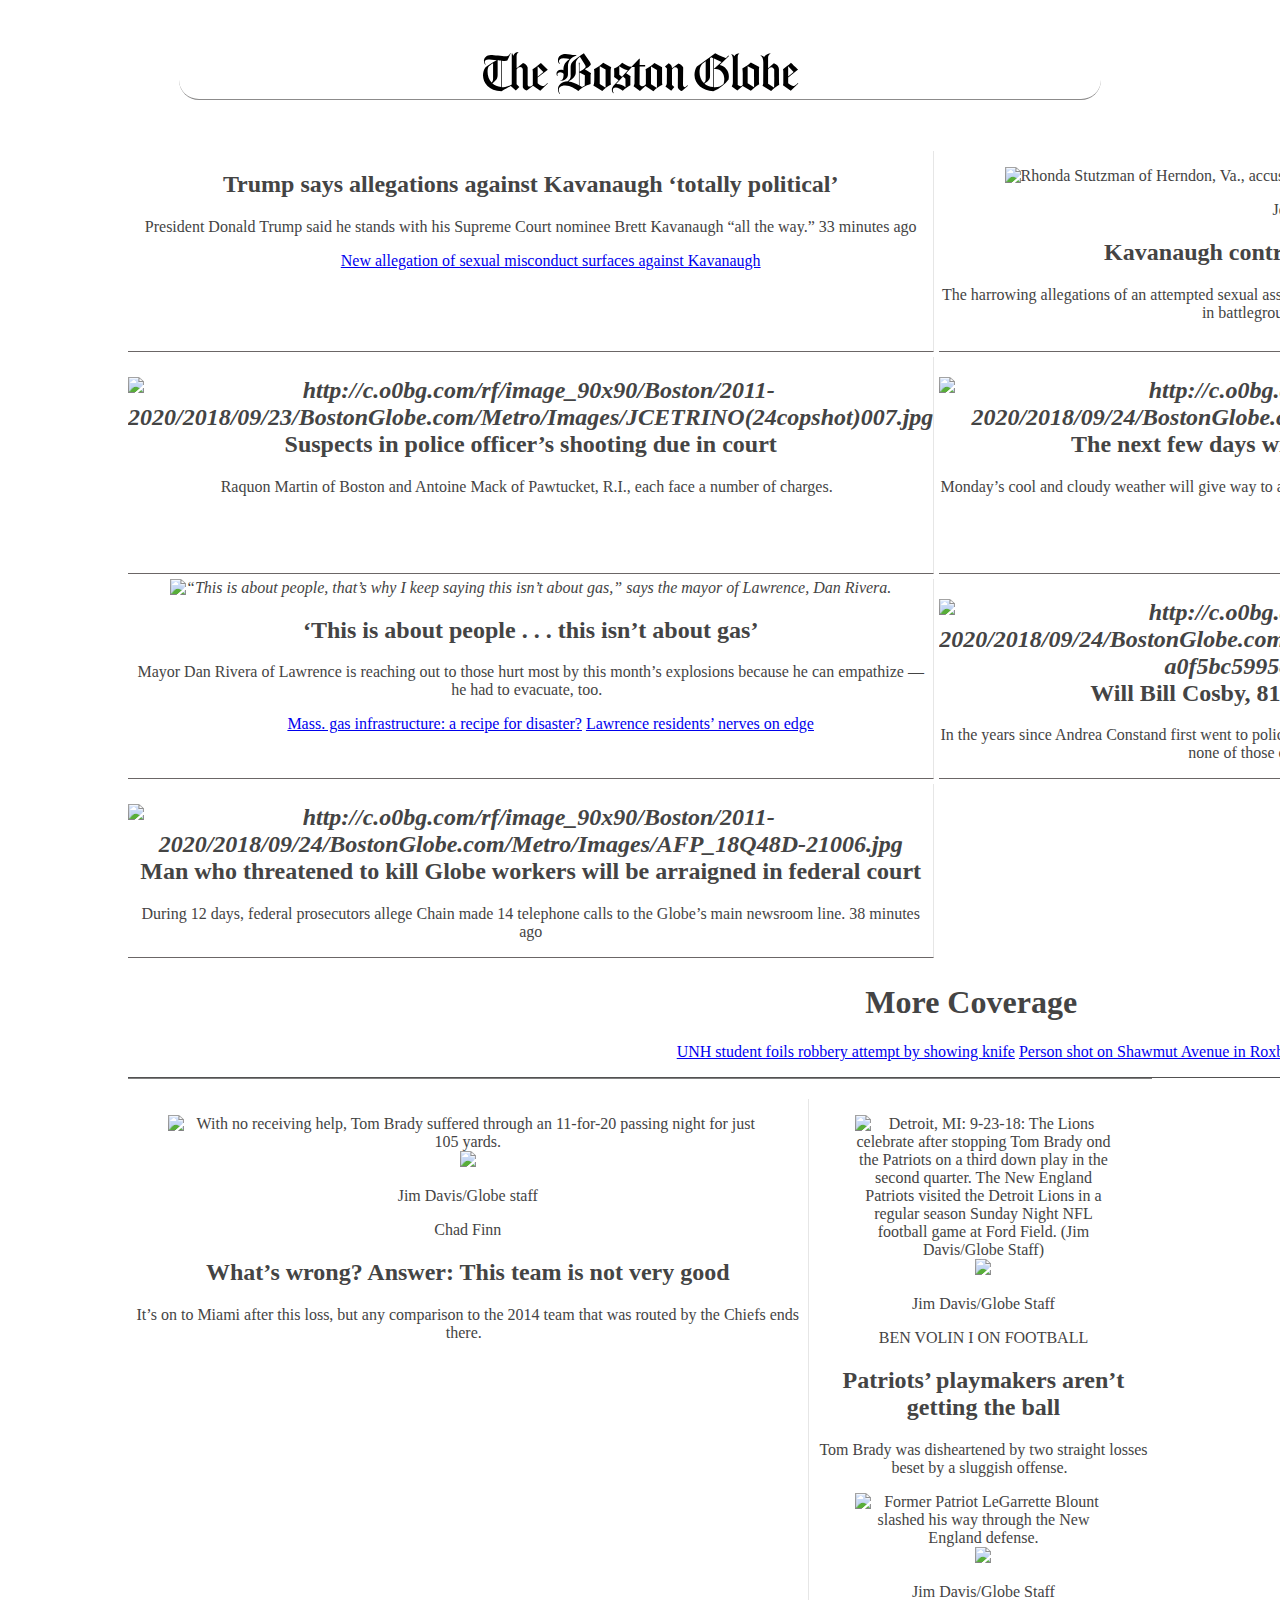
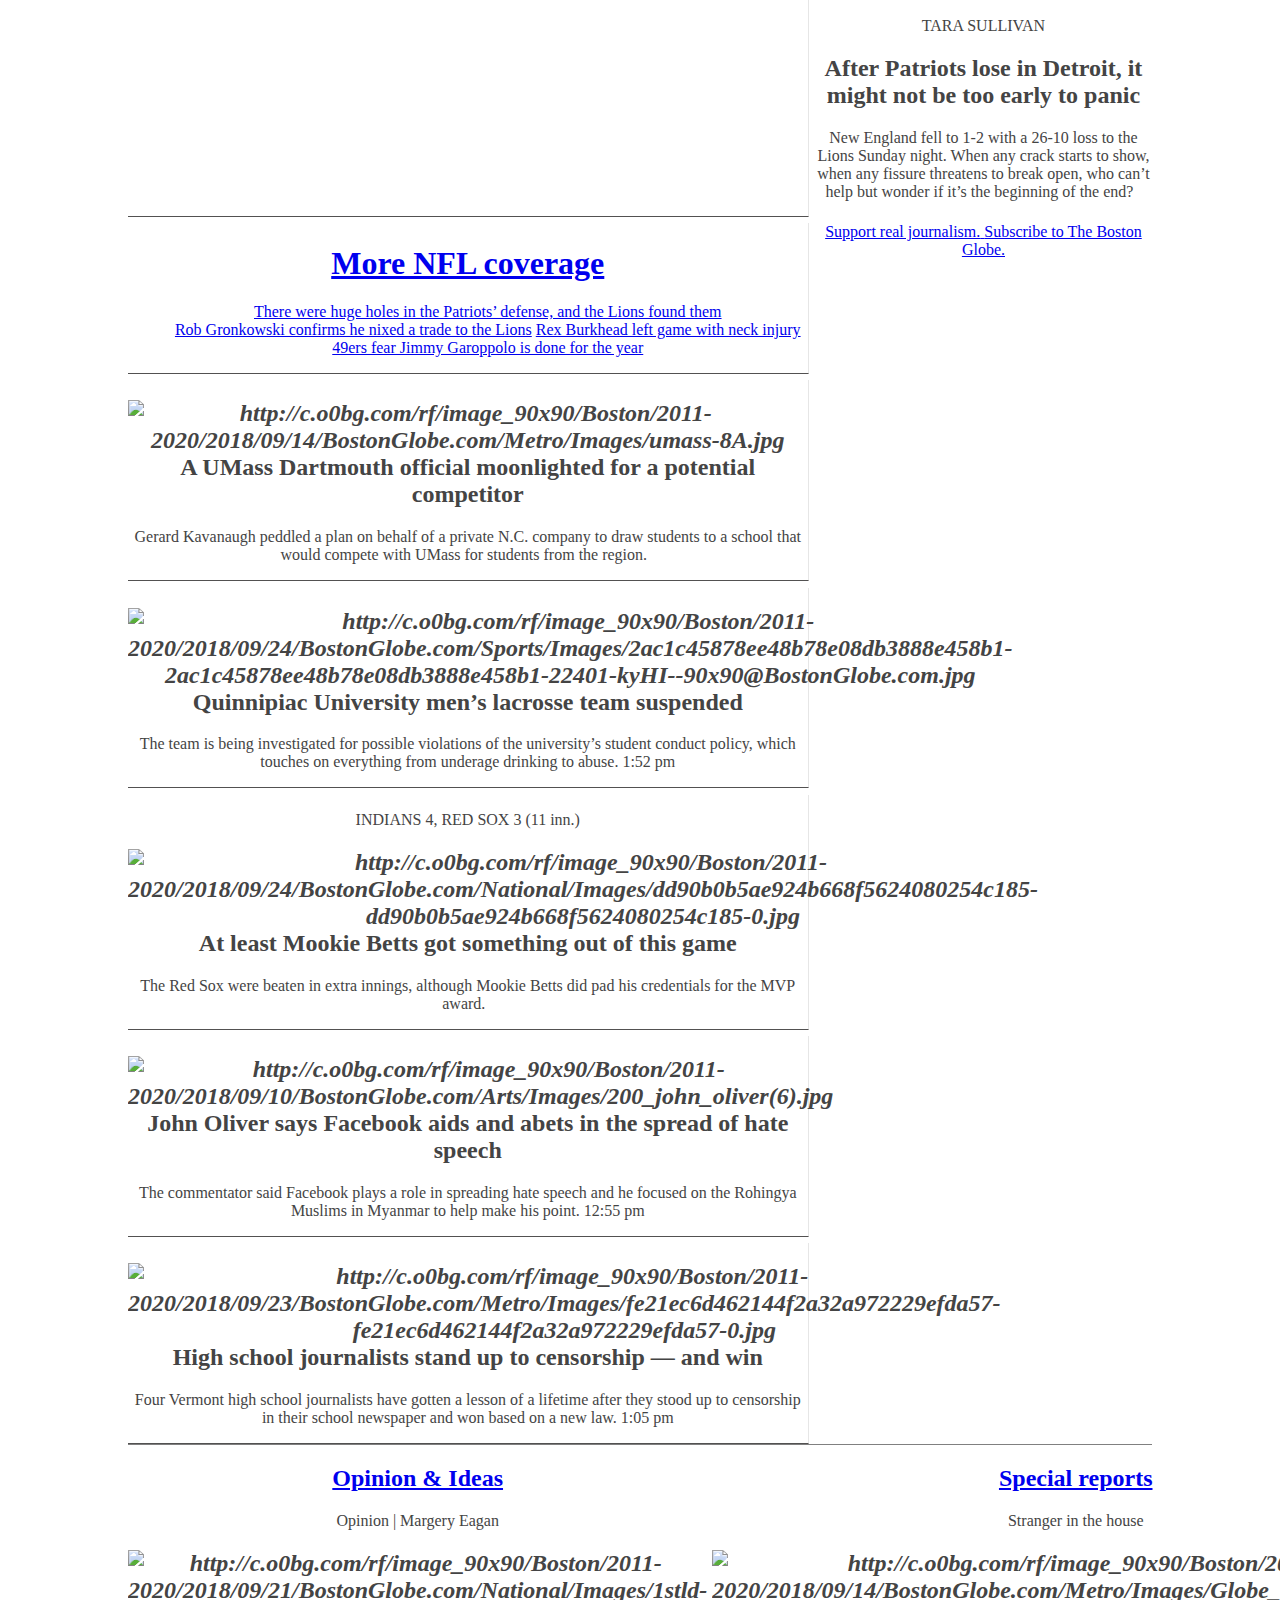
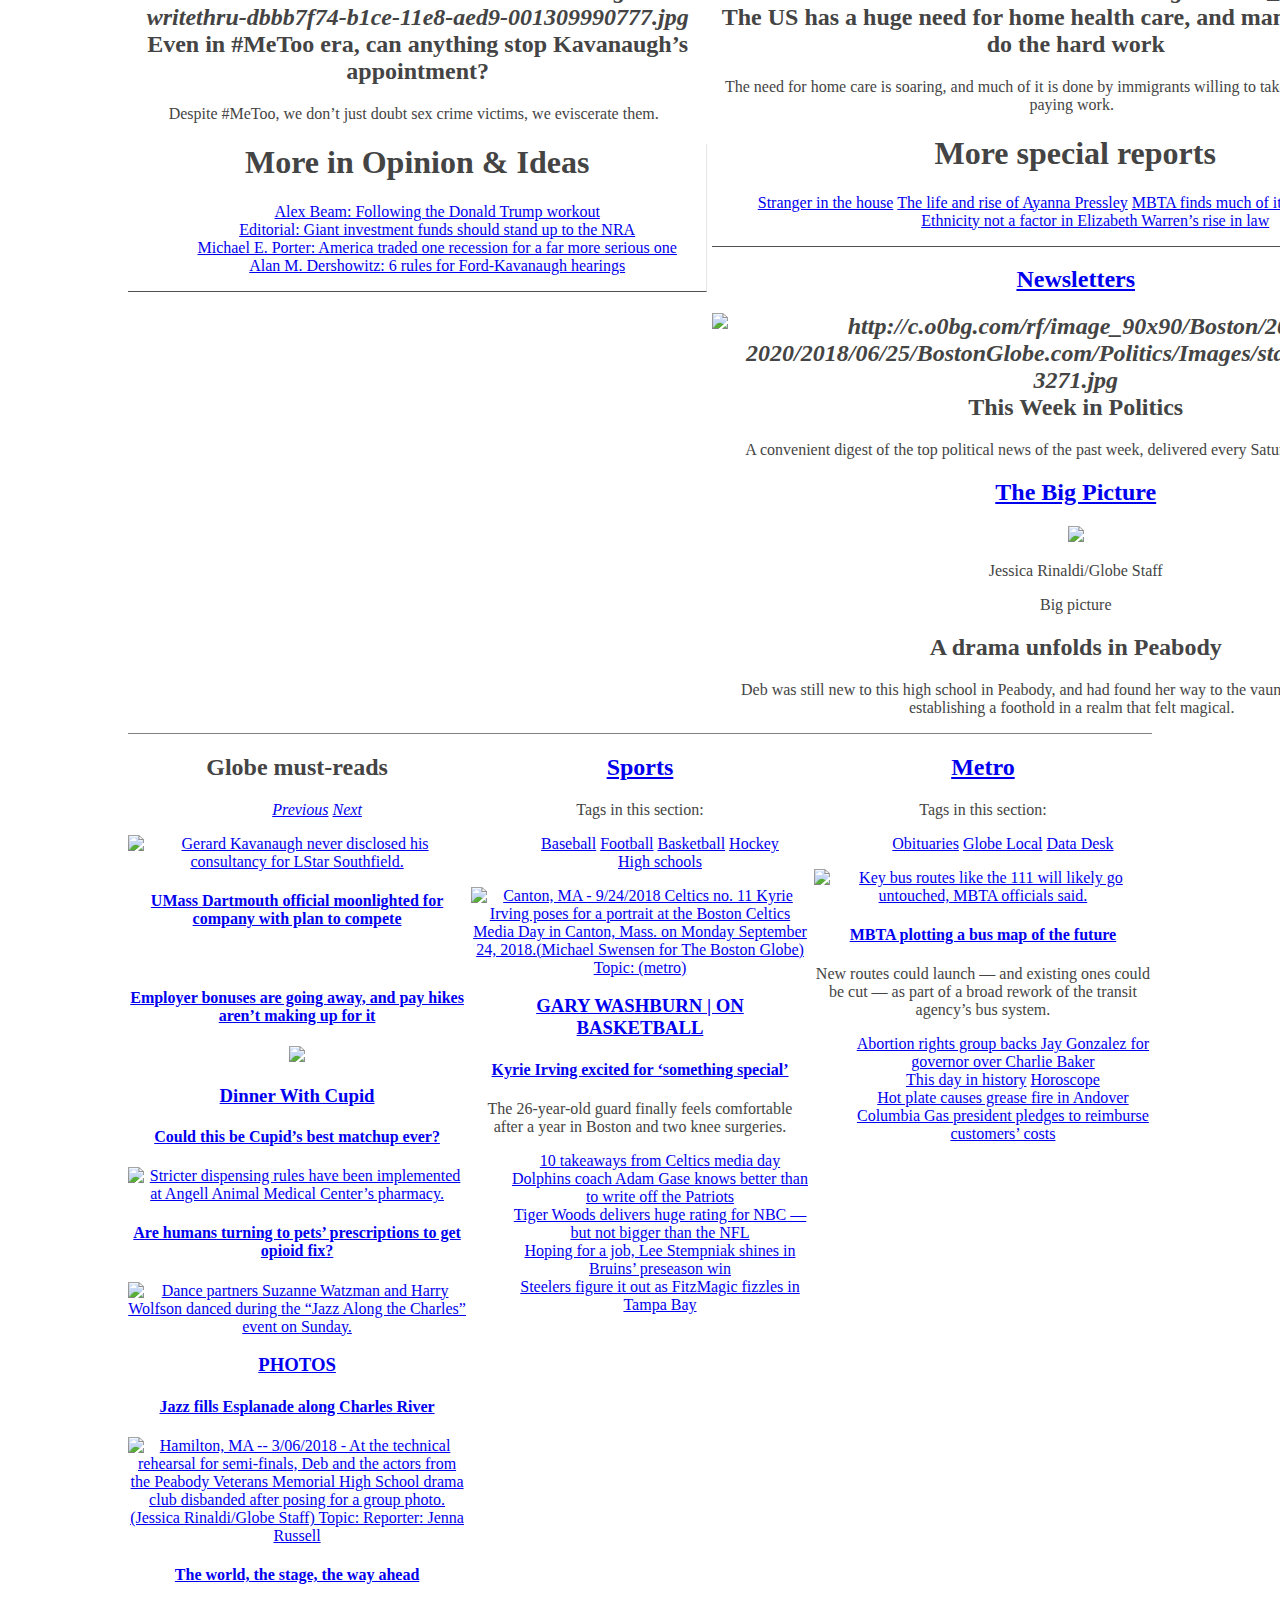
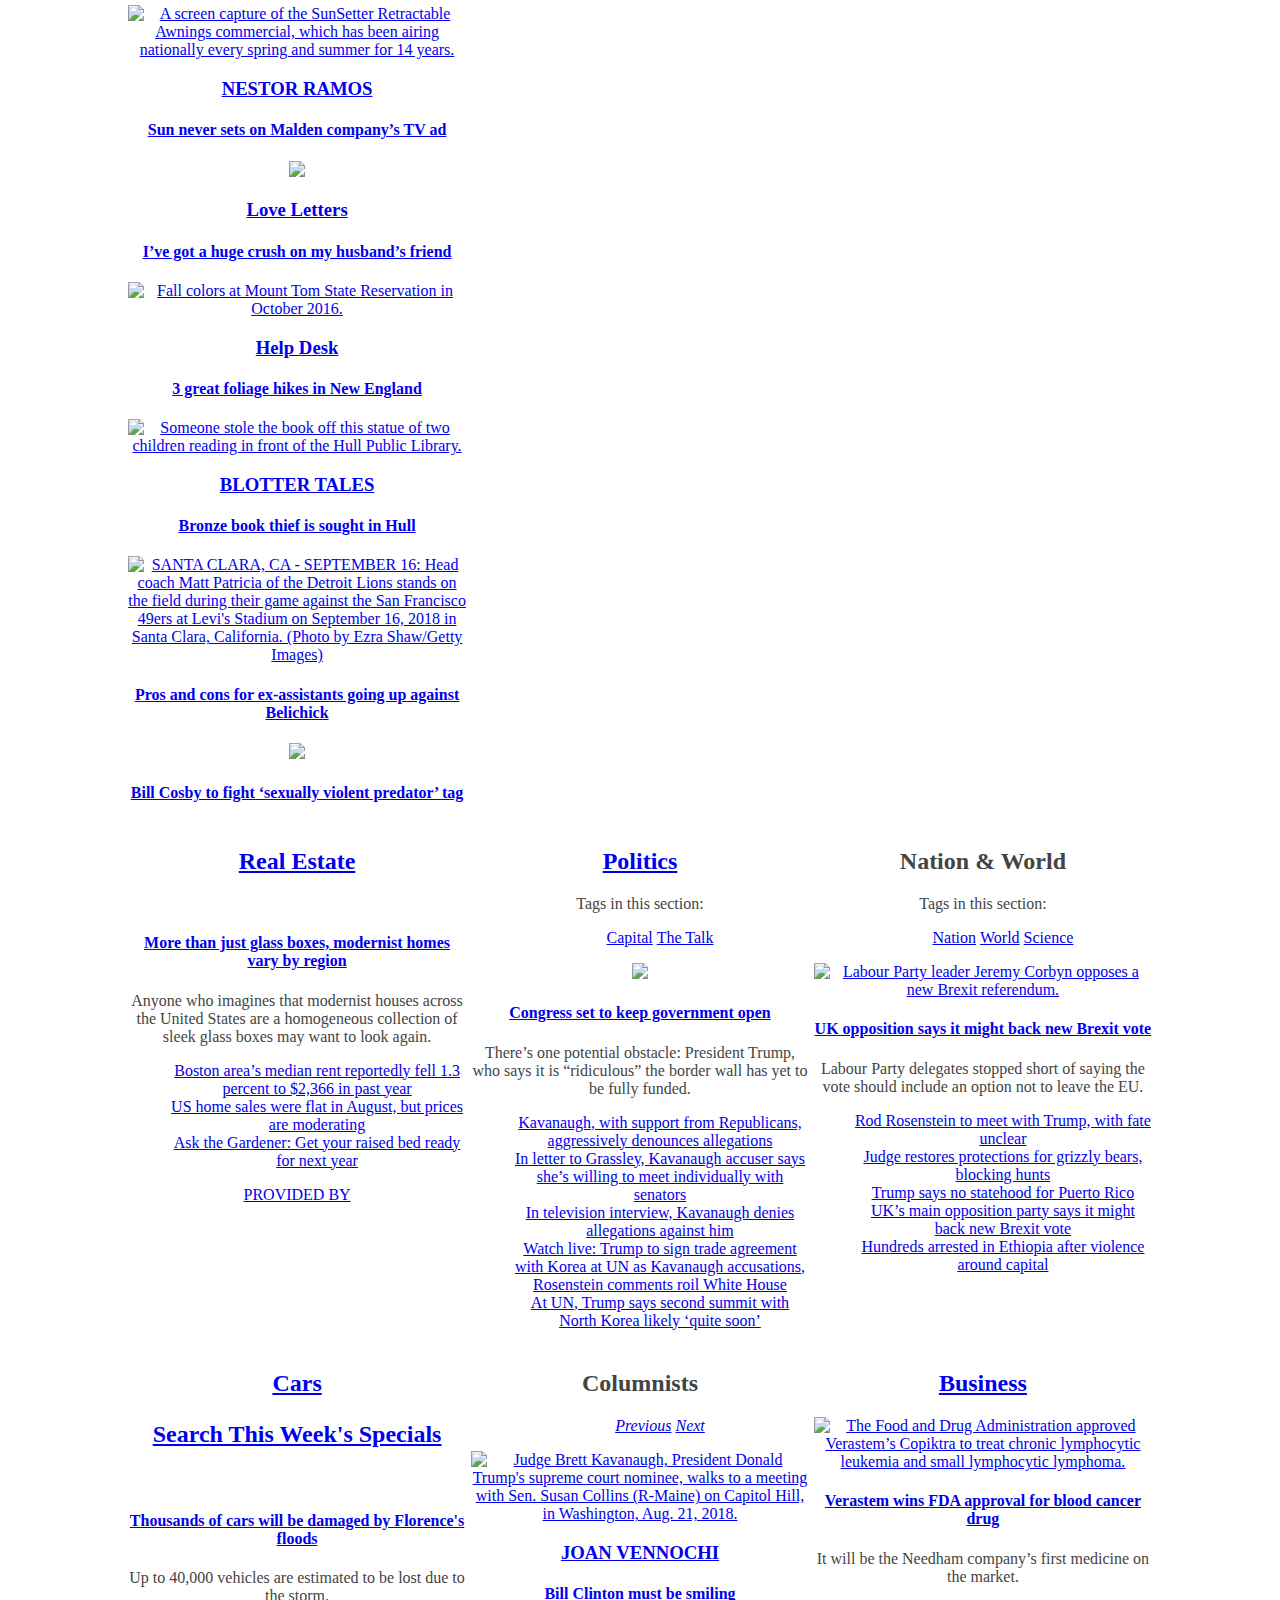
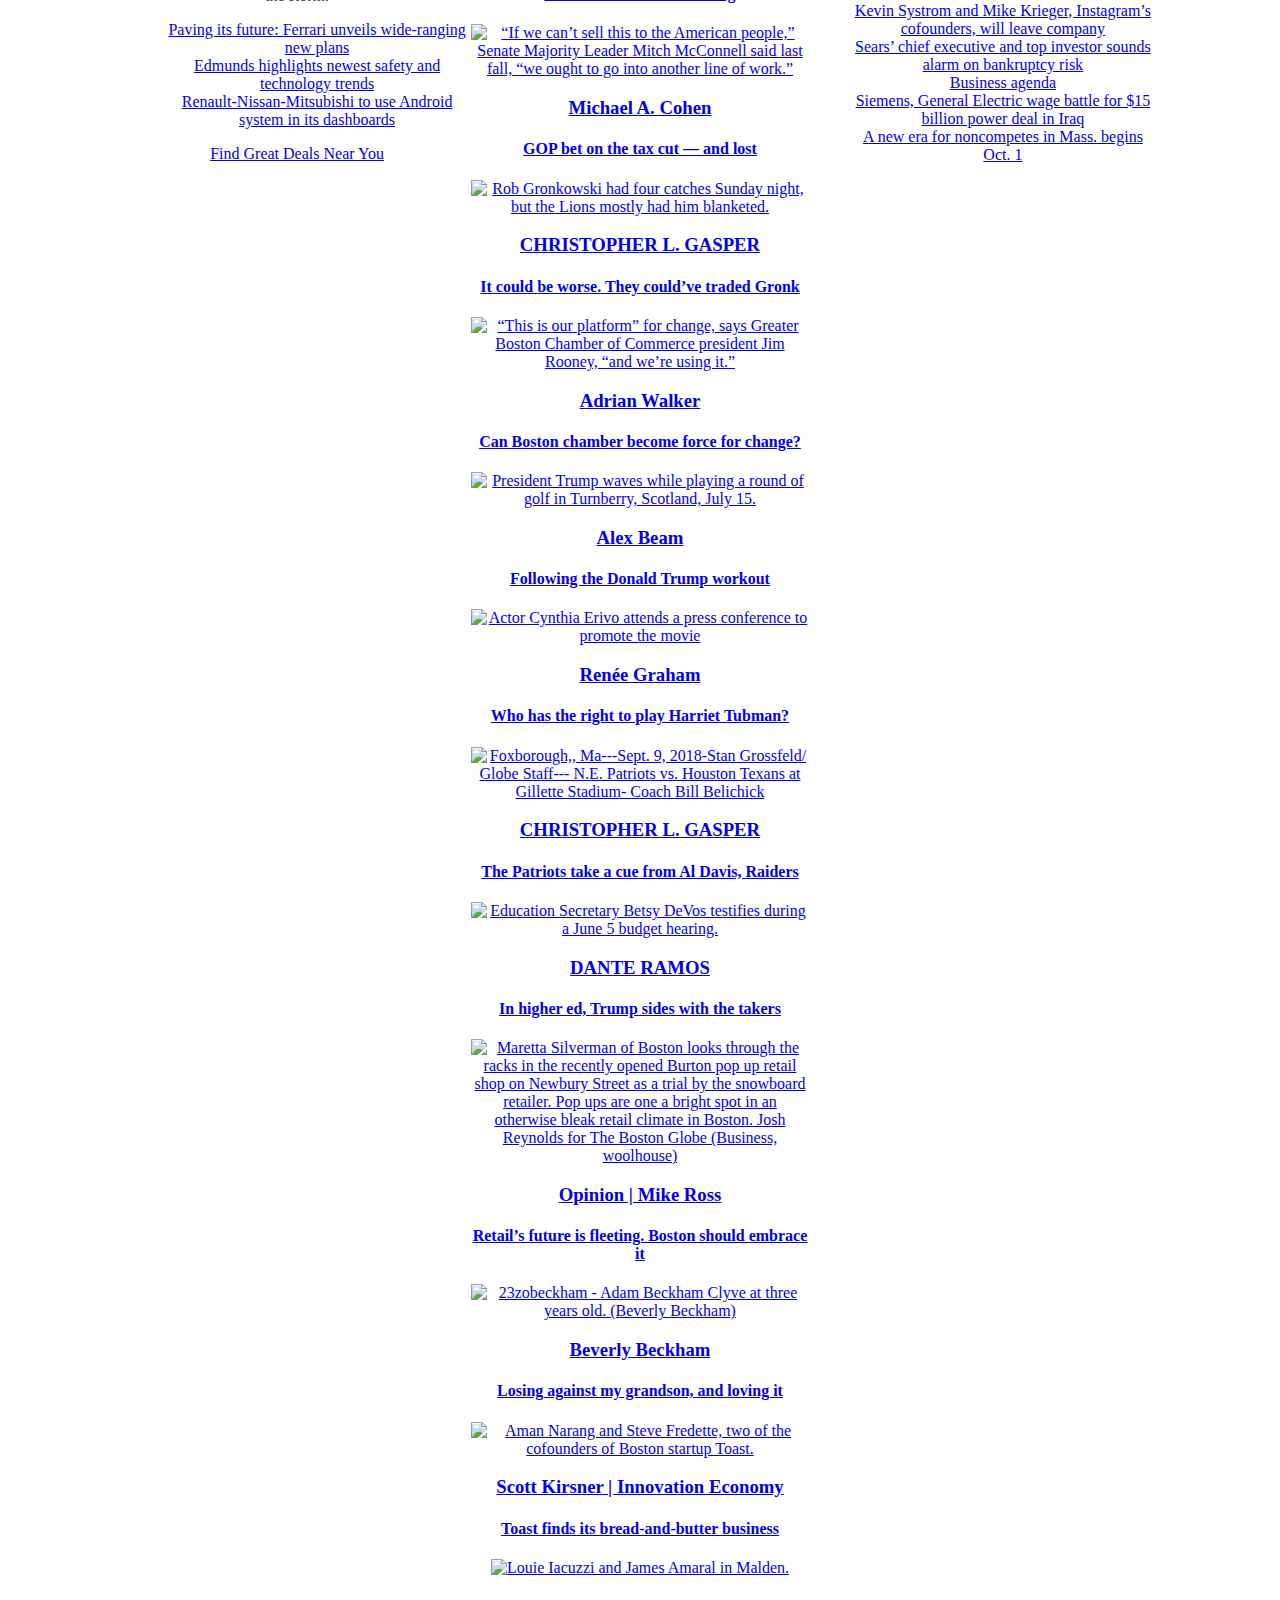
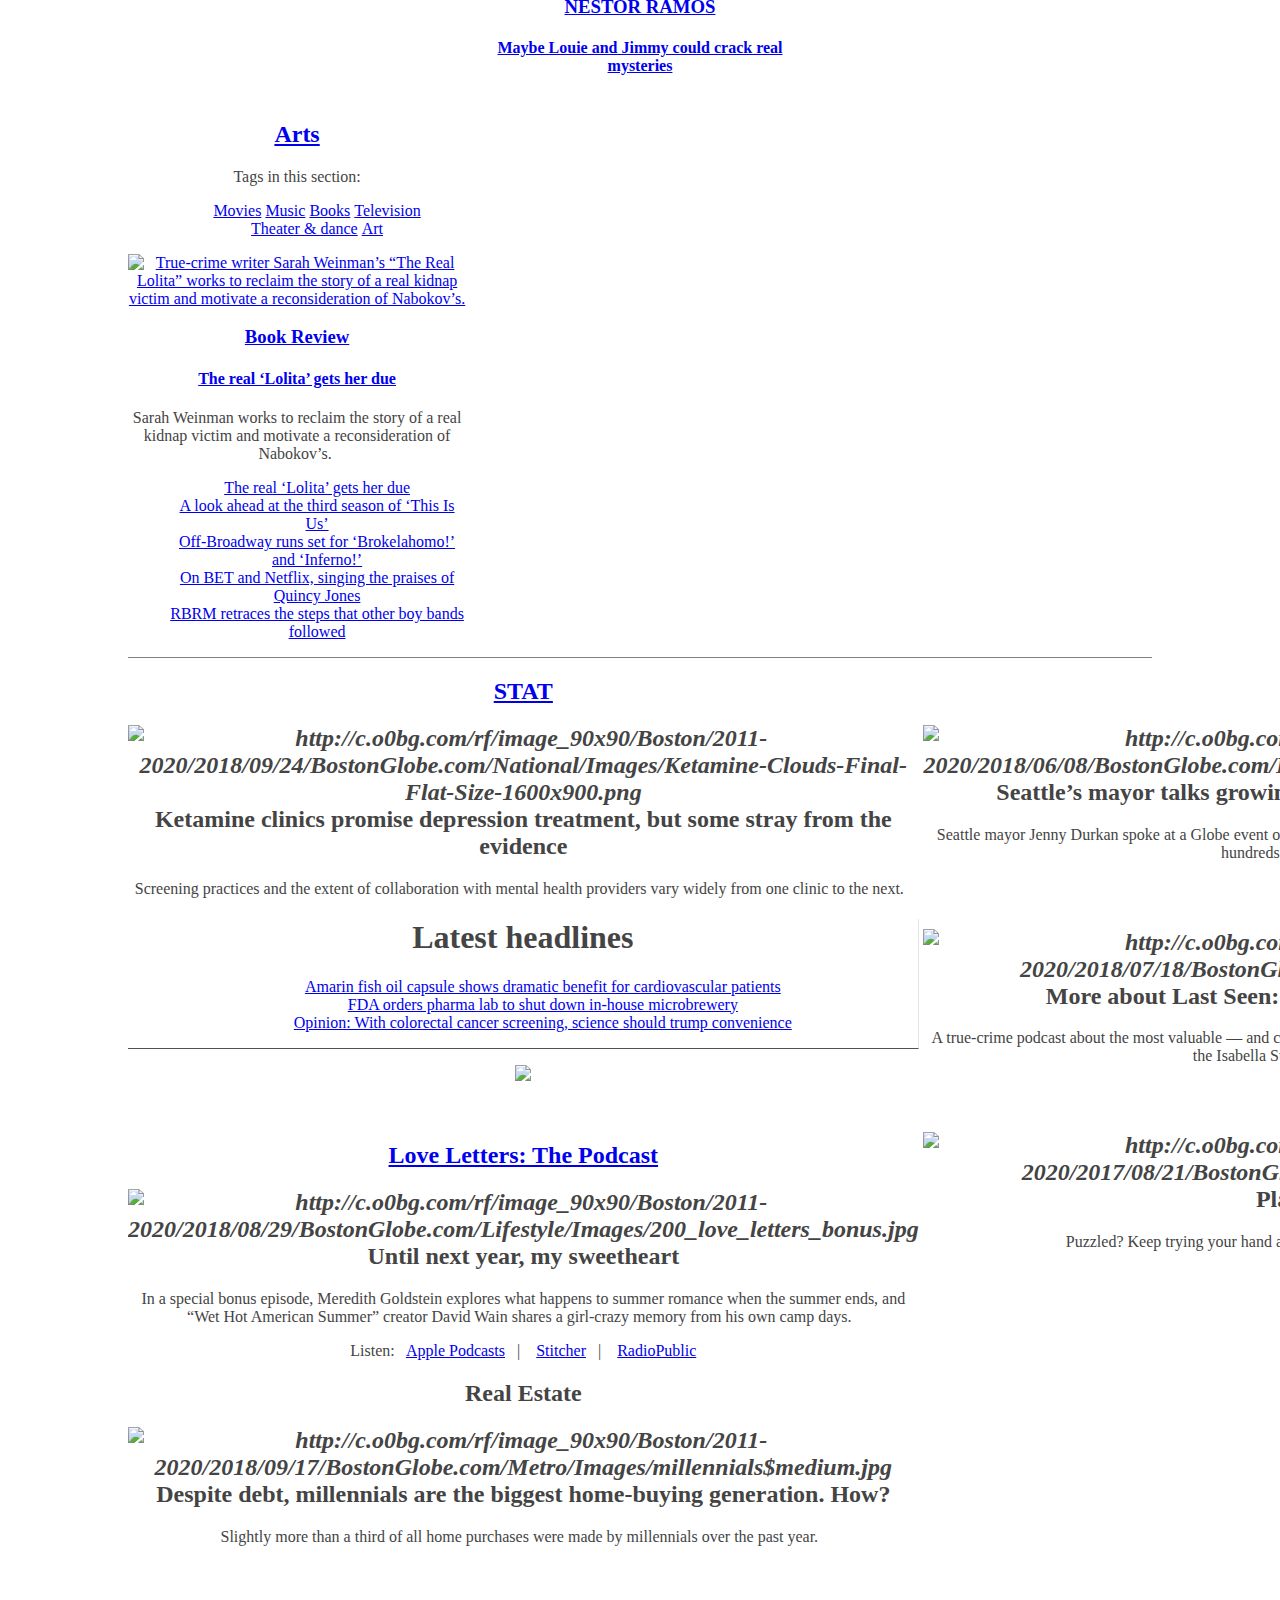
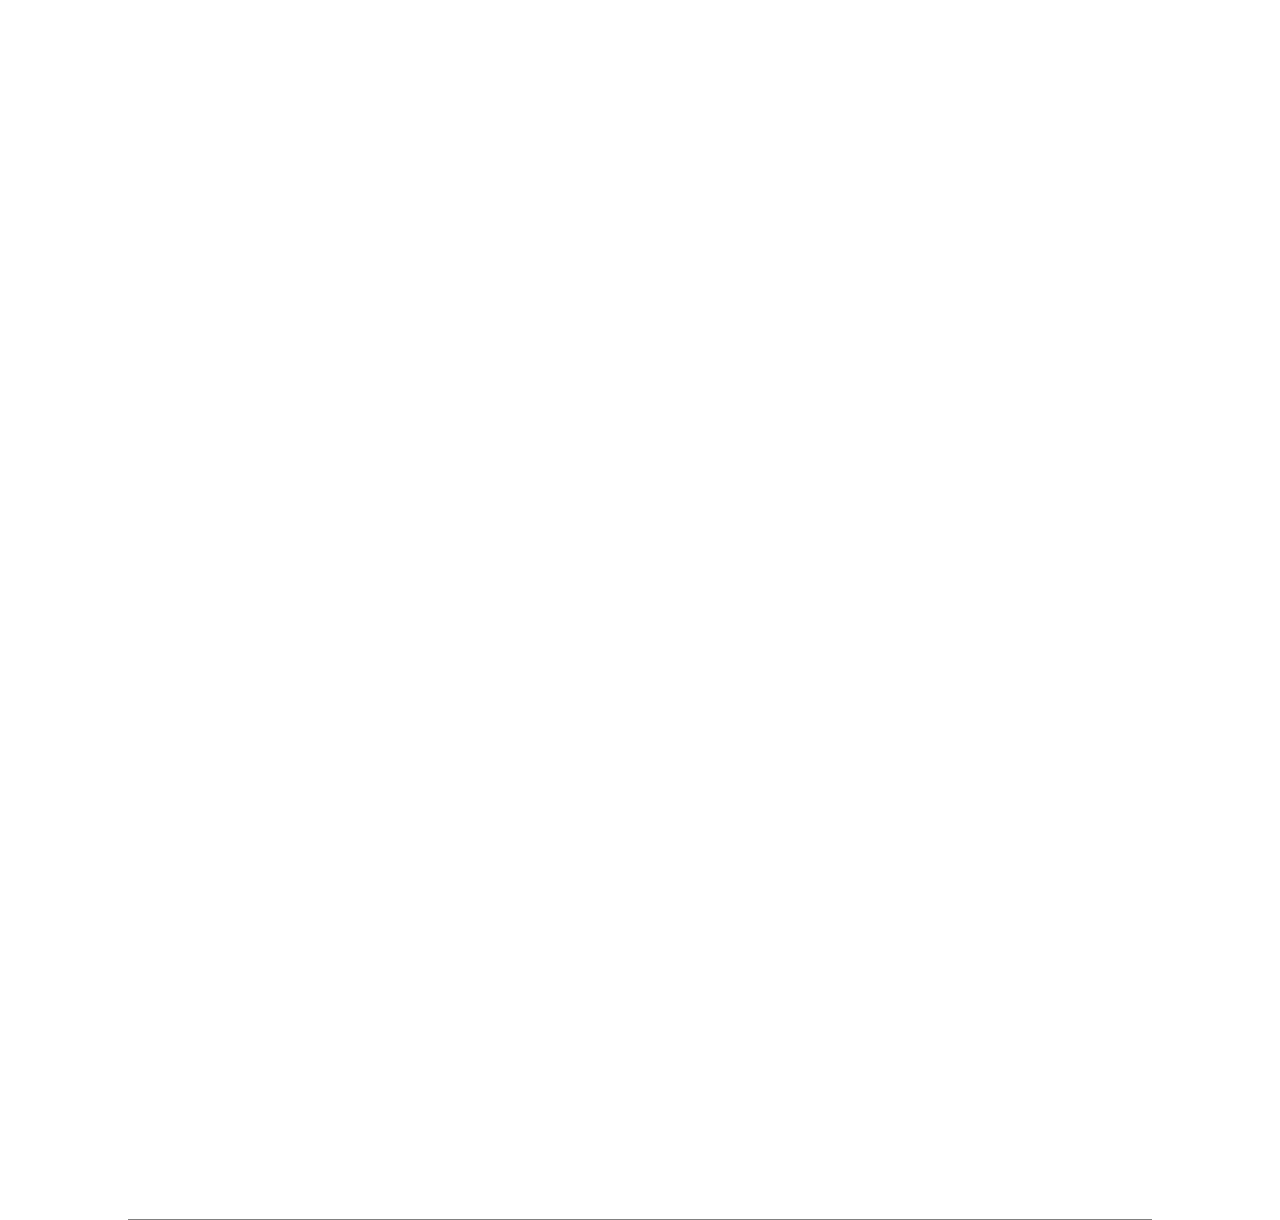
==== week3/index.html @ df3fe6cb "Homewrk week3 started" ====
<!DOCTYPE html>
<html lang="en">

<head>
  <meta charset="UTF-8">
  <meta name="viewport" content="width=device-width, initial-scale=1.0">
  <meta http-equiv="X-UA-Compatible" content="ie=edge">
  <title>The Boston Globe</title>
  <link rel="stylesheet" type="text/css" media="all" href="./main.css">
</head>

<body>
  <header class="site-header">
    <div class="site-header__centerpiece">
      <a href="/?p1=BGHeader_Logo" class="site-header__centerpiece-link">
        <svg width="317" height="44" viewBox="0 0 317 44" xmlns="http://www.w3.org/2000/svg" xmlns:xlink="http://www.w3.org/1999/xlink"
          aria-labelledby="bg-logo-title">
          <title id="bg-logo-title">The Boston Globe</title>
          <path d="M292.294 26.857c0 3.096-.142 9.155-.142 9.367l-.21.21-5.85-3.66V18.403c.917-1.408 2.185-2.114 3.312-2.114 1.338 0 2.325.986 2.816 2.325 0 .564.074 4.298.074 8.244zm19.3-5.847l-5.425 4.437V15.374l5.425 5.636zm-14.37 12.75c-.353-3.17-.28-11.765-.28-15.78 0-2.606-2.256-4.51-5.076-5.707l-5.775 4.86V6.567c0-1.76 1.056-3.664 2.323-3.664V2.55c-2.745 0-5.773 2.186-6.27 3.595-.63-1.058-2.11-1.693-3.518-1.693l-.073.563c1.41 0 2.748 2.398 2.748 6.626 0 8.522-.07 16.696-.07 20.214 0 1.13-.142 1.905-.777 2.82l8.667 5.28c3.31-3.093 4.577-4.01 8.1-6.193zm19.092-1.338l-.426-.426c-2.182 2.185-3.452 3.1-4.718 3.1-1.27 0-2.467-.775-5.003-2.746v-5.777l9.933-7.96c-2.326-1.973-7.115-6.764-7.115-6.764-2.678 2.397-4.227 3.735-7.96 6.34.14.775.282 1.83.282 2.677V32.07c0 .774-.07 1.337-.355 2.252l7.82 5.492 7.54-7.392zm-92.638-4.438c0 1.9-.565 3.097-1.832 4.085-2.887-2.82-4.296-6.764-4.296-10.71 0-5.915 2.04-8.173 4.86-10.214.424-.352.845-.636 1.268-.915v17.754zm7.608 8.098c-3.733-.28-6.62-1.548-8.875-3.45 3.45-2.395 5.635-3.59 5.635-7.26V7.13l1.058-.843c.776.28 1.41.56 2.183.843v28.952zm10.99-8.312c0 2.046-.21 3.453-.774 5.147-2.044 2.038-5.076 3.237-8.524 3.237h-.988V18.05c.635-.07 1.2-.14 1.762-.14 5.074 0 8.524 4.577 8.524 9.86zm-2.748-16.694l-7.537 6.692V7.413c2.68 1.057 5.074 2.325 7.538 3.663zm32.545 24.658l-.42.278-5.988-3.804V15.374l6.34 3.098.068 17.262zM246.998 5.016l-.637-.563-2.32 2.466s-5.992-1.973-10.85-4.79c-6.692 5.07-11.764 8.663-18.317 13.315-1.55 2.322-2.395 5.35-2.395 8.663 0 9.014 8.312 16.058 18.808 16.058 6.833-2.885 11.696-6.902 15.288-11.762.21-.984.28-2.395.28-3.17 0-6.552-4.437-10.213-9.157-11.34l9.3-8.878zm30.29 10.92l-8.454-4.365c-2.607 2.394-5.142 4.154-8.523 5.844.21.637.424 3.243.424 4.864v11.625c-.774.842-1.554 1.27-2.327 1.27-.773 0-1.62-.355-2.676-1.13V5.864c0-1.62.987-3.523 2.256-3.523v-.208c-2.607 0-4.933 1.195-5.634 3.166-.637-1.055-1.62-1.972-3.1-1.972l-.072.283c.845 0 1.693 2.393 1.693 4.646V30.87c0 2.185-.283 3.312-1.127 4.51l5.633 4.087 5.282-4.58 8.172 4.927c3.1-2.885 4.934-4.577 8.383-6.618-.21-1.058-.28-3.1-.28-3.947v-10c-.003-1.694.07-2.61.35-3.314zm-133.776 20.36c-2.045-1.835-4.86-3.38-9.37-3.38l6.905-7.327 2.394 2.11.072 8.596zm2.323-16.977l-5.915 6.406-2.608-1.9V15.3c2.68 1.83 4.226 2.818 8.523 4.017zm29.093 17.114l-.28.215-5.635-3.454v-17.61l5.915 3.52v17.328zm5.495-2.606c-.28-.91-.35-1.832-.35-2.674V16.36l-7.68-4.298c-2.464 2.465-5.285 4.227-8.875 6.2.21.703.353 1.83.353 2.606v12.467c-1.126 1.2-2.256 1.903-3.24 1.903-.987 0-1.97-.42-3.03-1.547 0-.986.07-11.695.07-18.244h5.495v-1.34l-5.495-.21s.07-5.144.14-6.202h-.63l-7.682 8.103c-3.31-.493-5.774-1.69-9.37-4.155-2.815 2.885-4.718 4.223-8.098 5.845.14 1.692.21 2.607.21 4.298 0 1.972 0 2.605-.14 4.3l4.507 3.165-4.227 4.44c-1.83 1.904-2.535 3.452-2.535 5 0 1.41.565 2.535 1.408 3.594l.494-.28c-.565-.847-.918-1.835-.918-2.746 0-1.48.775-2.75 2.958-2.75 2.185 0 4.58 1.408 6.975 3.308 2.677-2.464 4.65-4.08 7.608-5.56V27.07c0-.847.07-1.2.284-1.763l-4.51-3.028 5.778-6.272h2.676c0 6.41-.07 14.653-.07 15.57 0 1.126-.212 2.536-.986 3.662l6.41 4.718 5.496-5 7.96 5.212c3.102-2.887 5.565-4.79 9.015-6.342zm25.574.99l-.492-.564-2.398 2.04c-1.197 0-2.042-.844-2.042-2.182 0-1.196.073-15.148.142-17.542-.916-1.834-2.116-3.24-4.79-4.157l-6.413 4.72c0-1.972-1.126-3.734-3.31-4.86l-3.734 3.17 1.975 2.11s-.072 12.4-.072 14.442c0 2.048-1.478 3.526-1.478 3.526l5.845 4.293 3.1-3.8-2.326-2.112V18.4c1.13-1.477 2.327-2.113 3.386-2.113 1.195 0 2.18.845 2.463 2.045.072.915.072 2.395.072 3.945 0 2.395 0 10.845-.072 14.155.422 1.48 2.607 3.523 4.016 3.523l6.127-5.138zM102.863 24.32l-.14 10.14c-1.056.568-1.76.92-2.747 1.622-.774-.49-1.55-.985-2.465-1.548V21.432l5.353 2.888zm.776-8.805c0 1.547-1.41 2.324-6.13 5.282V16.29c0-2.256.14-3.522.21-4.44h-.984c.14.986.212 2.184.212 4.44v17.965c-2.96-1.763-6.553-3.595-10.358-3.876 3.594-2.044 7.186-4.79 7.186-8.81v-8.803c0-2.82 1.127-4.51 4.087-7.045 2.323 3.45 3.242 4.93 5.07 8.03.425.704.706 1.41.706 1.763zm19.935 20.78l-.28.213-5.567-3.384v-17.82l5.847 3.31v17.682zM94.412 4.526l-.14-.424c-2.96 0-4.58-.353-6.13-.633-1.48-.21-2.75-.493-4.51-.493-4.65 0-7.68 2.396-7.68 6.27 0 1.62.353 2.535 1.41 3.734l.422-.423c-.564-.706-.844-1.41-.844-2.185 0-1.69 1.41-3.17 4.508-3.17 2.326 0 4.438.424 6.27.847-3.945 2.886-6.342 5-6.342 11.13-.563-.212-1.34-.352-2.394-.352-2.96 0-4.508 1.97-4.508 3.872 0 .848.21 1.765.775 2.397l.492-.28c-.212-.425-.353-.847-.353-1.27 0-1.267.985-2.254 2.817-2.254 1.62 0 2.818.704 3.38 1.693 0 4.296-.844 6.48-3.097 6.48v.49c3.38 0 7.466-2.463 7.466-6.408v-7.89c.002-6.483 3.805-9.51 8.456-11.13zm14.722 17.822l-6.27-4.156c2.395-1.478 3.17-1.902 4.015-2.535 1.48-1.057 1.902-1.69 1.902-2.325 0-.494-.212-1.41-1.338-3.1-1.41-2.113-2.747-4.156-5.565-8.1-3.947 2.678-6.13 4.294-10.286 7.538-1.69 1.336-2.96 3.45-2.96 6.127 0 .917.072 5.637.072 8.737 0 2.394-.424 3.664-2.96 5.774-6.127 0-9.79 3.95-9.79 7.892 0 1.692.563 3.453 1.83 4.858l.424-.42c-.776-.85-1.408-2.185-1.408-3.734 0-2.115 1.55-4.44 6.41-4.44 5.353 0 10.354 3.665 13.242 5.427 4.157-3.524 6.764-5.004 12.117-6.767v-8.946c0-.632.212-1.266.564-1.83zm20.147-6.13l-8.1-4.438c-2.466 2.467-5.634 4.438-9.227 6.41.49 1.48.35 3.38.35 5.777 0 5.848.07 9.018-.985 10.567l8.947 5.496c2.465-2.538 5.142-4.508 8.735-6.48-.28-.918-.353-1.833-.353-2.68V20.87c0-2.958.283-4.014.634-4.65zM11.075 27.21c0 2.112-.353 3.38-1.48 4.365C6.99 28.9 5.58 25.095 5.58 20.797c0-2.395.423-4.225 1.267-5.494 1.41-1.27 3.1-2.467 4.227-3.1V27.207zm8.03 8.872c-3.52-.422-6.55-1.76-8.806-3.8 4.368-3.17 5.353-5.004 5.353-8.526V9.454l.142-.14c1.41.14 2.186.21 3.313.282v26.486zM61.373 21.08l-5.705 4.577v-9.862l.21-.21 5.495 5.494zM65.81 32.42l-.423-.426c-2.254 2.4-3.24 3.032-4.93 3.032-1.27 0-2.748-.774-4.79-2.678v-5.777l10.143-7.747-6.903-6.835c-3.03 2.395-3.523 2.82-5.707 4.51-1.197.914-1.9 1.34-2.677 1.69.14.845.28 2.044.28 2.89v12.89c-1.194 1.127-2.323 1.622-3.167 1.622-1.128 0-1.973-.706-1.973-1.903V16.43c-.704-2.184-2.042-3.594-4.648-4.51l-6.413 5.213V5.016c0-1.76.988-3.38 1.903-3.803V1c-2.606 0-4.438 1.693-5.212 3.666L30.166 2.34l-.424.07v30.997c-2.536 1.338-5.283 2.817-8.313 2.817-.563 0-1.057 0-1.62-.07V9.668c1.337.14 2.184.21 2.958.21 1.196 0 1.973-.21 2.536-.493l3.453-7.045-.565-.14c-1.34 2.677-2.04 3.098-4.93 3.098-1.338 0-4.297-.35-7.257-.703-2.818-.352-5.707-.704-7.184-.704-4.367 0-6.904 3.03-6.904 6.13 0 1.267.422 2.536 1.27 3.664l.49-.353c-.562-.704-.914-1.62-.914-2.396 0-1.266.986-2.393 3.663-2.393 1.058 0 4.79.355 8.313.633-4.016 1.974-7.325 4.087-11.2 7.045C1.846 18.473 1 21.36 1 24.32 1 31.93 6.778 40.17 19.53 40.17c3.733-2.11 9.228-5.28 9.228-5.28l5.07 4.58 3.523-3.455-2.747-2.89v-14.72c1.197-1.62 2.537-2.325 3.595-2.325 1.196 0 2.324.846 2.606 2.395v17.68c.422 1.482 2.182 2.888 3.945 3.38l6.268-4.716 7.257 4.997 7.535-7.392z"
            fill-rule="nonzero" fill="#000"></path>
        </svg>
      </a>
    </div>
  </header>

  <div id="main" role="main">
    <div class="group-alt p-less col bg-col-a">
      <div class="story">
        <h2 class="story-title hed-lead">
          <a href="/news/politics/2018/09/24/trump-says-allegations-against-kavanaugh-totally-political/NA4qaQpcLIYBrlClYTJG4K/story.html"
            data-uuid="664c5c74-bffa-11e8-9c90-8187e12f647d">Trump says allegations against Kavanaugh ‘totally
            political’
          </a>
        </h2>

        <div class="excerpt">
          <p>President Donald Trump said he stands with his Supreme Court nominee Brett Kavanaugh “all the way.”
            <time datetime="2018-09-24T09:04:40" class="stamp" data-pubtime="20180924130440">33 minutes ago</time>
          </p>
        </div>

        <ul class="related-stories">
          <li>
            <a href="/news/politics/2018/09/23/new-allegations-surface-against-brett-kavanaugh/btTg7gmoAIM8YnQRcygdwL/story.html"
              class="">New allegation of sexual misconduct surfaces against Kavanaugh</a>
          </li>
        </ul>
      </div>
      <div class="story">

        <a href="/news/politics/2018/09/23/kavanaugh-controversy-roils-congressional-midterms/vRYCCGGqIVC3hT0I5UtOGP/story.html"
          data-uuid="f0288ff8-bf8c-11e8-9c90-8187e12f647d" class="story-perm">

          <figure class="figure lead-figure img-overlay">
            <img class="img-overlay__bottom" src="http://c.o0bg.com/rf/image_460w/Boston/2011-2020/2018/09/21/BostonGlobe.com/National/Images/JWB092018KavanaughMidterms-326-final.jpg"
              data-fullsrc="http://c.o0bg.com/rf/image_460w/Boston/2011-2020/2018/09/21/BostonGlobe.com/National/Images/JWB092018KavanaughMidterms-326-final.jpg"
              alt="Rhonda Stutzman of Herndon, Va., accused Republicans of having “blinders” on during the confirmation process.">
            <figcaption class="figcaption">
              <p class="credit">John Boal/for The Boston Globe
              </p>
            </figcaption>
          </figure>
          <p class="hed-cat">
          </p>
          <h2 class="story-title">Kavanaugh controversy roils congressional midterms</h2>
        </a>

        <div class="excerpt">
          <p>The harrowing allegations of an attempted sexual assault, and Republicans’ defense of Brett Kavanaugh’s
            nomination,
            are reverberating in battleground congressional districts.
            <time datetime="2018-09-24T09:17:49" class="stamp" data-pubtime="20180924131749">20 minutes ago</time>
          </p>
        </div>
      </div>
      <div class="story">
        <p class="hed-cat">
        </p>
        <h2 class="story-title">
          <a href="/news/politics/2018/09/23/here-what-know-about-new-accusations-against-brett-kavanaugh/DPgRaUhbUIEm3MCK7DCloK/story.html"
            data-uuid="5e15443c-bf9e-11e8-9c90-8187e12f647d" class="story-perm">
            <i class="figure rel">
              <img src="http://c.o0bg.com/rf/image_90x90/Boston/2011-2020/2018/09/24/BostonGlobe.com/Politics/Images/ca62798d66554461876a42cceb6eac19-24baee2bff00423db91faf468380f72e-0.jpg"
                alt="http://c.o0bg.com/rf/image_90x90/Boston/2011-2020/2018/09/24/BostonGlobe.com/Politics/Images/ca62798d66554461876a42cceb6eac19-24baee2bff00423db91faf468380f72e-0.jpg">
            </i>
            <span>
              Here’s what we know about the new accusations</span>
          </a>
        </h2>
        <div class="excerpt">
          <p>From the explosive New Yorker report published Sunday night to lawyer Michael Avenatti’s tweets, here’s a
            look
            at the new allegations against the Supreme Court nominee.
            <time datetime="2018-09-23T22:05:53" class="stamp" data-pubtime="20180924020553">&nbsp;</time>
          </p>
        </div>
      </div>
      <div class="story">
        <p class="hed-cat">
        </p>
        <h2 class="story-title">
          <a href="/metro/2018/09/24/two-men-who-allegedly-participated-shooting-boston-police-officer-due-court-monday/PnhZGZIWfbkume9ePMyLJM/story.html"
            data-uuid="8f271af4-bfe5-11e8-9c90-8187e12f647d" class="story-perm">
            <i class="figure rel">
              <img src="http://c.o0bg.com/rf/image_90x90/Boston/2011-2020/2018/09/23/BostonGlobe.com/Metro/Images/JCETRINO(24copshot)007.jpg"
                alt="http://c.o0bg.com/rf/image_90x90/Boston/2011-2020/2018/09/23/BostonGlobe.com/Metro/Images/JCETRINO(24copshot)007.jpg">
            </i>
            <span>
              Suspects in police officer’s shooting due in court</span>
          </a>
        </h2>
        <div class="excerpt">
          <p>Raquon Martin of Boston and Antoine Mack of Pawtucket, R.I., each face a number of charges.
            <time datetime="2018-09-24T06:35:30" class="stamp" data-pubtime="20180924103530">&nbsp;</time>
          </p>
        </div>
      </div>
      <div class="story">
        <p class="hed-cat">
        </p>
        <h2 class="story-title">
          <a href="/metro/2018/09/24/cool-and-cloudy-monday-and-wet-weather-tap-for-tuesday/DRrgtXneVS3UkHtPLgZpVP/story.html"
            data-uuid="f855f2f0-bfe7-11e8-9c90-8187e12f647d" class="story-perm">
            <i class="figure rel">
              <img src="http://c.o0bg.com/rf/image_90x90/Boston/2011-2020/2018/09/24/BostonGlobe.com/Metro/Images/rathe_fishingfeature_met01.jpg"
                alt="http://c.o0bg.com/rf/image_90x90/Boston/2011-2020/2018/09/24/BostonGlobe.com/Metro/Images/rathe_fishingfeature_met01.jpg">
            </i>
            <span>
              The next few days will run the gamut of September weather </span>
          </a>
        </h2>
        <div class="excerpt">
          <p>Monday’s cool and cloudy weather will give way to a storm on Tuesday, but temperatures could reach into
            the 80s
            on Wednesday.
            <time datetime="2018-09-24T06:52:46" class="stamp" data-pubtime="20180924105246">12:52 pm
            </time>
          </p>
        </div>
      </div>
      <div class="story">
        <p class="hed-cat">Dave Epstein</p>
        <h2 class="story-title">
          <a href="/metro/2018/09/24/incoming-storm-will-make-things-bit-soggy-around-here/dg8SOT7y83PfYIVeUuoUDN/story.html"
            data-uuid="ace7d17c-bfe6-11e8-9c90-8187e12f647d" class="story-perm">
            <i class="figure rel">
              <img src="http://c.o0bg.com/rf/image_90x90/Boston/2011-2020/2018/09/24/BostonGlobe.com/Metro/Images/tlumacki_hurricaneflorenceremnants064inarea_metro-21002.jpg"
                alt="http://c.o0bg.com/rf/image_90x90/Boston/2011-2020/2018/09/24/BostonGlobe.com/Metro/Images/tlumacki_hurricaneflorenceremnants064inarea_metro-21002.jpg">
            </i>
            <span>
              An incoming storm will make things a bit soggy around here</span>
          </a>
        </h2>
        <div class="excerpt">
          <p>The heaviest rain will come Tuesday afternoon, making the drive home from work a challenge for some.
            <time datetime="2018-09-24T06:43:29" class="stamp" data-pubtime="20180924104329">12:43 pm</time>
          </p>
        </div>
      </div>
      <!-- Standard header for the story JPTs -->
      <div class="story">

        <a href="/metro/2018/09/23/lawrence-mayor-emerges-central-figure-crisis-response/3jVtstb0900VivOsocWMpJ/story.html"
          class="story-perm" data-uuid="3d8b9810-bf9e-11e8-9c90-8187e12f647d">
          <i class="figure rel">
            <img alt="“This is about people, that’s why I keep saying this isn’t about gas,” says the mayor of Lawrence, Dan Rivera."
              src="http://c.o0bg.com/rf/image_90x90/Boston/2011-2020/2018/09/23/BostonGlobe.com/Metro/Images/chin_092118_rivera1_met.jpg">
          </i>
          <p class="hed-cat">

          </p>
          <h2 class="story-title">‘This is about people . . . this isn’t about gas’</h2>
        </a>
        <div class="excerpt">
          <p>Mayor Dan Rivera of Lawrence is reaching out to those hurt most by this month’s explosions because he can
            empathize
            — he had to evacuate, too.
            <time datetime="2018-09-23T22:04:58" class="stamp" data-pubtime="20180924020458">&nbsp;</time>
          </p>
        </div>

        <ul class="related-stories">
          <li>
            <a href="/metro/2018/09/22/recipe-for-disaster/o0DZkPJSsSmO8l6KIUDcjO/story.html" class="">Mass. gas
              infrastructure: a recipe for disaster?</a>
          </li>
          <li>
            <a href="/metro/2018/09/23/preparations-underway-lawrence-area-for-more-relief-efforts/Nw2JCFTewBRhh989QIeY3M/story.html"
              class="">Lawrence residents’ nerves on edge</a>
          </li>
          <!-- raw hyperlink -->
          <!-- related headline == '' -->
        </ul>
        <!-- /end .related-stories -->
      </div>
      <!-- /end .story -->
      <div class="story">
        <p class="hed-cat">
        </p>
        <h2 class="story-title">
          <a href="/news/nation/2018/09/24/will-bill-cosby-prison-judge-set-decide/9WBZnyeIGMWYTBhn9g7rGP/story.html"
            data-uuid="f0688540-bff0-11e8-9c90-8187e12f647d" class="story-perm">
            <i class="figure rel">
              <img src="http://c.o0bg.com/rf/image_90x90/Boston/2011-2020/2018/09/24/BostonGlobe.com/Metro/Images/c42aa22bb2f04de79d192b7cbd0c3fe9-a0f5bc59958d4a869adebcd39f2f6a75-1.jpg"
                alt="http://c.o0bg.com/rf/image_90x90/Boston/2011-2020/2018/09/24/BostonGlobe.com/Metro/Images/c42aa22bb2f04de79d192b7cbd0c3fe9-a0f5bc59958d4a869adebcd39f2f6a75-1.jpg">
            </i>
            <span>
              Will Bill Cosby, 81, go to prison? A judge is set to decide</span>
          </a>
        </h2>
        <div class="excerpt">
          <p>In the years since Andrea Constand first went to police in 2005, more than 60 women have accused Cosby of
            sexual
            misconduct, though none of those claims have led to criminal charges.
            <time datetime="2018-09-24T07:56:56" class="stamp" data-pubtime="20180924115656">1:56 pm</time>
          </p>
        </div>
      </div>
      <div class="story">
        <p class="hed-cat">
        </p>
        <h2 class="story-title">
          <a href="/business/2018/09/23/minority-patients-often-are-excluded-from-clinical-trials-potentially-life-saving-drugs/1OnL6CfpoG76HsunK7vY3O/story.html"
            data-uuid="e95add84-bf73-11e8-9c90-8187e12f647d" class="story-perm">
            <i class="figure rel">
              <img src="http://c.o0bg.com/rf/image_90x90/Boston/2011-2020/2018/09/21/BostonGlobe.com/Business/Images/DSC4208-9009.jpg"
                alt="http://c.o0bg.com/rf/image_90x90/Boston/2011-2020/2018/09/21/BostonGlobe.com/Business/Images/DSC4208-9009.jpg">
            </i>
            <span>
              Minority patients often are excluded from trials of potentially life-saving drugs</span>
          </a>
        </h2>
        <div class="excerpt">
          <p>Stark underrepresentation of African-Americans is widespread in clinical trials for cancer drugs, even
            when the
            type of cancer disproportionately affects them.
            <time datetime="2018-09-23T17:02:00" class="stamp" data-pubtime="20180923210200">&nbsp;</time>
          </p>
        </div>
      </div>
      <div class="story">
        <p class="hed-cat">
        </p>
        <h2 class="story-title">
          <a href="/metro/2018/09/24/man-who-threatened-kill-boston-globe-workers-will-arraigned-federal-court/zBdb1tdpCR94gvzRTsrr1N/story.html"
            data-uuid="c7999a1a-bff9-11e8-9c90-8187e12f647d" class="story-perm">
            <i class="figure rel">
              <img src="http://c.o0bg.com/rf/image_90x90/Boston/2011-2020/2018/09/24/BostonGlobe.com/Metro/Images/AFP_18Q48D-21006.jpg"
                alt="http://c.o0bg.com/rf/image_90x90/Boston/2011-2020/2018/09/24/BostonGlobe.com/Metro/Images/AFP_18Q48D-21006.jpg">
            </i>
            <span>
              Man who threatened to kill Globe workers will be arraigned in federal court </span>
          </a>
        </h2>
        <div class="excerpt">
          <p>During 12 days, federal prosecutors allege Chain made 14 telephone calls to the Globe’s main newsroom
            line.
            <time datetime="2018-09-24T09:00:14" class="stamp" data-pubtime="20180924130014">38 minutes ago</time>
          </p>
        </div>
      </div>
      <div class="popular-list">
        <nav>
          <h1 class="hed-cat">More Coverage</h1>
          <ol id="most-viewed">
            <li class="saveable">
              <a href="/metro/2018/09/24/univeristy-new-hampshire-student-foils-robbery-attempt-showing-knife/Nqr9C5m8jIhwuVj9wKZhWI/story.html"
                data-uuid="12cc9cf2-bffb-11e8-9c90-8187e12f647d">UNH student foils robbery attempt by showing knife </a>
            </li>
            <li class="saveable">
              <a href="/metro/2018/09/24/person-shot-shawmut-avenue-roxbury/h2cN2pYyLzmosHGVcNvSyO/story.html"
                data-uuid="e6a76008-bff0-11e8-9c90-8187e12f647d">Person shot on Shawmut Avenue in Roxbury </a>
            </li>
          </ol>
        </nav>
      </div>

    </div>

    <div class="group p-more col bg-col-b">
      <div class="story first-story">

        <a href="/sports/patriots/2018/09/23/patriots-simply-are-not-very-good/n1gSBiLknxQs81RgwG3v1J/story.html"
          data-uuid="4435562e-bfad-11e8-9c90-8187e12f647d" class="story-perm">

          <figure class="figure lead-figure img-overlay">
            <img class="img-overlay__bottom" src="http://c.o0bg.com/rf/image_585w/Boston/2011-2020/2018/09/24/BostonGlobe.com/Sports/Images/davis_nedet19_spts.jpg"
              data-fullsrc="http://c.o0bg.com/rf/image_585w/Boston/2011-2020/2018/09/24/BostonGlobe.com/Sports/Images/davis_nedet19_spts.jpg"
              alt="With no receiving help, Tom Brady suffered through an 11-for-20 passing night for just 105 yards.">
            <img src="/img/icons/patriots.svg" class="img-overlay__top">
            <figcaption class="figcaption">
              <p class="credit">Jim Davis/Globe staff
              </p>
            </figcaption>
          </figure>
          <p class="hed-cat">Chad Finn</p>
          <h2 class="story-title">What’s wrong? Answer: This team is not very good</h2>
        </a>

        <div class="excerpt">
          <p>It’s on to Miami after this loss, but any comparison to the 2014 team that was routed by the Chiefs ends
            there.
            <time datetime="2018-09-23T23:52:00" class="stamp" data-pubtime="20180924035200">&nbsp;</time>
          </p>
        </div>
      </div>
      <div class="stories-top">
        <div class="mod l-50-50">
          <div class="group-alt p-equal">
            <div class="story">

              <a href="/sports/patriots/2018/09/24/patriots-are-punchless-offense/h0Djxk7TPqDkl1YEOOFVzM/story.html"
                data-uuid="a57d6a2a-bfb7-11e8-9c90-8187e12f647d" class="story-perm">

                <figure class="figure lead-figure img-overlay">
                  <img class="img-overlay__bottom" src="http://c.o0bg.com/rf/image_460w/Boston/2011-2020/2018/09/24/BostonGlobe.com/Sports/Images/davis_nedet6_spts.jpg"
                    data-fullsrc="http://c.o0bg.com/rf/image_460w/Boston/2011-2020/2018/09/24/BostonGlobe.com/Sports/Images/davis_nedet6_spts.jpg"
                    alt="Detroit, MI: 9-23-18: The Lions celebrate after stopping Tom Brady ond the Patriots on a third down play in the second quarter. The New England Patriots visited the Detroit Lions in a regular season Sunday Night NFL football game at Ford Field. (Jim Davis/Globe Staff)">
                  <img src="/img/icons/patriots.svg" class="img-overlay__top">
                  <figcaption class="figcaption">
                    <p class="credit">Jim Davis/Globe Staff
                    </p>
                  </figcaption>
                </figure>
                <p class="hed-cat">BEN VOLIN I ON FOOTBALL</p>
                <h2 class="story-title">Patriots’ playmakers aren’t getting the ball</h2>
              </a>

              <div class="excerpt">
                <p>Tom Brady was disheartened by two straight losses beset by a sluggish offense.
                  <time datetime="2018-09-24T01:06:50" class="stamp" data-pubtime="20180924050650">&nbsp;</time>
                </p>
              </div>
            </div>
          </div>
          <div class="group p-equal">
            <div class="story">

              <a href="/sports/patriots/2018/09/24/loss-lions-things-went-from-bad-much-much-worse/LP6DKrhTzkQQWRQguwsEPK/story.html"
                data-uuid="508ee39a-bfbc-11e8-9c90-8187e12f647d" class="story-perm">

                <figure class="figure lead-figure img-overlay">
                  <img class="img-overlay__bottom" src="http://c.o0bg.com/rf/image_460w/Boston/2011-2020/2018/09/24/BostonGlobe.com/Sports/Images/davis_nedet20_spts.jpg"
                    data-fullsrc="http://c.o0bg.com/rf/image_460w/Boston/2011-2020/2018/09/24/BostonGlobe.com/Sports/Images/davis_nedet20_spts.jpg"
                    alt="Former Patriot LeGarrette Blount slashed his way through the New England defense.">
                  <img src="/img/icons/patriots.svg" class="img-overlay__top">
                  <figcaption class="figcaption">
                    <p class="credit">Jim Davis/Globe Staff
                    </p>
                  </figcaption>
                </figure>
                <p class="hed-cat">TARA SULLIVAN</p>
                <h2 class="story-title">After Patriots lose in Detroit, it might not be too early to panic</h2>
              </a>

              <div class="excerpt">
                <p>New England fell to 1-2 with a 26-10 loss to the Lions Sunday night. When any crack starts to show,
                  when
                  any fissure threatens to break open, who can’t help but wonder if it’s the beginning of the end?
                  <time datetime="2018-09-24T01:40:15" class="stamp" data-pubtime="20180924054015">&nbsp;</time>
                </p>
              </div>
            </div>
          </div>
        </div>
      </div>
      <div class="popular-list">
        <nav>
          <h1 class="hed-cat">
            <a href="https://www.bostonglobe.com/sports/patriots">More NFL coverage</a>
          </h1>
          <ol id="most-viewed">
            <li class="saveable">
              <a href="/sports/patriots/2018/09/24/patriots-have-get-better/xu2QlSNVa6kEH4wzSBGMUJ/story.html"
                data-uuid="326a01a2-bfbb-11e8-9c90-8187e12f647d">There were huge holes in the Patriots’ defense, and
                the Lions found them</a>
            </li>
            <li class="saveable">
              <a href="/sports/patriots/2018/09/23/rob-gronkowski-confirms-nixed-trade-lions/r157hP1S0eQc6XNuUFv3BL/story.html"
                data-uuid="6a6e9588-bfb4-11e8-9c90-8187e12f647d">Rob Gronkowski confirms he nixed a trade to the Lions</a>
            </li>
            <li class="saveable">
              <a href="/sports/patriots/2018/09/24/rex-burkhead-left-game-with-neck-injury/xuSCD6oeNOevbHlYoURPqL/story.html"
                data-uuid="7fd05ac8-bfba-11e8-9c90-8187e12f647d">Rex Burkhead left game with neck injury</a>
            </li>
            <li class="saveable">
              <a href="/sports/patriots/2018/09/23/ers-fear-jimmy-garoppolo-tore-his-acl/7T0XndbuYG2gCJhH3s28FI/story.html"
                data-uuid="0a0665c2-bf78-11e8-9c90-8187e12f647d">49ers fear Jimmy Garoppolo is done for the year
              </a>
            </li>
          </ol>
        </nav>
      </div>
      <div class="subscription-banner">
        <a class="subscription-banner__link" href="http://subscribe.bostonglobe.com/B5751/?p1=BG_hp_DigitalSubscription">
          <span class="subscription-banner__title">Support real journalism.</span>
          <span class="subscription-banner__cta">Subscribe to The Boston Globe.</span>
        </a>
      </div>
      <div class="story">
        <p class="hed-cat">
        </p>
        <h2 class="story-title">
          <a href="/metro/2018/09/23/top-umass-dartmouth-official-moonlighted-for-company-with-plan-compete-for-students/p8B5BA8zIKDSB4aUVdU8tJ/story.html"
            data-uuid="40133972-bf93-11e8-9c90-8187e12f647d" class="story-perm">
            <i class="figure rel">
              <img src="http://c.o0bg.com/rf/image_90x90/Boston/2011-2020/2018/09/14/BostonGlobe.com/Metro/Images/umass-8A.jpg"
                alt="http://c.o0bg.com/rf/image_90x90/Boston/2011-2020/2018/09/14/BostonGlobe.com/Metro/Images/umass-8A.jpg">
            </i>
            <span>
              A UMass Dartmouth official moonlighted for a potential competitor</span>
          </a>
        </h2>
        <div class="excerpt">
          <p>Gerard Kavanaugh peddled a plan on behalf of a private N.C. company to draw students to a school that
            would compete
            with UMass for students from the region.
            <time datetime="2018-09-23T20:46:13" class="stamp" data-pubtime="20180924004613">&nbsp;</time>
          </p>
        </div>
      </div>
      <div class="story">
        <p class="hed-cat">
        </p>
        <h2 class="story-title">
          <a href="/sports/colleges/2018/09/24/quinnipiac-university-men-lacrosse-team-suspended/jfUJvRyV3epFh8bWjm3z5J/story.html"
            data-uuid="465cc688-bff0-11e8-9c90-8187e12f647d" class="story-perm">
            <i class="figure rel">
              <img src="http://c.o0bg.com/rf/image_90x90/Boston/2011-2020/2018/09/24/BostonGlobe.com/Sports/Images/2ac1c45878ee48b78e08db3888e458b1-2ac1c45878ee48b78e08db3888e458b1-22401-kyHI--90x90@BostonGlobe.com.jpg"
                alt="http://c.o0bg.com/rf/image_90x90/Boston/2011-2020/2018/09/24/BostonGlobe.com/Sports/Images/2ac1c45878ee48b78e08db3888e458b1-2ac1c45878ee48b78e08db3888e458b1-22401-kyHI--90x90@BostonGlobe.com.jpg">
            </i>
            <span>
              Quinnipiac University men’s lacrosse team suspended </span>
          </a>
        </h2>
        <div class="excerpt">
          <p>The team is being investigated for possible violations of the university’s student conduct policy, which
            touches
            on everything from underage drinking to abuse.
            <time datetime="2018-09-24T07:52:12" class="stamp" data-pubtime="20180924115212">1:52 pm</time>
          </p>
        </div>
      </div>
      <div class="story">
        <p class="hed-cat">INDIANS 4, RED SOX 3 (11 inn.)</p>
        <h2 class="story-title">
          <a href="/sports/redsox/2018/09/23/redsox/heEVZXU6aL1iHoBVLBtigJ/story.html" data-uuid="38f786e0-bfaa-11e8-9c90-8187e12f647d"
            class="story-perm">
            <i class="figure rel">
              <img src="http://c.o0bg.com/rf/image_90x90/Boston/2011-2020/2018/09/24/BostonGlobe.com/National/Images/dd90b0b5ae924b668f5624080254c185-dd90b0b5ae924b668f5624080254c185-0.jpg"
                alt="http://c.o0bg.com/rf/image_90x90/Boston/2011-2020/2018/09/24/BostonGlobe.com/National/Images/dd90b0b5ae924b668f5624080254c185-dd90b0b5ae924b668f5624080254c185-0.jpg">
            </i>
            <span>
              At least Mookie Betts got something out of this game</span>
          </a>
        </h2>
        <div class="excerpt">
          <p>The Red Sox were beaten in extra innings, although Mookie Betts did pad his credentials for the MVP award.
            <time datetime="2018-09-23T23:51:00" class="stamp" data-pubtime="20180924035100">&nbsp;</time>
          </p>
        </div>
      </div>
      <div class="story">
        <p class="hed-cat">
        </p>
        <h2 class="story-title">
          <a href="/arts/television/2018/09/24/john-oliver-says-facebook-aids-and-abets-spread-hate-speech/PjnjhtqhW5RCXg72cAOgCK/story.html"
            data-uuid="49e7668a-bfe8-11e8-9c90-8187e12f647d" class="story-perm">
            <i class="figure rel">
              <img src="http://c.o0bg.com/rf/image_90x90/Boston/2011-2020/2018/09/10/BostonGlobe.com/Arts/Images/200_john_oliver(6).jpg"
                alt="http://c.o0bg.com/rf/image_90x90/Boston/2011-2020/2018/09/10/BostonGlobe.com/Arts/Images/200_john_oliver(6).jpg">
            </i>
            <span>
              John Oliver says Facebook aids and abets in the spread of hate speech</span>
          </a>
        </h2>
        <div class="excerpt">
          <p>The commentator said Facebook plays a role in spreading hate speech and he focused on the Rohingya Muslims
            in Myanmar
            to help make his point.
            <time datetime="2018-09-24T06:55:02" class="stamp" data-pubtime="20180924105502">12:55 pm
            </time>
          </p>
        </div>
      </div>
      <div class="story">
        <p class="hed-cat">
        </p>
        <h2 class="story-title">
          <a href="/metro/2018/09/23/high-school-journalists-stand-censorship-and-win/9KBUvQqkUHguKCbFhEcCJJ/story.html"
            data-uuid="2c8090d2-bf78-11e8-9c90-8187e12f647d" class="story-perm">
            <i class="figure rel">
              <img src="http://c.o0bg.com/rf/image_90x90/Boston/2011-2020/2018/09/23/BostonGlobe.com/Metro/Images/fe21ec6d462144f2a32a972229efda57-fe21ec6d462144f2a32a972229efda57-0.jpg"
                alt="http://c.o0bg.com/rf/image_90x90/Boston/2011-2020/2018/09/23/BostonGlobe.com/Metro/Images/fe21ec6d462144f2a32a972229efda57-fe21ec6d462144f2a32a972229efda57-0.jpg">
            </i>
            <span>
              High school journalists stand up to censorship — and win</span>
          </a>
        </h2>
        <div class="excerpt">
          <p>Four Vermont high school journalists have gotten a lesson of a lifetime after they stood up to censorship
            in their
            school newspaper and won based on a new law.
            <time datetime="2018-09-24T07:05:23" class="stamp" data-pubtime="20180924110523">1:05 pm</time>
          </p>
        </div>
      </div>
    </div>

    <div class="col bg-col-c">
      <div class="mod-b">
        <div id="tp-section-metro" class="tod-paper-section">
          <h2 class="hed-section">
            <a href="http://bostonglobe.com/opinion">Opinion &amp; Ideas</a>
          </h2>
          <div class="content">
            <div class="story">
              <p class="hed-cat">Opinion | Margery Eagan</p>
              <h2 class="story-title">
                <a href="/opinion/2018/09/23/even-metoo-era-can-anything-stop-kavanaugh-appointment-supreme-court/14OEWcHC6uTcKkguqwr2DK/story.html"
                  data-uuid="4aa04228-bf74-11e8-9c90-8187e12f647d" class="story-perm">
                  <i class="figure rel">
                    <img src="http://c.o0bg.com/rf/image_90x90/Boston/2011-2020/2018/09/21/BostonGlobe.com/National/Images/1stld-writethru-dbbb7f74-b1ce-11e8-aed9-001309990777.jpg"
                      alt="http://c.o0bg.com/rf/image_90x90/Boston/2011-2020/2018/09/21/BostonGlobe.com/National/Images/1stld-writethru-dbbb7f74-b1ce-11e8-aed9-001309990777.jpg">
                  </i>
                  <span>
                    Even in #MeToo era, can anything stop Kavanaugh’s appointment?</span>
                </a>
              </h2>
              <div class="excerpt">
                <p>Despite #MeToo, we don’t just doubt sex crime victims, we eviscerate them.
                  <time datetime="2018-09-24T00:01:00" class="stamp" data-pubtime="20180924040100">&nbsp;</time>
                </p>
              </div>
            </div>
          </div>
          <!-- /end .content -->
        </div>
        <div class="popular-list">
          <nav>
            <h1 class="hed-cat">More in Opinion &amp; Ideas</h1>
            <ol id="most-viewed">
              <li class="saveable">
                <a href="/opinion/2018/09/23/following-donald-trump-workout/lkwMgiCG8QIhlcAqlGYcpJ/story.html"
                  data-uuid="3daea9b2-bfb3-11e8-9c90-8187e12f647d">Alex Beam: Following the Donald Trump workout</a>
              </li>
              <li class="saveable">
                <a href="/opinion/editorials/2018/09/23/giant-investment-funds-should-stand-nra/5gFMx8nZtQKT39hrEcb1zI/story.html"
                  data-uuid="2256ccf0-bf8e-11e8-9c90-8187e12f647d">Editorial: Giant investment funds should stand up to
                  the NRA
                </a>
              </li>
              <li class="saveable">
                <a href="/opinion/2018/09/21/america-traded-one-recession-for-far-more-serious-one/IIl10IwZ7DElJ5YDXJ7BjO/story.html"
                  data-uuid="de8f9790-bdc1-11e8-b0bd-ade2e1a0a9a4">Michael E. Porter: America traded one recession for
                  a far more serious one</a>
              </li>
              <li class="saveable">
                <a href="/opinion/2018/09/22/six-rules-for-conducting-ford-kavanaugh-hearings/ceJUeP97WOmIcKquyMIhzO/story.html"
                  data-uuid="e74e7cee-be6f-11e8-b0bd-ade2e1a0a9a4">Alan M. Dershowitz: 6 rules for Ford-Kavanaugh
                  hearings
                </a>
              </li>
            </ol>
          </nav>
        </div>
      </div>
      <div class="mod-a">
        <div id="tp-section-metro" class="tod-paper-section">

          <h2 class="hed-section">
            <a href="https://www.bostonglobe.com/news/special-reports/investigations">Special reports
            </a>
          </h2>
          <div class="content">
            <div class="story">
              <p class="hed-cat">Stranger in the house</p>
              <h2 class="story-title">
                <a href="/metro/2018/09/16/pipeline-from-africa-recent-immigrants-much-success-paying-back-breaking-work-caring-stories-frail-americans-home-back-home-they-seen/kosI4rnpckOHnAUDBLfhcO/story.html"
                  data-uuid="db1ef514-ba02-11e8-b0bd-ade2e1a0a9a4" class="story-perm">
                  <i class="figure rel">
                    <img src="http://c.o0bg.com/rf/image_90x90/Boston/2011-2020/2018/09/14/BostonGlobe.com/Metro/Images/Globe_arrival_BAT.jpg"
                      alt="http://c.o0bg.com/rf/image_90x90/Boston/2011-2020/2018/09/14/BostonGlobe.com/Metro/Images/Globe_arrival_BAT.jpg">
                  </i>
                  <span>
                    The US has a huge need for home health care, and many from Ghana do the hard work</span>
                </a>
              </h2>
              <div class="excerpt">
                <p>The need for home care is soaring, and much of it is done by immigrants willing to take on this hard
                  and
                  low-paying work.
                  <time datetime="2018-09-16T18:50:04" class="stamp" data-pubtime="20180916225004">&nbsp;</time>
                </p>
              </div>
            </div>
          </div>
          <!-- /end .content -->
        </div>
        <div class="popular-list">
          <nav>
            <h1 class="hed-cat">More special reports</h1>
            <ol id="most-viewed">
              <li class="saveable">
                <a href="/metro/2018/09/15/stranger-worse-house-frail-seem-elderly-people-scarcely-know-many-aides-they-invite-into-their-homes-leaving-them-vulnerable-theft/XJOMrmv46Ruu94B2ZbTZgK/story.html"
                  data-uuid="59be491e-b932-11e8-893e-c0a1e9b1e5cd">Stranger in the house</a>
              </li>
              <li class="saveable">
                <a href="/metro/2018/09/08/the-life-and-rise-ayanna-pressley/pqdppGFPoZPSEwo3Ko23BJ/story.html"
                  data-uuid="28b82412-b3b4-11e8-86a0-8b1fbb6dc511">The life and rise of Ayanna Pressley</a>
              </li>
              <li class="saveable">
                <a href="/metro/2018/09/09/crumbling-concrete-leaking-roofs-and-busted-elevators-state/NmBZzzikqN5DrPlfX9lY3M/story.html"
                  data-uuid="a7a3cdb4-b493-11e8-893e-c0a1e9b1e5cd">MBTA finds much of its system is falling apart
                </a>
              </li>
              <li class="saveable">
                <a href="/news/nation/2018/09/01/did-claiming-native-american-heritage-actually-help-elizabeth-warren-get-ahead-but-complicated/wUZZcrKKEOUv5Spnb7IO0K/story.html"
                  data-uuid="643f2f9e-ae37-11e8-a3b1-fa876bdeac84">Ethnicity not a factor in Elizabeth Warren’s rise in
                  law</a>
              </li>
            </ol>
          </nav>
        </div>
        <div id="tp-section-metro" class="tod-paper-section">

          <h2 class="hed-section">
            <a href="http://www.bostonglobe.com/newsletters?p1=BG_homepage_newsletter_signup">Newsletters</a>
          </h2>
          <div class="content">
            <div class="story">
              <p class="hed-cat">
              </p>
              <h2 class="story-title">
                <a href="http://pages.email.bostonglobe.com/WeekinPoliticsSignUp/?p1=BG_homepage_newsletter_signup"
                  data-uuid="cbdceff2-78d0-11e8-8e16-66a07ec07ed9" class="story-perm">
                  <i class="figure rel">
                    <img src="http://c.o0bg.com/rf/image_90x90/Boston/2011-2020/2018/06/25/BostonGlobe.com/Politics/Images/statehouse150-3271.jpg"
                      alt="http://c.o0bg.com/rf/image_90x90/Boston/2011-2020/2018/06/25/BostonGlobe.com/Politics/Images/statehouse150-3271.jpg">
                  </i>
                  <span>
                    This Week in Politics</span>
                </a>
              </h2>
              <div class="excerpt">
                <p>A convenient digest of the top political news of the past week, delivered every Saturday.
                  <a href="http://pages.email.bostonglobe.com/WeekinPoliticsSignUp/?p1=BG_homepage_newsletter_signup"
                    shape="rect" title="pages.email.bostonglobe.com">Sign up now</a>.
                  <time datetime="2018-06-24T19:38:00" class="stamp" data-pubtime="20180624233800">&nbsp;</time>
                </p>
              </div>
            </div>
          </div>
          <!-- /end .content -->
        </div>
        <div id="tp-section-metro" class="tod-paper-section">

          <h2 class="hed-section">
            <a href="http://www.bostonglobe.com/news/bigpicture">The Big Picture</a>
          </h2>
          <div class="content">
            <div class="story">

              <a href="/2018/09/22/drama-unfolds-peabody/CtjGCimaruEOcc17nisgrI/story.html" data-uuid="1dec1dcc-bebd-11e8-b0bd-ade2e1a0a9a4"
                class="story-perm">

                <figure class="figure lead-figure img-overlay">
                  <img class="img-overlay__bottom" src="http://c.o0bg.com/rf/image_460w/Boston/2011-2020/2018/08/02/BostonGlobe.com/Metro/Images/RinaldiDrama01.jpg"
                    data-fullsrc="http://c.o0bg.com/rf/image_460w/Boston/2011-2020/2018/08/02/BostonGlobe.com/Metro/Images/RinaldiDrama01.jpg" />
                  <figcaption class="figcaption">
                    <p class="credit">Jessica Rinaldi/Globe Staff
                    </p>
                  </figcaption>
                </figure>
                <p class="hed-cat">Big picture</p>
                <h2 class="story-title">A drama unfolds in Peabody</h2>
              </a>

              <div class="excerpt">
                <p>Deb was still new to this high school in Peabody, and had found her way to the vaunted theater
                  program, establishing
                  a foothold in a realm that felt magical.
                  <time datetime="2018-09-22T19:13:29" class="stamp" data-pubtime="20180922231329">&nbsp;</time>
                </p>
              </div>
            </div>
          </div>
          <!-- /end .content -->
        </div>
      </div>
    </div>

    <div class="col bg-col-ab">
      <div class="inside top-features">
        <h2 class="hed-section">Globe must-reads</h2>

        <ul class="nav">
          <li>
            <a class="prev disabled" href="#carousel-6486297572">
              <i>Previous</i>
            </a>
          </li>
          <li>
            <a class="next" href="#carousel-6486297572">
              <i>Next</i>
            </a>
          </li>
        </ul>
        <div class="content slidewrap" data-carousel="standard" tabindex="0">
          <div id="carousel-6486297572" class="slider">
            <div class="slide sl-active">
              <div class="feat-thumb feat-odd">
                <a href="/metro/2018/09/23/top-umass-dartmouth-official-moonlighted-for-company-with-plan-compete-for-students/p8B5BA8zIKDSB4aUVdU8tJ/story.html"
                  data-uuid="40133972-bf93-11e8-9c90-8187e12f647d">
                  <img src="http://c.o0bg.com/rf/image_150x150/Boston/2011-2020/2018/09/14/BostonGlobe.com/Metro/Images/umass-8A.jpg"
                    alt="Gerard Kavanaugh never disclosed his consultancy for LStar Southfield.">
                  <h3 class="hed-cat">
                  </h3>
                  <h4 class="story-title">UMass Dartmouth official moonlighted for company with plan to compete</h4>
                </a>
              </div>
              <div class="feat-thumb feat-even">
                <a href="/news/nation/2018/09/24/employer-bonuses-are-going-away-and-pay-hikes-aren-making-for/lU0wnqIqSg2yFIgy5l9RdN/story.html"
                  data-uuid="baa95524-bff5-11e8-9c90-8187e12f647d">
                  <img src="http://c.o0bg.com/rf/image_150x150/Boston/2011-2020/2018/09/24/BostonGlobe.com/National/Images/f3f188be88434a63a968b9c8b16bd0c2-f3f188be88434a63a968b9c8b16bd0c2-0.jpg"
                    alt="">
                  <h3 class="hed-cat">
                  </h3>
                  <h4 class="story-title">Employer bonuses are going away, and pay hikes aren’t making up for it</h4>
                </a>
              </div>
              <div class="feat-thumb feat-odd">
                <a href="/magazine/2018/09/21/blind-date-you-can-cover-lot-ground-five-hour-date/QAfL53D8G94xEliepOGe3N/story.html"
                  data-uuid="c88b2abe-bdd9-11e8-b0bd-ade2e1a0a9a4">
                  <img src="//c.o0bg.com/rf/image_150x150/Boston/2011-2020/2018/09/23/BostonGlobe.com/Magazine/Images/200_cupid_092318.jpg">
                  <h3 class="hed-cat">Dinner With Cupid</h3>
                  <h4 class="story-title">Could this be Cupid’s best matchup ever?</h4>
                </a>
              </div>
              <div class="feat-thumb feat-even last-feat">
                <a href="/metro/2018/09/23/angell-veterinary-hospital-grim-sign-human-opioid-crisis/NCDxZXzAwT1dTdL4tSzoLL/story.html"
                  data-uuid="6f9a9496-bf8f-11e8-9c90-8187e12f647d">
                  <img src="//c.o0bg.com/rf/image_150x150/Boston/2011-2020/2018/09/11/BostonGlobe.com/Metro/Images/tlumacki_angellopiodpainkillers_metro140.jpg"
                    alt="Stricter dispensing rules have been implemented at Angell Animal Medical Center’s pharmacy.">
                  <h3 class="hed-cat">
                  </h3>
                  <h4 class="story-title">Are humans turning to pets’ prescriptions to get opioid fix?</h4>
                </a>
              </div>
            </div>

            <div class="slide">
              <div class="feat-thumb feat-odd">
                <a href="/metro/2018/09/23/jazz-fills-esplanade-along-charles-river/nnnPgwDSv5HlHxbrGTMT8K/story.html"
                  data-uuid="688794cc-bfaf-11e8-9c90-8187e12f647d">
                  <img src="//c.o0bg.com/rf/image_150x150/Boston/2011-2020/2018/09/24/BostonGlobe.com/Metro/Images/200_jazz_esplanade.jpg"
                    alt="Dance partners Suzanne Watzman and Harry Wolfson danced during the “Jazz Along the Charles” event on Sunday.">
                  <h3 class="hed-cat">PHOTOS</h3>
                  <h4 class="story-title">Jazz fills Esplanade along Charles River</h4>
                </a>
              </div>
              <div class="feat-thumb feat-even">
                <a href="/metro/2018/09/22/drama/wUjATj9O2sAOnpOObfzHpJ/story.html" data-uuid="3d81ad9e-beba-11e8-b0bd-ade2e1a0a9a4">
                  <img src="//c.o0bg.com/rf/image_150x150/Boston/2011-2020/2018/08/02/BostonGlobe.com/Metro/Images/RinaldiDrama33.jpg"
                    alt="Hamilton, MA -- 3/06/2018 - At the technical rehearsal for semi-finals, Deb and the actors from the Peabody Veterans Memorial High School drama club disbanded after posing for a group photo. (Jessica Rinaldi/Globe Staff) Topic: Reporter: Jenna Russell">
                  <h3 class="hed-cat">
                  </h3>
                  <h4 class="story-title">The world, the stage, the way ahead</h4>
                </a>
              </div>
              <div class="feat-thumb feat-odd">
                <a href="/lifestyle/2018/09/22/how-small-company-malden-created-greatest-commercial-ever-made/4228o1kdpC4K86zqLiwxwI/story.html"
                  data-uuid="20b7ca9a-beab-11e8-b0bd-ade2e1a0a9a4">
                  <img src="//c.o0bg.com/rf/image_150x150/Boston/Library/Staff/Caricatures/ramosn.png" alt="A screen capture of the SunSetter Retractable Awnings commercial, which has been airing nationally every spring and summer for 14 years. ">
                  <h3 class="hed-cat">NESTOR RAMOS</h3>
                  <h4 class="story-title">Sun never sets on Malden company’s TV ad</h4>
                </a>
              </div>
              <div class="feat-thumb feat-even last-feat">
                <a href="/magazine/2018/09/19/got-huge-crush-husband-friend/KzICzGvyqw4GYuTzYZkoxN/story.html"
                  data-uuid="c5741c8e-bc4c-11e8-b0bd-ade2e1a0a9a4">
                  <img src="//c.o0bg.com/rf/image_150x150/Boston/2011-2020/2018/09/17/BostonGlobe.com/Magazine/Images/Meredith_New_Logo-4394.jpg">
                  <h3 class="hed-cat">Love Letters</h3>
                  <h4 class="story-title">I’ve got a huge crush on my husband’s friend</h4>
                </a>
              </div>
            </div>

            <div class="slide">
              <div class="feat-thumb feat-odd">
                <a href="/lifestyle/style/2018/09/21/three-great-foliage-hikes-new-england/4O6wYfAMRA7IvvkKNGWD9L/story.html"
                  data-uuid="89c7f024-bdc4-11e8-b0bd-ade2e1a0a9a4">
                  <img src="http://c.o0bg.com/rf/image_150x150/Boston/2011-2020/2016/10/18/BostonGlobe.com/Metro/Images/WALKER_101518_FEATURE_4807.jpg"
                    alt="Fall colors at Mount Tom State Reservation in October 2016.">
                  <h3 class="hed-cat">Help Desk</h3>
                  <h4 class="story-title">3 great foliage hikes in New England</h4>
                </a>
              </div>
              <div class="feat-thumb feat-even">
                <a href="/metro/globelocal/2018/09/21/bronze-book-thief-sought-hull/kaZeQEPdLJheeIpVBPNOIJ/story.html"
                  data-uuid="2c12a226-bdbf-11e8-b0bd-ade2e1a0a9a4">
                  <img src="http://c.o0bg.com/rf/image_150x150/Boston/2011-2020/2018/09/14/BostonGlobe.com/Regional/Images/HullPoliceDepartmentA.jpg"
                    alt="Someone stole the book off this statue of two children reading in front of the Hull Public Library.">
                  <h3 class="hed-cat">BLOTTER TALES</h3>
                  <h4 class="story-title">Bronze book thief is sought in Hull</h4>
                </a>
              </div>
              <div class="feat-thumb feat-odd">
                <a href="/sports/patriots/2018/09/22/pros-and-cons-for-assistants-going-against-bill-belichick/eP18xh2TZinpTQbeQdLEAO/story.html"
                  data-uuid="cc0820d4-be92-11e8-b0bd-ade2e1a0a9a4">
                  <img src="http://c.o0bg.com/rf/image_150x150/Boston/2011-2020/2018/09/21/BostonGlobe.com/Sports/Images/1034517208.jpg"
                    alt="SANTA CLARA, CA - SEPTEMBER 16: Head coach Matt Patricia of the Detroit Lions stands on the field during their game against the San Francisco 49ers at Levi's Stadium on September 16, 2018 in Santa Clara, California. (Photo by Ezra Shaw/Getty Images)">
                  <h3 class="hed-cat"></h3>
                  <h4 class="story-title">Pros and cons for ex-assistants going up against Belichick </h4>
                </a>
              </div>
              <div class="feat-thumb feat-even last-feat">
                <a href="/news/nation/2018/09/22/cosby-fight-sexually-violent-predator-tag-sentencing/CH6zeQH6fTT61SBmycs76I/story.html"
                  data-uuid="261a32fa-be9e-11e8-b0bd-ade2e1a0a9a4">
                  <img src="http://c.o0bg.com/rf/image_150x150/Boston/2011-2020/2018/09/22/BostonGlobe.com/National/Images/c97df4cadaaf4c81bc23f9a43dc5ba35-c97df4cadaaf4c81bc23f9a43dc5ba35-0.jpg">
                  <h3 class="hed-cat">
                  </h3>
                  <h4 class="story-title">Bill Cosby to fight ‘sexually violent predator’ tag</h4>
                </a>
              </div>
            </div>

          </div>
        </div>
      </div>
      <div class="feature-well">

        <h2 class="hed-section">
          <a href="/sports">Sports</a>
        </h2>
        <div class="tags">
          <p>Tags in this section:</p>
          <ul>
            <li>
              <a href="/sports/baseball">Baseball</a>
            </li>
            <li>
              <a href="/sports/football">Football</a>
            </li>
            <li>
              <a href="/sports/basketball">Basketball</a>
            </li>
            <li>
              <a href="/sports/hockey">Hockey</a>
            </li>
            <li>
              <a href="/sports/high-schools">High schools</a>
            </li>
          </ul>
        </div>
        <div class="content">


          <!-- Using p:getPartPage -->
          <div class="main">
            <div class="feat-excerpt ">
              <a href="/sports/celtics/2018/09/24/kyrie-irving-excited-for-something-special/LD4FEsRUlHOvI2fGN8NRJN/story.html"
                data-uuid="b00e4f94-c05d-11e8-9c90-8187e12f647d">
                <img alt="Canton, MA - 9/24/2018 Celtics no. 11 Kyrie Irving poses for a portrait at the Boston Celtics Media Day in Canton, Mass. on Monday September 24, 2018.(Michael Swensen for The Boston Globe) Topic: (metro) "
                  src="http://c.o0bg.com/rf/image_150x150/Boston/2011-2020/2018/09/25/BostonGlobe.com/Sports/Images/Swensen_Kyrie_Celtics_0015.jpg">
                <h3 class="hed-cat">GARY WASHBURN | ON BASKETBALL
                </h3>
                <h4 class="story-title">Kyrie Irving excited for ‘something special’</h4>
              </a>
              <p>The 26-year-old guard finally feels comfortable after a year in Boston and two knee surgeries.</p>
            </div>
          </div>
          <div class="in-section">
            <nav>
              <ul>
                <li>
                  <a href="/sports/celtics/2018/09/24/takeaways-from-celtics-media-day/J0FR5Y5jP9Iewqfx8l983I/story.html"
                    data-uuid="2485fdd0-c04b-11e8-9c90-8187e12f647d">10 takeaways from Celtics media day </a>
                </li>
                <li>
                  <a href="/sports/celtics/2018/09/24/dolphins-coach-adam-gase-knows-better-than-write-off-patriots/HdCz2ja13vWGsIQcmw2o6M/story.html"
                    data-uuid="a95e687c-c02c-11e8-9c90-8187e12f647d">Dolphins coach Adam Gase knows better than to
                    write off the Patriots</a>
                </li>
                <li>
                  <a href="/sports/2018/09/24/tiger-woods-delivers-huge-rating-for-nbc-but-not-bigger-than-nfl/bLSQVT2Z6XduLu9A2cgTaO/story.html"
                    data-uuid="d9f108c6-c029-11e8-9c90-8187e12f647d">Tiger Woods delivers huge rating for NBC — but not
                    bigger than the NFL</a>
                </li>
                <li>
                  <a href="/sports/bruins/2018/09/24/hoping-for-job-lee-stempniak-shines-bruins-preseason-win/dmbcaM2YJKjqAeuawk5r9O/story.html"
                    data-uuid="ecb2c870-c068-11e8-9c90-8187e12f647d">Hoping for a job, Lee Stempniak shines in Bruins’
                    preseason win</a>
                </li>
                <li>
                  <a href="/sports/patriots/2018/09/25/steelers-figure-out-fitzmagic-fizzles-tampa-bay/T1x4vBF37vKdzjm3XjEV7I/story.html"
                    data-uuid="264d4eb2-c081-11e8-9c90-8187e12f647d">Steelers figure it out as FitzMagic fizzles in
                    Tampa Bay </a>
                </li>
              </ul>
            </nav>
          </div>
        </div>
      </div>
      <div class="feature-well">

        <h2 class="hed-section">
          <a href="/metro">Metro</a>
        </h2>
        <div class="tags">
          <p>Tags in this section:</p>
          <ul>
            <li>
              <a href="/metro/obituaries">Obituaries</a>
            </li>
            <li>
              <a href="/metro/globelocal">Globe Local</a>
            </li>
            <li>
              <a href="/metro/specials/data-desk">Data Desk</a>
            </li>
          </ul>
        </div>
        <div class="content">


          <!-- Using p:getPartPage -->
          <div class="main">
            <div class="feat-excerpt ">
              <a href="/metro/2018/09/24/mbta-plotting-bus-map-future/v58MJJWquUfqyQh9nMC3TL/story.html" data-uuid="73f701a2-c04b-11e8-9c90-8187e12f647d">
                <img alt="Key bus routes like the 111 will likely go untouched, MBTA officials said." src="http://c.o0bg.com/rf/image_150x150/Boston/2011-2020/2017/11/22/BostonGlobe.com/Business/Images/RinaldiBus02.jpg">
                <h3 class="hed-cat">

                </h3>
                <h4 class="story-title">MBTA plotting a bus map of the future</h4>
              </a>
              <p>New routes could launch — and existing ones could be cut — as part of a broad rework of the transit
                agency’s
                bus system.</p>
            </div>
          </div>
          <div class="in-section">
            <nav>
              <ul>
                <li>
                  <a href="/metro/2018/09/24/abortion-rights-group-backs-jay-gonzalez-for-governor-over-charlie-baker/LFTA1l9qluQVEMwgdafRDJ/story.html"
                    data-uuid="29738130-c05c-11e8-9c90-8187e12f647d">Abortion rights group backs Jay Gonzalez for
                    governor over Charlie Baker</a>
                </li>

                <li>
                  <a href="/metro/2018/09/24/this-day-history/Tb6han7HxMojTTz9pHA3bM/story.html" data-uuid="990f9fc8-c026-11e8-9c90-8187e12f647d">This
                    day in history</a>
                </li>

                <li>
                  <a href="/metro/2018/09/24/horoscope/JCCaYo3tVWJ7frj4Uj8eOJ/story.html" data-uuid="2f655112-c026-11e8-9c90-8187e12f647d">Horoscope</a>
                </li>

                <li>
                  <a href="/metro/2018/09/24/hot-plate-causes-grease-fire-andover/NOXMDVIzUr7NQXIpMPdhhN/story.html"
                    data-uuid="bce9de82-c075-11e8-9c90-8187e12f647d">Hot plate causes grease fire in Andover </a>
                </li>

                <li>
                  <a href="/metro/2018/09/24/columbia-gas-president-pledges-reimburse-customers-costs/JiGIIf1lNrqPGWjdh2nFhI/story.html"
                    data-uuid="18643346-c064-11e8-9c90-8187e12f647d">Columbia Gas president pledges to reimburse
                    customers’ costs</a>
                </li>

              </ul>
            </nav>
          </div>
        </div>
      </div>
      <div class="feature-well promo-well">
        <h2 class="promo-well__header">
          <a class="promo-well__header-text" href="http://realestate.boston.com?s_campaign=bg:hp:well:realestate"
            target="_blank">Real Estate</a>
        </h2>
        <div class="promo-well__container">
          <div class="content">
            <div class="main">
              <div class="feat-excerpt">
                <a href="http://realestate.boston.com/style/2018/09/22/more-than-just-glass-boxes-modernist-homes-vary-by-region/?s_campaign=bg:hp:well:realestate">
                  <img class="promo-well__image" alt="" src="http://realestate.boston.com/wp-content/uploads/2018/09/modernist5-768x576.jpg">
                </a>
                <a href="http://realestate.boston.com/style/2018/09/22/more-than-just-glass-boxes-modernist-homes-vary-by-region/?s_campaign=bg:hp:well:realestate">
                  <h4 class="story-title promo-well__text">More than just glass boxes, modernist homes vary by region</h4>
                </a>
                <p class="promo-well__text">Anyone who imagines that modernist houses across the United States are a
                  homogeneous collection of sleek
                  glass boxes may want to look again.</p>
              </div>
            </div>
            <div class="in-section">
              <nav>
                <ul>
                  <li class="promo-well__list">
                    <a class="promo-well__list-text" href="http://realestate.boston.com/renting/2018/09/21/greater-boston-median-rent-drops/?s_campaign=bg:hp:well:realestate"
                      data-uuid="">Boston area’s median rent reportedly fell 1.3 percent to $2,366 in past year</a>
                  </li>
                  <li class="promo-well__list">
                    <a class="promo-well__list-text" href="http://realestate.boston.com/buying/2018/09/21/us-home-sales-were-flat-in-august/?s_campaign=bg:hp:well:realestate"
                      data-uuid="">US home sales were flat in August, but prices are moderating</a>
                  </li>
                  <li class="promo-well__list">
                    <a class="promo-well__list-text" href="http://realestate.boston.com/ask-the-expert/2018/09/20/get-raised-bed-garden-ready-next-year/?s_campaign=bg:hp:well:realestate"
                      data-uuid="">Ask the Gardener: Get your raised bed ready for next year</a>
                  </li>
                </ul>
                <a href="http://realestate.boston.com?s_campaign=bg:hp:well:realestate" target="_blank">
                  <div class="bg-button--generic promo-well__button">
                    <div class="promo-well__header-text--button"> PROVIDED BY </div>
                    <span class="promo-well__realEstatelogo"></span>
                  </div>
                </a>
              </nav>
            </div>
          </div>
        </div>
      </div>
      <div class="feature-well">

        <h2 class="hed-section">
          <a href="/news/politics">Politics</a>
        </h2>
        <div class="tags">
          <p>Tags in this section:</p>
          <ul>
            <li>
              <a href="/news/politics/capital">Capital</a>
            </li>
            <li>
              <a href="http://www.bostonglobe.com/news/politics/2014/06/05/talk/ffiEx4Mf0sJjGrX3EJP3xL/story.html">The
                Talk</a>
            </li>
          </ul>
        </div>
        <div class="content">


          <div class="main">
            <div class="feat-excerpt ">
              <a href="/news/nation/2018/09/24/congress-set-keep-government-open-delay-action-border-wall/LlhlkX3q4n2rCNqKYcNM1N/story.html"
                data-uuid="c754b35a-c049-11e8-9c90-8187e12f647d">
                <img src="http://c.o0bg.com/rf/image_150x150/Boston/2011-2020/2013/10/13/BostonGlobe.com/Business/Images/200_capitol.jpg">
                <h3 class="hed-cat">

                </h3>
                <h4 class="story-title">Congress set to keep government open</h4>
              </a>
              <p>There’s one potential obstacle: President Trump, who says it is “ridiculous” the border wall has yet
                to be
                fully funded.</p>
            </div>
          </div>
          <div class="in-section">
            <nav>
              <ul>
                <li>
                  <a href="/news/politics/2018/09/24/kavanaugh-with-support-from-republicans-aggressively-denounces-allegations/9iPhV6lvJuIQOVGY5EB8OO/story.html"
                    data-uuid="d3eda33c-c05e-11e8-9c90-8187e12f647d">Kavanaugh, with support from Republicans,
                    aggressively denounces allegations</a>
                </li>

                <li>
                  <a href="/news/politics/2018/09/24/letter-grassley-kavanaugh-accuser-says-she-willing-meet-individually-with-senators/lsoE34pfELYdB8JJT1iQHJ/story.html"
                    data-uuid="2b901b0e-c039-11e8-9c90-8187e12f647d">In letter to Grassley, Kavanaugh accuser says
                    she’s willing to meet individually with senators</a>
                </li>

                <li>
                  <a href="/news/politics/2018/09/24/fox-news-interview-with-brett-kavanaugh-and-his-wife-will-air-tonight/N0usi3zt1aHRcCFHog0XaO/story.html"
                    data-uuid="d9fa7eb8-c035-11e8-9c90-8187e12f647d">In television interview, Kavanaugh denies
                    allegations against him</a>
                </li>

                <li>
                  <a href="/news/politics/2018/09/24/watch-live-trump-sign-trade-agreement-with-korea-kavanaugh-accusations-rosenstein-comments-roil-white-house/HNo8V4RWjGlmsurRY2yYaP/story.html"
                    data-uuid="fad7fae2-c027-11e8-9c90-8187e12f647d">Watch live: Trump to sign trade agreement with
                    Korea at UN as Kavanaugh accusations, Rosenstein comments
                    roil White House</a>
                </li>

                <li>
                  <a href="/news/politics/2018/09/24/trump-says-second-summit-with-north-korea-likely-quite-soon/PnjW839uLC31OJXKjQOvUK/story.html"
                    data-uuid="53923d1a-c027-11e8-9c90-8187e12f647d">At UN, Trump says second summit with North Korea
                    likely ‘quite soon’</a>
                </li>

              </ul>
            </nav>
          </div>
        </div>
      </div>
      <div class="feature-well">

        <h2 class="hed-section">Nation &amp; World</h2>
        <div class="tags">
          <p>Tags in this section:</p>
          <ul>
            <li>
              <a href="/news/nation">Nation</a>
            </li>
            <li>
              <a href="/news/world">World</a>
            </li>
            <li>
              <a href="/news/science">Science</a>
            </li>
          </ul>
        </div>
        <div class="content">


          <div class="main">
            <div class="feat-excerpt ">
              <a href="/news/world/2018/09/24/main-opposition-party-says-might-back-new-brexit-vote/3hWs5CUKW9EqPoKZC6AtpI/story.html"
                data-uuid="1cf7b068-c05a-11e8-9c90-8187e12f647d">
                <img alt="Labour Party leader Jeremy Corbyn opposes a new Brexit referendum." src="//http:c.o0bg.com/rf/image_150x150/Boston/2011-2020/2018/09/25/BostonGlobe.com/Foreign/Images/Rex_Labour_Party_Conference_in_Liver_9891985L.jpg">
                <h3 class="hed-cat">

                </h3>
                <h4 class="story-title">UK opposition says it might back new Brexit vote</h4>
              </a>
              <p>Labour Party delegates stopped short of saying the vote should include an option not to leave the EU.</p>
            </div>
          </div>
          <div class="in-section">
            <nav>
              <ul>
                <li>
                  <a href="/news/nation/2018/09/24/rosenstein-meet-with-trump-with-fate-unclear/VChPmQSsl0zQIyN7Nd3API/story.html"
                    data-uuid="0ecfcdaa-c063-11e8-9c90-8187e12f647d">Rod Rosenstein to meet with Trump, with fate
                    unclear</a>
                </li>

                <li>
                  <a href="/news/nation/2018/09/24/judge-restores-protections-for-grizzly-bears-blocking-hunts/7vkSCaYYm1FLsVGrYVv6ZN/story.html"
                    data-uuid="b8e3e054-c060-11e8-9c90-8187e12f647d">Judge restores protections for grizzly bears,
                    blocking hunts</a>
                </li>

                <li>
                  <a href="/news/nation/2018/09/24/trump-says-statehood-for-puerto-rico/9cQdikmIAAv77mGbEXozMO/story.html"
                    data-uuid="d2cbff2c-c05d-11e8-9c90-8187e12f647d">Trump says no statehood for Puerto Rico</a>
                </li>

                <li>
                  <a href="/news/world/2018/09/24/main-opposition-party-says-might-back-new-brexit-vote/3hWs5CUKW9EqPoKZC6AtpI/story.html"
                    data-uuid="1cf7b068-c05a-11e8-9c90-8187e12f647d">UK’s main opposition party says it might back new
                    Brexit vote</a>
                </li>

                <li>
                  <a href="/news/world/2018/09/24/hundreds-arrested-ethiopia-after-violence-around-capital/7TAL0auxkKPnS2nnue2gMN/story.html"
                    data-uuid="b1c79098-c058-11e8-9c90-8187e12f647d">Hundreds arrested in Ethiopia after violence
                    around capital</a>
                </li>

              </ul>
            </nav>
          </div>
        </div>
      </div>
      <div class="feature-well promo-well">
        <h2 class="promo-well__header">
          <a class="promo-well__header-text" href="https://www.boston.com/cars?s_campaign=bg:hp:well:cars" target="_blank">Cars</a>
          <a href="https://www.boston.com/cars/new-car-deals?s_campaign=bg:hp:well:cars" target="_blank">
            <p class="promo-well__header--text">Search This Week's Specials</p>
          </a>
        </h2>
        <div class="promo-well__container">
          <div class="content">
            <div class="main">
              <div class="feat-excerpt">
                <a href="https://www.boston.com/cars/cars/2018/09/20/thousands-of-cars-will-be-damaged-by-florences-floods?s_campaign=bg:hp:well:cars">
                  <img class="promo-well__image" alt="" src="https://www.boston.com/wp-content/uploads/2018/09/Tropical_Weather_Flooded_Cars_Q_A_89840-850x638.jpg">
                </a>
                <a href="https://www.boston.com/cars/cars/2018/09/20/thousands-of-cars-will-be-damaged-by-florences-floods?s_campaign=bg:hp:well:cars">
                  <h4 class="story-title promo-well__text">Thousands of cars will be damaged by Florence's floods</h4>
                </a>
                <p class="promo-well__text">Up to 40,000 vehicles are estimated to be lost due to the storm.</p>
              </div>
            </div>
            <div class="in-section">
              <nav>
                <ul>
                  <li class="promo-well__list">
                    <a class="promo-well__list-text" href="https://www.boston.com/cars/car-news/2018/09/20/paving-its-future-ferrari-unveils-wide-ranging-new-plans?s_campaign=bg:hp:well:cars"
                      data-uuid="">Paving its future: Ferrari unveils wide-ranging new plans</a>
                  </li>
                  <li class="promo-well__list">
                    <a class="promo-well__list-text" href="https://www.boston.com/cars/car-guides/2018/09/20/edmunds-highlights-newest-safety-and-technology-trends?s_campaign=bg:hp:well:cars"
                      data-uuid="">Edmunds highlights newest safety and technology trends</a>
                  </li>
                  <li class="promo-well__list">
                    <a class="promo-well__list-text" href="https://www.boston.com/cars/car-news/2018/09/20/renault-nissan-mitsubishi-to-use-android-system-in-its-dashboards?s_campaign=bg:hp:well:cars"
                      data-uuid="">Renault-Nissan-Mitsubishi to use Android system in its dashboards</a>
                  </li>
                </ul>
                <a href="http://www.boston.com/cars?s_campaign=bg:hp:well:cars" target="_blank">
                  <div class="bg-button--generic promo-well__button">
                    <div class="promo-well__header-text--button"> Find Great Deals Near You</div>
                    <span class="promo-well__logo"></span>
                  </div>
                </a>
              </nav>
            </div>
          </div>
        </div>
      </div>
      <div class="inside top-features">
        <h2 class="hed-section">Columnists</h2>

        <ul class="nav">
          <li>
            <a class="prev disabled" href="#carousel-2780460601">
              <i>Previous</i>
            </a>
          </li>
          <li>
            <a class="next" href="#carousel-2780460601">
              <i>Next</i>
            </a>
          </li>
        </ul>
        <div class="content slidewrap" data-carousel="standard" tabindex="0">
          <div id="carousel-2780460601" class="slider">
            <div class="slide sl-active">
              <div class="feat-thumb feat-odd">
                <a href="/opinion/2018/09/24/kavanaugh-chaos-must-putting-smile-bill-clinton-face/jpBNx4f0L4ItqT7tvRs5ZJ/story.html"
                  data-uuid="357428f4-c02f-11e8-9c90-8187e12f647d">
                  <img src="http://c.o0bg.com/rf/image_150x150/Boston/Library/Staff/Caricatures/vennochi.png" alt="Judge Brett Kavanaugh, President Donald Trump's supreme court nominee, walks to a meeting with Sen. Susan Collins (R-Maine) on Capitol Hill, in Washington, Aug. 21, 2018. ">
                  <h3 class="hed-cat">JOAN VENNOCHI</h3>
                  <h4 class="story-title">Bill Clinton must be smiling</h4>
                </a>
              </div>
              <div class="feat-thumb feat-even">
                <a href="/opinion/2018/09/24/the-republicans-bet-tax-cut-and-lost/7rSyIvaeJqFM7KQZaLxq7M/story.html"
                  data-uuid="a9ea40fe-c009-11e8-9c90-8187e12f647d">
                  <img src="http://c.o0bg.com/rf/image_150x150/Boston/Library/Contributors/Caricatures/mcohen.png" alt="“If we can’t sell this to the American people,” Senate Majority Leader Mitch McConnell said last fall, “we ought to go into another line of work.”">
                  <h3 class="hed-cat">Michael A. Cohen</h3>
                  <h4 class="story-title">GOP bet on the tax cut — and lost</h4>
                </a>
              </div>
              <div class="feat-thumb feat-odd">
                <a href="/sports/patriots/2018/09/24/when-opponents-take-away-rob-gronkowski-tom-brady-left-with-nothing/Hd2Nyv5lrgrQqdTBdpGuPI/story.html"
                  data-uuid="0f32bcb6-c01e-11e8-9c90-8187e12f647d">
                  <img src="http://c.o0bg.com/rf/image_150x150/Boston/Library/Staff/Caricatures/gasper.png" alt="Rob Gronkowski had four catches Sunday night, but the Lions mostly had him blanketed. ">
                  <h3 class="hed-cat">CHRISTOPHER L. GASPER</h3>
                  <h4 class="story-title">It could be worse. They could’ve traded Gronk</h4>
                </a>
              </div>
              <div class="feat-thumb feat-even last-feat">
                <a href="/metro/2018/09/23/can-staid-old-boston-chamber-commerce-become-force-for-change/R6CLBp70osbwpjCpGeD22J/story.html"
                  data-uuid="44ca7fba-bf8a-11e8-9c90-8187e12f647d">
                  <img src="http://c.o0bg.com/rf/image_150x150/Boston/Library/Staff/Caricatures/walkera.png" alt="“This is our platform” for change, says Greater Boston Chamber of Commerce president Jim Rooney, “and we’re using it.” ">
                  <h3 class="hed-cat">Adrian Walker</h3>
                  <h4 class="story-title">Can Boston chamber become force for change? </h4>
                </a>
              </div>
            </div>







            <div class="slide">
              <div class="feat-thumb feat-odd">
                <a href="/opinion/2018/09/23/following-donald-trump-workout/lkwMgiCG8QIhlcAqlGYcpJ/story.html"
                  data-uuid="3daea9b2-bfb3-11e8-9c90-8187e12f647d">
                  <img src="http://c.o0bg.com/rf/image_150x150/Boston/Library/Staff/Caricatures/beam.png" alt="President Trump waves while playing a round of golf in Turnberry, Scotland, July 15.">
                  <h3 class="hed-cat">Alex Beam</h3>
                  <h4 class="story-title">Following the Donald Trump workout</h4>
                </a>
              </div>
              <div class="feat-thumb feat-even">
                <a href="/opinion/2018/09/22/who-has-right-play-harriet-tubman/OFePof3AnNh4U1byNZSY2J/story.html"
                  data-uuid="44896156-bdd2-11e8-b0bd-ade2e1a0a9a4">
                  <img src="http://c.o0bg.com/rf/image_150x150/Boston/Library/Staff/Caricatures/graham.png" alt="Actor Cynthia Erivo attends a press conference to promote the movie "
                    widows "=" " during=" " the=" " 2018=" " toronto=" " international=" " film=" " festival=" " in="
                    " on=" " sunday,=" " sept.=" " 9,=" " 2018.=" " (fred=" " thornhill=" " canadian=" " press="
                    " via=" " ap)"="">
                  <h3 class="hed-cat">Renée Graham</h3>
                  <h4 class="story-title">Who has the right to play Harriet Tubman?</h4>
                </a>
              </div>
              <div class="feat-thumb feat-odd">
                <a href="/sports/patriots/2018/09/22/when-comes-welcoming-wayward-players-patriots-are-new-raiders/A4lObM5FhfSRswvdNJwZYJ/story.html"
                  data-uuid="34a69b8a-be8d-11e8-b0bd-ade2e1a0a9a4">
                  <img src="http://c.o0bg.com/rf/image_150x150/Boston/Library/Staff/Caricatures/gasper.png" alt="Foxborough,, Ma---Sept. 9, 2018-Stan Grossfeld/ Globe Staff--- N.E. Patriots vs. Houston Texans at Gillette Stadium- Coach Bill Belichick">
                  <h3 class="hed-cat">CHRISTOPHER L. GASPER</h3>
                  <h4 class="story-title">The Patriots take a cue from Al Davis, Raiders</h4>
                </a>
              </div>
              <div class="feat-thumb feat-even last-feat">
                <a href="/opinion/2018/09/21/higher-trump-administration-sides-with-takers/efTTHLJIb4cUMsv8MXjXNN/story.html"
                  data-uuid="b23add06-bddc-11e8-b0bd-ade2e1a0a9a4">
                  <img src="http://c.o0bg.com/rf/image_150x150/Boston/Library/Staff/Caricatures/ramos.png" alt="Education Secretary Betsy DeVos testifies during a June 5 budget hearing.">
                  <h3 class="hed-cat">DANTE RAMOS </h3>
                  <h4 class="story-title">In higher ed, Trump sides with the takers</h4>
                </a>
              </div>
            </div>







            <div class="slide">
              <div class="feat-thumb feat-odd">
                <a href="/opinion/2018/09/22/the-future-retail-fleeting-boston-should-embrace/a5HoquIy47tRSzjUNjyS5I/story.html"
                  data-uuid="25390840-bdd4-11e8-b0bd-ade2e1a0a9a4">
                  <img src="http://c.o0bg.com/rf/image_150x150/Boston/2011-2020/2016/11/15/BostonGlobe.com/EditorialOpinion/Images/mike_ross_20161115.jpg"
                    alt="Maretta Silverman of Boston looks through the racks in the recently opened Burton pop up retail shop on Newbury Street as a trial by the snowboard retailer. Pop ups are one a bright spot in an otherwise bleak retail climate in Boston. Josh Reynolds for The Boston Globe (Business, woolhouse)">
                  <h3 class="hed-cat">Opinion | Mike Ross</h3>
                  <h4 class="story-title">Retail’s future is fleeting. Boston should embrace it</h4>
                </a>
              </div>
              <div class="feat-thumb feat-even">
                <a href="/metro/globelocal/2018/09/21/losing-against-grandson-and-loving/YeAxhWiGWXRKuE2XNeCX7O/story.html"
                  data-uuid="eb75bd92-bc25-11e8-b0bd-ade2e1a0a9a4">
                  <img src="http://c.o0bg.com/rf/image_150x150/Boston/Library/Contributors/Caricatures/bbeckham.png"
                    alt="23zobeckham - Adam Beckham Clyve at three years old. (Beverly Beckham)">
                  <h3 class="hed-cat">Beverly Beckham</h3>
                  <h4 class="story-title">Losing against my grandson, and loving it</h4>
                </a>
              </div>
              <div class="feat-thumb feat-odd">
                <a href="/business/2018/09/21/toast-finds-its-bread-and-butter-business/AgBahTQmX1xId8dFBrikOK/story.html"
                  data-uuid="504ce336-bdf1-11e8-b0bd-ade2e1a0a9a4">
                  <img src="http://c.o0bg.com/rf/image_150x150/Boston/Library/Contributors/Caricatures/skirsner.png"
                    alt="Aman Narang and Steve Fredette, two of the cofounders of Boston startup Toast. ">
                  <h3 class="hed-cat">Scott Kirsner | Innovation Economy</h3>
                  <h4 class="story-title">Toast finds its bread-and-butter business</h4>
                </a>
              </div>
              <div class="feat-thumb feat-even last-feat">
                <a href="/lifestyle/2018/09/21/they-claim-they-found-red-sox-banner-maybe-louie-and-jimmy-could-crack-some-real-mysteries/8wIZPEKne5QZGwwUVp2PBM/story.html"
                  data-uuid="8af2adfa-bdaf-11e8-b0bd-ade2e1a0a9a4">
                  <img src="http://c.o0bg.com/rf/image_150x150/Boston/Library/Staff/Caricatures/ramosn.png" alt="Louie Iacuzzi and James Amaral in Malden.">
                  <h3 class="hed-cat">NESTOR RAMOS</h3>
                  <h4 class="story-title">Maybe Louie and Jimmy could crack real mysteries</h4>
                </a>
              </div>
            </div>






          </div>
        </div>
      </div>
      <div class="feature-well">

        <h2 class="hed-section">
          <a href="http://www.bostonglobe.com/business">Business</a>
        </h2>
        <div class="content">


          <!-- Using p:getPartPage -->
          <div class="main">
            <div class="feat-excerpt ">
              <a href="/business/2018/09/24/verastem-wins-fda-approval-for-blood-cancer-drug/H7fgXW8ilWyxdg4b12bPOP/story.html"
                data-uuid="f4677882-c044-11e8-9c90-8187e12f647d">
                <img alt="The Food and Drug Administration approved Verastem’s Copiktra to treat chronic lymphocytic leukemia and small lymphocytic lymphoma."
                  src="http://c.o0bg.com/rf/image_150x150/Boston/2011-2020/2013/02/15/BostonGlobe.com/Business/Advance/Images/stemcell_04.jpg">
                <h3 class="hed-cat">

                </h3>
                <h4 class="story-title">Verastem wins FDA approval for blood cancer drug</h4>
              </a>
              <p>It will be the Needham company’s first medicine on the market.</p>
            </div>
          </div>
          <div class="in-section">
            <nav>
              <ul>
                <li>
                  <a href="/business/2018/09/24/kevin-systrom-and-mike-krieger-instagram-cofounders-will-leave-company/jZVdK4hUNiPqSQJv3rliUO/story.html"
                    data-uuid="d6e40a34-c074-11e8-9c90-8187e12f647d">Kevin Systrom and Mike Krieger, Instagram’s
                    cofounders, will leave company</a>
                </li>

                <li>
                  <a href="/business/2018/09/24/sears-ceo-and-investor-lampert-sounds-alarm-bankruptcy-risk/9KVKP5oEBZVJ70n0EafKjP/story.html"
                    data-uuid="ff7da978-c060-11e8-9c90-8187e12f647d">Sears’ chief executive and top investor sounds
                    alarm on bankruptcy risk</a>
                </li>

                <li>
                  <a href="/business/2018/09/24/business-agenda/d8W2LoUD4kNgtbzDvhq7uL/story.html" data-uuid="8250313a-c058-11e8-9c90-8187e12f647d">Business
                    agenda</a>
                </li>

                <li>
                  <a href="/business/2018/09/24/siemens-wage-battle-for-billion-power-deal-iraq/hGEv1ujSeezIPbGbInuBrM/story.html"
                    data-uuid="a115c6b6-c053-11e8-9c90-8187e12f647d">Siemens, General Electric wage battle for $15
                    billion power deal in Iraq</a>
                </li>

                <li>
                  <a href="/business/2018/09/24/new-era-for-noncompete-agreements-begins-massachusetts-begins/vRqNBj1AqO4nakkCEisfjL/story.html"
                    data-uuid="7c3ea82a-c04f-11e8-9c90-8187e12f647d">A new era for noncompetes in Mass. begins Oct. 1</a>
                </li>

              </ul>
            </nav>
          </div>
        </div>
      </div>
      <div class="feature-well">

        <h2 class="hed-section">
          <a href="/arts">Arts</a>
        </h2>
        <div class="tags">
          <p>Tags in this section:</p>
          <ul>
            <li>
              <a href="/arts/movies">Movies</a>
            </li>
            <li>
              <a href="/arts/music">Music</a>
            </li>
            <li>
              <a href="/arts/books">Books</a>
            </li>
            <li>
              <a href="/arts/television">Television</a>
            </li>
            <li>
              <a href="/arts/theater/dance">Theater &amp; dance</a>
            </li>
            <li>
              <a href="/arts/art">Art</a>
            </li>
          </ul>
        </div>
        <div class="content">


          <!-- Using p:getPartPage -->
          <div class="main">
            <div class="feat-excerpt ">
              <a href="/arts/2018/09/24/the-real-lolita-gets-her-due/5olu5rBAQ2sC0sOQKgmhXP/story.html" data-uuid="f9543c84-c03c-11e8-9c90-8187e12f647d">
                <img alt="True-crime writer Sarah Weinman’s “The Real Lolita” works to reclaim the story of a real kidnap victim and motivate a reconsideration of Nabokov’s."
                  src="http://c.o0bg.com/rf/image_150x150/Boston/2011-2020/2018/09/25/BostonGlobe.com/Arts/Images/200_real_lolita.jpg">
                <h3 class="hed-cat">Book Review
                </h3>
                <h4 class="story-title">The real&nbsp;‘Lolita’ gets her due</h4>
              </a>
              <p>Sarah Weinman works to reclaim the story of a real kidnap victim and motivate a reconsideration of
                Nabokov’s.&nbsp;</p>
            </div>
          </div>
          <div class="in-section">
            <nav>
              <ul>
                <li>
                  <a href="/arts/2018/09/24/the-real-lolita-gets-her-due/5olu5rBAQ2sC0sOQKgmhXP/story.html" data-uuid="f9543c84-c03c-11e8-9c90-8187e12f647d">The
                    real&nbsp;‘Lolita’ gets her due</a>
                </li>

                <li>
                  <a href="/arts/2018/09/24/look-ahead-third-season-this/xcPt3ArxrfLUiDD2d7E1cI/story.html" data-uuid="1625aa50-c033-11e8-9c90-8187e12f647d">A
                    look ahead at the third season of ‘This Is Us’</a>
                </li>

                <li>
                  <a href="/arts/2018/09/24/off-broadway-runs-set-for-brokelahomo-and-inferno/3NICNSkvlvf2rJUZnvc0jN/story.html"
                    data-uuid="be22c302-c01d-11e8-9c90-8187e12f647d">Off-Broadway runs set for ‘Brokelahomo!’ and
                    ‘Inferno!’</a>
                </li>

                <li>
                  <a href="/arts/2018/09/23/bet-and-netflix-singing-praises-quincy-jones/Pv3wpDwzoqHbEwyzMieFTO/story.html"
                    data-uuid="d61ca9c2-bf5b-11e8-9c90-8187e12f647d">On BET and Netflix, singing the praises of Quincy
                    Jones</a>
                </li>

                <li>
                  <a href="/arts/2018/09/21/rbrm-retraces-steps-that-other-boy-bands-followed/6lffHaJ5o8QO0j7NII3MeN/story.html"
                    data-uuid="bb25d47a-bdeb-11e8-b0bd-ade2e1a0a9a4">RBRM retraces the steps that other boy bands
                    followed </a>
                </li>

              </ul>
            </nav>
          </div>
        </div>
      </div>
    </div>

    <div class="col bg-col-c">
      <div class="mod-a">
        <div id="tp-section-metro" class="tod-paper-section">

          <h2 class="hed-section">
            <a href="http://www.statnews.com/">STAT</a>
          </h2>
          <div class="content">
            <div class="story">
              <p class="hed-cat">
              </p>
              <h2 class="story-title">
                <a href="https://www.statnews.com/2018/09/24/ketamine-clinics-severe-depression-treatment/" data-uuid="e0360446-e7e2-11e6-a382-68d1c707a8ab"
                  class="story-perm">
                  <i class="figure rel">
                    <img src="http://c.o0bg.com/rf/image_90x90/Boston/2011-2020/2018/09/24/BostonGlobe.com/National/Images/Ketamine-Clouds-Final-Flat-Size-1600x900.png"
                      alt="http://c.o0bg.com/rf/image_90x90/Boston/2011-2020/2018/09/24/BostonGlobe.com/National/Images/Ketamine-Clouds-Final-Flat-Size-1600x900.png">
                  </i>
                  <span>
                    Ketamine clinics promise depression treatment, but some stray from the evidence</span>
                </a>
              </h2>
              <div class="excerpt">
                <p>Screening practices and the extent of collaboration with mental health providers vary widely from
                  one clinic
                  to the next.
                  <time datetime="2018-04-06T10:14:02" class="stamp" data-pubtime="20180406141402">&nbsp;</time>
                </p>
              </div>
            </div>
          </div>
          <!-- /end .content -->
        </div>
        <div class="popular-list">
          <nav>
            <h1 class="hed-cat">Latest headlines</h1>
            <ol id="most-viewed">
              <li class="saveable">
                <a href="/news/science/2018/09/24/amarin-fish-oil-capsule-shows-dramatic-benefit-for-cardiovascular-patients/3teP0vuD5P5JB09uiJXglO/story.html"
                  data-uuid="dfe17d38-bffc-11e8-9c90-8187e12f647d">Amarin fish oil capsule shows dramatic benefit for
                  cardiovascular patients</a>
              </li>
              <li class="saveable">
                <a href="/news/science/2018/09/24/fda-orders-pharma-lab-shut-down-house-microbrewery/NmnkEuJY05BjgEEV86yp1K/story.html"
                  data-uuid="65036a76-bffd-11e8-9c90-8187e12f647d">FDA orders pharma lab to shut down in-house
                  microbrewery</a>
              </li>
              <li class="saveable">
                <a href="/news/science/2018/09/24/opinion-with-colorectal-cancer-screening-science-should-trump-convenience/DT6HpzcAdssFAGW55y5ZgJ/story.html"
                  data-uuid="38e448fc-bffd-11e8-9c90-8187e12f647d">Opinion: With colorectal cancer screening, science
                  should trump convenience</a>
              </li>
            </ol>
          </nav>
        </div>
        <div class="story">

          <a href="http://apps.bostonglobe.com/spotlight/boston-racism-image-reality/?s_campaign=spotlightrace:HPrail"
            data-uuid="01112ec2-dec1-11e7-890e-bf2bbbdb01cb" class="story-perm">

            <figure class="figure lead-figure img-overlay">
              <img class="img-overlay__bottom" src="http://c.o0bg.com/rf/image_460w/Boston/2011-2020/2018/04/19/BostonGlobe.com/Metro/Images/spotlightreplace1.jpg"
                data-fullsrc="http://c.o0bg.com/rf/image_460w/Boston/2011-2020/2018/04/19/BostonGlobe.com/Metro/Images/spotlightreplace1.jpg">
              <figcaption class="figcaption">
                <p class="credit">

                </p>
              </figcaption>
            </figure>
            <p class="hed-cat">
            </p>
            <h2 class="story-title">
            </h2>
          </a>

          <div class="excerpt">
            <p>
              <time datetime="2018-04-19T08:49:05" class="stamp" data-pubtime="20180419124905">&nbsp;</time>
            </p>
          </div>

          <ul class="related-stories">
          </ul>
        </div>
        <div id="tp-section-metro" class="tod-paper-section">

          <h2 class="hed-section">
            <a href="http://www.bostonglobe.com/2018/03/06/subscribe-new-love-letters-podcast/m3ENKFbbJpq2eGb4BpOaSM/story.html">Love
              Letters: The Podcast</a>
          </h2>
          <div class="content">
            <div class="story">
              <p class="hed-cat"> </p>
              <h2 class="story-title">
                <a href="https://loveletters.boston.com/podcast" data-uuid="991bbdc8-4d06-11e8-a9ba-41d05307bf44" class="story-perm">
                  <i class="figure rel">
                    <img src="http://c.o0bg.com/rf/image_90x90/Boston/2011-2020/2018/08/29/BostonGlobe.com/Lifestyle/Images/200_love_letters_bonus.jpg"
                      alt="http://c.o0bg.com/rf/image_90x90/Boston/2011-2020/2018/08/29/BostonGlobe.com/Lifestyle/Images/200_love_letters_bonus.jpg">
                  </i>
                  <span>
                    Until next year, my sweetheart</span>
                </a>
              </h2>
              <div class="excerpt">
                <p>In a special bonus episode, Meredith Goldstein explores what happens to summer romance when the
                  summer ends,
                  and “Wet Hot American Summer” creator David Wain shares a girl-crazy memory from his own camp days.
                  <time datetime="2018-05-01T02:12:16" class="stamp" data-pubtime="20180501061216">&nbsp;</time>
                </p>
              </div>
            </div>
            <div class="story">
              <p class="excerpt">Listen:&nbsp;&nbsp;
                <a href="https://itunes.apple.com/us/podcast/love-letters/id1354140820">Apple Podcasts</a>
                &nbsp;&nbsp;| &nbsp;&nbsp;
                <a href="https://www.stitcher.com/podcast/boston-globe/love-letters">Stitcher</a> &nbsp;&nbsp;|
                &nbsp;&nbsp;
                <a href="https://play.radiopublic.com/love-letters-GAOxdp">RadioPublic</a>
              </p>
            </div>
          </div>
          <!-- /end .content -->
        </div>
        <div id="tp-section-metro" class="tod-paper-section">

          <h2 class="hed-section">Real Estate</h2>
          <div class="content">
            <div class="story">
              <p class="hed-cat">
              </p>
              <h2 class="story-title">
                <a href="http://realestate.boston.com/buying/2018/09/12/millennials-biggest-home-buying-generation/"
                  data-uuid="22ece902-bac4-11e8-b0bd-ade2e1a0a9a4" class="story-perm">
                  <i class="figure rel">
                    <img src="http://c.o0bg.com/rf/image_90x90/Boston/2011-2020/2018/09/17/BostonGlobe.com/Metro/Images/millennials$medium.jpg"
                      alt="http://c.o0bg.com/rf/image_90x90/Boston/2011-2020/2018/09/17/BostonGlobe.com/Metro/Images/millennials$medium.jpg">
                  </i>
                  <span>
                    Despite debt, millennials are the biggest home-buying generation. How?</span>
                </a>
              </h2>
              <div class="excerpt">
                <p>Slightly more than a third of all home purchases were made by millennials over the past year.
                  <time datetime="2018-09-17T17:53:38" class="stamp" data-pubtime="20180917215338">&nbsp;</time>
                </p>
              </div>
            </div>
          </div>
          <!-- /end .content -->
        </div>
      </div>
      <div class="mod-b">
        <div id="tp-section-metro" class="tod-paper-section">

          <h2 class="hed-section">
            <a href="http://www.bostonglobe.com/business/technology/smarter-cities">Globe event </a>
          </h2>
          <div class="content">
            <div class="story">
              <p class="hed-cat">
              </p>
              <h2 class="story-title">
                <a href="/business/2018/06/08/seattle-growing-pains-offer-some-lessons-for-boston/PaqtDtyyBE4Q84gWbUbkGJ/story.html"
                  data-uuid="2b33efbc-6b81-11e8-a9f7-dd2d37bc95ab" class="story-perm">
                  <i class="figure rel">
                    <img src="http://c.o0bg.com/rf/image_90x90/Boston/2011-2020/2018/06/08/BostonGlobe.com/Business/Images/SeattleTimes_10kirsner02_biz.jpg"
                      alt="http://c.o0bg.com/rf/image_90x90/Boston/2011-2020/2018/06/08/BostonGlobe.com/Business/Images/SeattleTimes_10kirsner02_biz.jpg">
                  </i>
                  <span>
                    Seattle’s mayor talks growing pains that offer some lessons for Boston</span>
                </a>
              </h2>
              <div class="excerpt">
                <p>Seattle mayor Jenny Durkan spoke at a Globe event on how innovation is shaping our world, and she’s
                  in high
                  demand among the hundreds of mayors gathered in Boston.
                  <time datetime="2018-06-08T21:05:12" class="stamp" data-pubtime="20180609010512">&nbsp;</time>
                </p>
              </div>
            </div>
          </div>
          <!-- /end .content -->
        </div>
        <div id="tp-section-metro" class="tod-paper-section">

          <h2 class="hed-section">Podcast</h2>
          <div class="content">
            <div class="story">
              <p class="hed-cat">
              </p>
              <h2 class="story-title">
                <a href="http://www.wbur.org/lastseen" data-uuid="b19504f6-8b25-11e8-8ca3-f56cd898ed5c" class="story-perm">
                  <i class="figure rel">
                    <img src="http://c.o0bg.com/rf/image_90x90/Boston/2011-2020/2018/07/18/BostonGlobe.com/Arts/Images/FlfQGTy9_585.jpg"
                      alt="http://c.o0bg.com/rf/image_90x90/Boston/2011-2020/2018/07/18/BostonGlobe.com/Arts/Images/FlfQGTy9_585.jpg">
                  </i>
                  <span>
                    More about Last Seen: The Largest Unsolved Art Heist ever</span>
                </a>
              </h2>
              <div class="excerpt">
                <p>A true-crime podcast about the most valuable — and confounding — art heist in history: the theft of
                  13 irreplaceable
                  artworks from the Isabella Stewart Gardner Museum in Boston.
                  <time datetime="2018-07-19T03:31:03" class="stamp" data-pubtime="20180719073103">&nbsp;</time>
                </p>
              </div>
            </div>
          </div>
          <!-- /end .content -->
        </div>
        <div id="tp-section-metro" class="tod-paper-section">

          <h2 class="hed-section">Crossword</h2>
          <div class="content">
            <div class="story">
              <p class="hed-cat">
              </p>
              <h2 class="story-title">
                <a href="http://www.bostonglobe.com/lifestyle/crossword" data-uuid="a1e3f10e-866a-11e7-8a08-1eef0a7fb5bb"
                  class="story-perm">
                  <i class="figure rel">
                    <img src="http://c.o0bg.com/rf/image_90x90/Boston/2011-2020/2017/08/21/BostonGlobe.com/Business/Images/crossword.jpg"
                      alt="http://c.o0bg.com/rf/image_90x90/Boston/2011-2020/2017/08/21/BostonGlobe.com/Business/Images/crossword.jpg">
                  </i>
                  <span>
                    Play the crossword</span>
                </a>
              </h2>
              <div class="excerpt">
                <p>Puzzled? Keep trying your hand at our interactive crossword and see if you can triumph.
                  <time datetime="2018-02-11T12:15:12" class="stamp" data-pubtime="20180211171512">&nbsp;</time>
                </p>
              </div>
            </div>
          </div>
          <!-- /end .content -->
        </div>
      </div>
      <div class="mod-a mag-preview">
        <h2 class="mag-hed hed-section">
          <a href="/magazine">Magazine</a>
        </h2>

        <ul class="nav">
          <li>
            <a class="prev disabled" href="#carousel-3604101600">
              <i>Previous</i>
            </a>
          </li>
          <li>
            <a class="next" href="#carousel-3604101600">
              <i>Next</i>
            </a>
          </li>
        </ul>
        <div class="content slidewrap" data-carousel="standard" tabindex="0">
          <div class="secslidewrap">
            <div class="secslider">
              <ul class="slider" id="carousel-3604101600-secondary">
                <li class="slide sl-active">
                  <a href="/magazine/2018/09/23" class="cover secondary">
                    <img alt="The cover for the September 23 2018 issue" src="http://c.o0bg.com/rf/pdf_160x193/Boston/2011-2020/2018/09/23/FrontPages/001RXMXXX0923F.jpg">
                  </a>
                </li>
                <li class="slide">
                  <a href="/magazine/2018/09/16" class="cover secondary">
                    <img alt="The cover for the September 16 2018 issue" src="http://c.o0bg.com/rf/pdf_160x193/Boston/2011-2020/2018/09/16/FrontPages/001RXMXXX0916F.jpg">
                  </a>
                </li>
                <li class="slide">
                  <a href="/magazine/2018/09/09" class="cover secondary">
                    <img alt="The cover for the September 9 2018 issue" src="http://c.o0bg.com/rf/pdf_160x193/Boston/2011-2020/2018/09/09/FrontPages/001RXMXXX0909F.jpg">
                  </a>
                </li>
                <li class="slide">
                  <a href="/magazine/2018/08/26" class="cover secondary">
                    <img alt="The cover for the August 26 2018 issue" src="http://c.o0bg.com/rf/pdf_160x193/Boston/2011-2020/2018/08/26/FrontPages/001RXMXXX0826F.jpg">
                  </a>
                </li>
              </ul>
            </div>
          </div>
          <div id="carousel-3604101600" class="slider">
            <div class="slide">


              <p class="date">
                <time datetime="2018-09-23">
                  <abbr title="September">Sep</abbr>
                  23, 2018</time>
                <a class="next" href="#carousel-3604101600">
                  <i>Next</i>
                </a>
              </p>

              <a href="/magazine/2018/09/19/glam-meets-western-details-lively-looks-for-fall/4sz1sF07WMM4N5naH7LnLO/story.html"
                class="story-perm">
                <h3 class="story-title">
                  ’80s glam meets Western details in this season’s lively looks</h3>

                <p>
                  <tgb:gettease var="tease" echo="true" path="/Boston/2011-2020/2018/09/13/BostonGlobe.com/Magazine/Stories/092318fashionspread.xml"></tgb:gettease>
                </p>
              </a>
              <ul class="story-discuss">

              </ul>
              <div class="latest-headlines">
                <nav>
                  <ul>
                    <li>
                      <a href="/magazine/2018/09/19/three-trends-update-your-fall-look/okFi2BycLkMTlOYjUxQeLO/story.html">Three
                        trends to update your fall 2018 look </a>
                    </li>
                    <li>
                      <a href="/magazine/2018/09/19/forty-years-later-advice-dress-for-success-old-hat/qPAJ8hKAXvDE55b7XBcqLO/story.html">Forty
                        years later, is the advice in ‘Dress for Success’ old hat? </a>
                    </li>
                  </ul>
                </nav>
              </div>
            </div>
            <div class="slide">


              <p class="date">
                <a class="prev disabled" href="#carousel-3604101600">
                  <i>Previous</i>
                </a>
                <time datetime="2018-09-16">
                  <abbr title="September">Sep</abbr>
                  16, 2018</time>
                <a class="next" href="#carousel-3604101600">
                  <i>Next</i>
                </a>
              </p>

              <a href="/magazine/2018/09/14/charleston-south-carolina-culinary-paradise-cheap-flight-away/ZEzczdjxUqC0ZDPPzMrf5K/story.html"
                class="story-perm">
                <h3 class="story-title">
                  Charleston: South Carolina’s culinary paradise is a cheap flight away </h3>

                <p>
                  <tgb:gettease var="tease" echo="true" path="/Boston/2011-2020/2018/08/28/BostonGlobe.com/Magazine/Stories/091618TravelCharleston.xml"></tgb:gettease>
                </p>
              </a>
              <ul class="story-discuss">

              </ul>
              <div class="latest-headlines">
                <nav>
                  <ul>
                    <li>
                      <a href="/magazine/2018/09/12/from-desert-atlantic-coast-morocco/lI8ji4j4Zb7g4hQijyuvKL/story.html">From
                        the desert to the Atlantic coast in Morocco </a>
                    </li>
                    <li>
                      <a href="/magazine/2018/09/11/follow-connecticut-river-for-perfect-new-england-road-trip-fall/d4YsOwfHczaoODLItSGnRO/story.html">Follow
                        the Connecticut River for a perfect New England road trip in fall</a>
                    </li>
                  </ul>
                </nav>
              </div>
            </div>
            <div class="slide">


              <p class="date">
                <a class="prev disabled" href="#carousel-3604101600">
                  <i>Previous</i>
                </a>
                <time datetime="2018-09-09">
                  <abbr title="September">Sep</abbr>
                  9, 2018</time>
                <a class="next" href="#carousel-3604101600">
                  <i>Next</i>
                </a>
              </p>

              <a href="/magazine/2018/08/30/what-your-favorite-dinner-with-cupid-blind-date/GhgetLc1XJhuuh7K0PRHVN/story.html"
                class="story-perm">
                <h3 class="story-title">
                  What’s your favorite Dinner With Cupid blind date? </h3>

                <p>
                  <tgb:gettease var="tease" echo="true" path="/Boston/2011-2020/2018/08/28/BostonGlobe.com/Magazine/Stories/0831cupidrndup.xml"></tgb:gettease>
                </p>
              </a>
              <ul class="story-discuss">

              </ul>
              <div class="latest-headlines">
                <nav>
                  <ul>
                    <li>
                      <a href="/magazine/2018/09/06/before-making-offer-older-home-check-this-checklist/JAARZ0s7qUCFlSdP4yMgbJ/story.html">Before
                        making an offer on an older home, check this checklist</a>
                    </li>
                    <li>
                      <a href="/magazine/2018/09/06/beginner-guide-buying-older-home/BYoONot61rlpUGubxHBpcO/story.html">A
                        beginner’s guide to buying an older home </a>
                    </li>
                  </ul>
                </nav>
              </div>
            </div>
            <div class="slide">


              <p class="date">
                <a class="prev disabled" href="#carousel-3604101600">
                  <i>Previous</i>
                </a>
                <time datetime="2018-08-26">
                  <abbr title="August">Aug</abbr>
                  26, 2018</time>
              </p>

              <a href="/magazine/2018/08/24/designing-white-kitchen-that-fresh-but-not-stark/Y3G57ODzIP9QRe7ZgzqDZM/story.html"
                class="story-perm">
                <h3 class="story-title">
                  Designing a white kitchen that’s fresh but not stark</h3>

                <p>
                  <tgb:gettease var="tease" echo="true" path="/Boston/2011-2020/2018/08/08/BostonGlobe.com/Magazine/Stories/082618style.xml"></tgb:gettease>
                </p>
              </a>
              <ul class="story-discuss">

              </ul>
              <div class="latest-headlines">
                <nav>
                  <ul>
                    <li>
                      <a href="/magazine/2018/08/23/one-mom-bids-farewell-summer-with-relief/uE77XOAYCgfMdURawTUo8L/story.html">Bidding
                        farewell to summer with relief </a>
                    </li>
                    <li>
                      <a href="/magazine/2018/08/24/for-sale-homes-towns-along-water-north-boston/uglH4Dus1lkKchmhMRa0fM/story.html">For
                        sale: Homes in towns along the water north of Boston </a>
                    </li>
                  </ul>
                </nav>
              </div>
            </div>
          </div>
        </div>
      </div>

    </div>

  </div>
</body>

</html>
---- week3/main.css ----
body {
  color: rgb(68, 68, 68);
  font-family: Georgia, "Times New Roman", Times, serif;
  margin: auto;
  width: 80%;
}
.site-header {
  box-sizing: border-box;
  text-align: center;
  margin: 5%;
  border-style: solid; 
  border-color: #8c8b8b; 
  border-width: 0 0 1px 0; 
  border-radius: 20px; 
}

.story-title a,
.story-perm {
  text-decoration: none;
  color: inherit;
}
.story-title a:hover,
.story-perm:hover {
  color: rgb(0, 0, 0);
}

.main {

}

.bg-col-a > img {
  display: flex;
  justify-content: center;
  align-items: center;
  width: 250px;
  height: 150px;
}

.bg-col-a {
  display: grid;
  grid-template-columns: repeat(3, 1fr);
  grid-template-rows: auto;
  grid-gap: 0.3em;
  border-bottom: 1px solid grey;
  text-align: center;
}
.bg-col-a > .story , .popular-list{
border-right: 1px solid rgba(0, 0, 0, 0.1);
border-bottom: 1px solid rgba(72, 65, 65, 0.803);
}



.bg-col-b {
  display: grid;
  grid-template-columns: repeat(3, 1fr);
  grid-template-rows: auto;
  grid-gap: 0.4em;
  margin-top: 2%;
  border-bottom: 1px solid grey;
  text-align: center;
}
.bg-col-b > .story, .popular-list{
  border-right: 1px solid rgba(0, 0, 0, 0.1);
  border-bottom: 1px solid rgba(41, 39, 39, 0.803);
  grid-column: 1 / 3;
  }
  .bg-col-b > img {
    display: flex;
    justify-content: center;
    align-items: center;
    width: 200px;
    height: 150px;
  }






.bg-col-ab {
  display: grid;
  grid-template-columns: repeat(3, 1fr);
  grid-template-rows: auto;
  grid-gap: 0.3em;
  border-bottom: 1px solid grey;
  text-align: center;
}

.bg-col-c {
  display: grid;
  grid-template-columns: repeat(3, 1fr);
  grid-template-rows: auto;
  grid-gap: 0.3em;
  border-bottom: 1px solid grey;
  text-align: center;
}
li {
  display: inline-block;
}
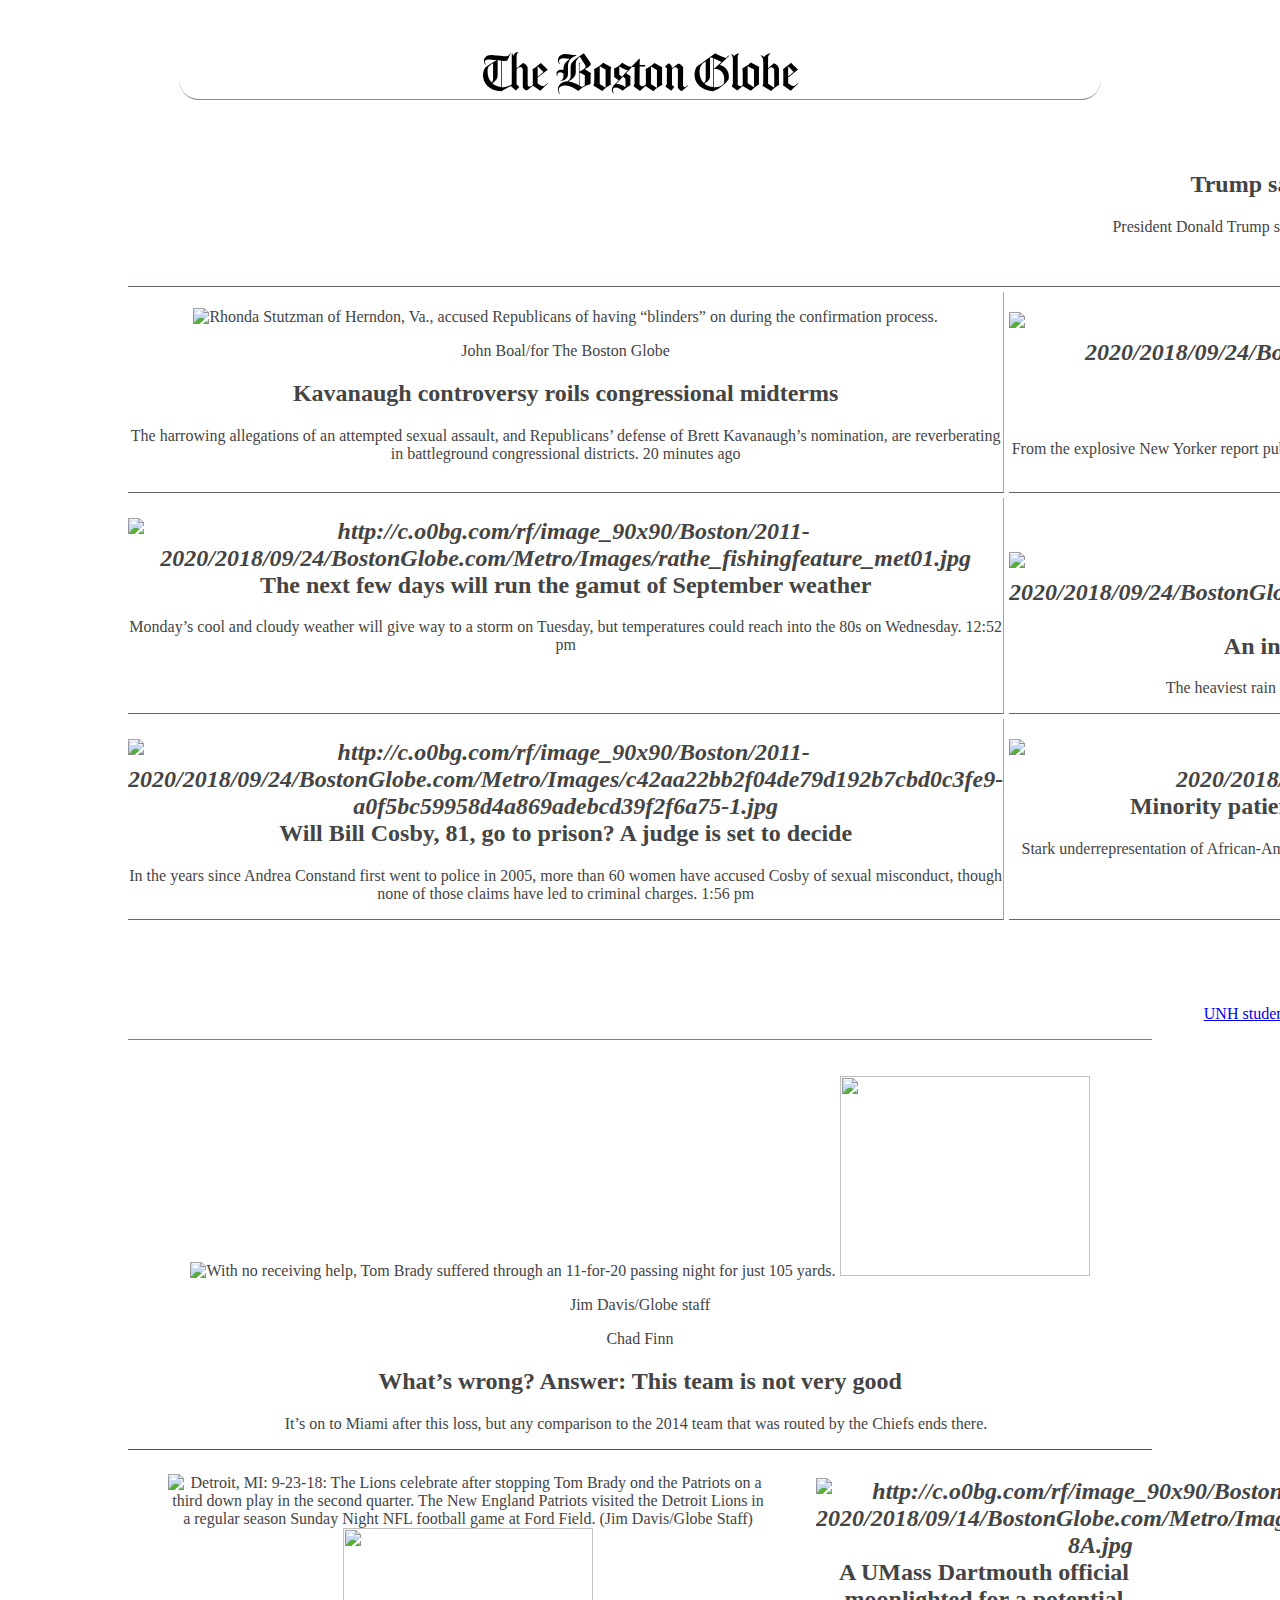
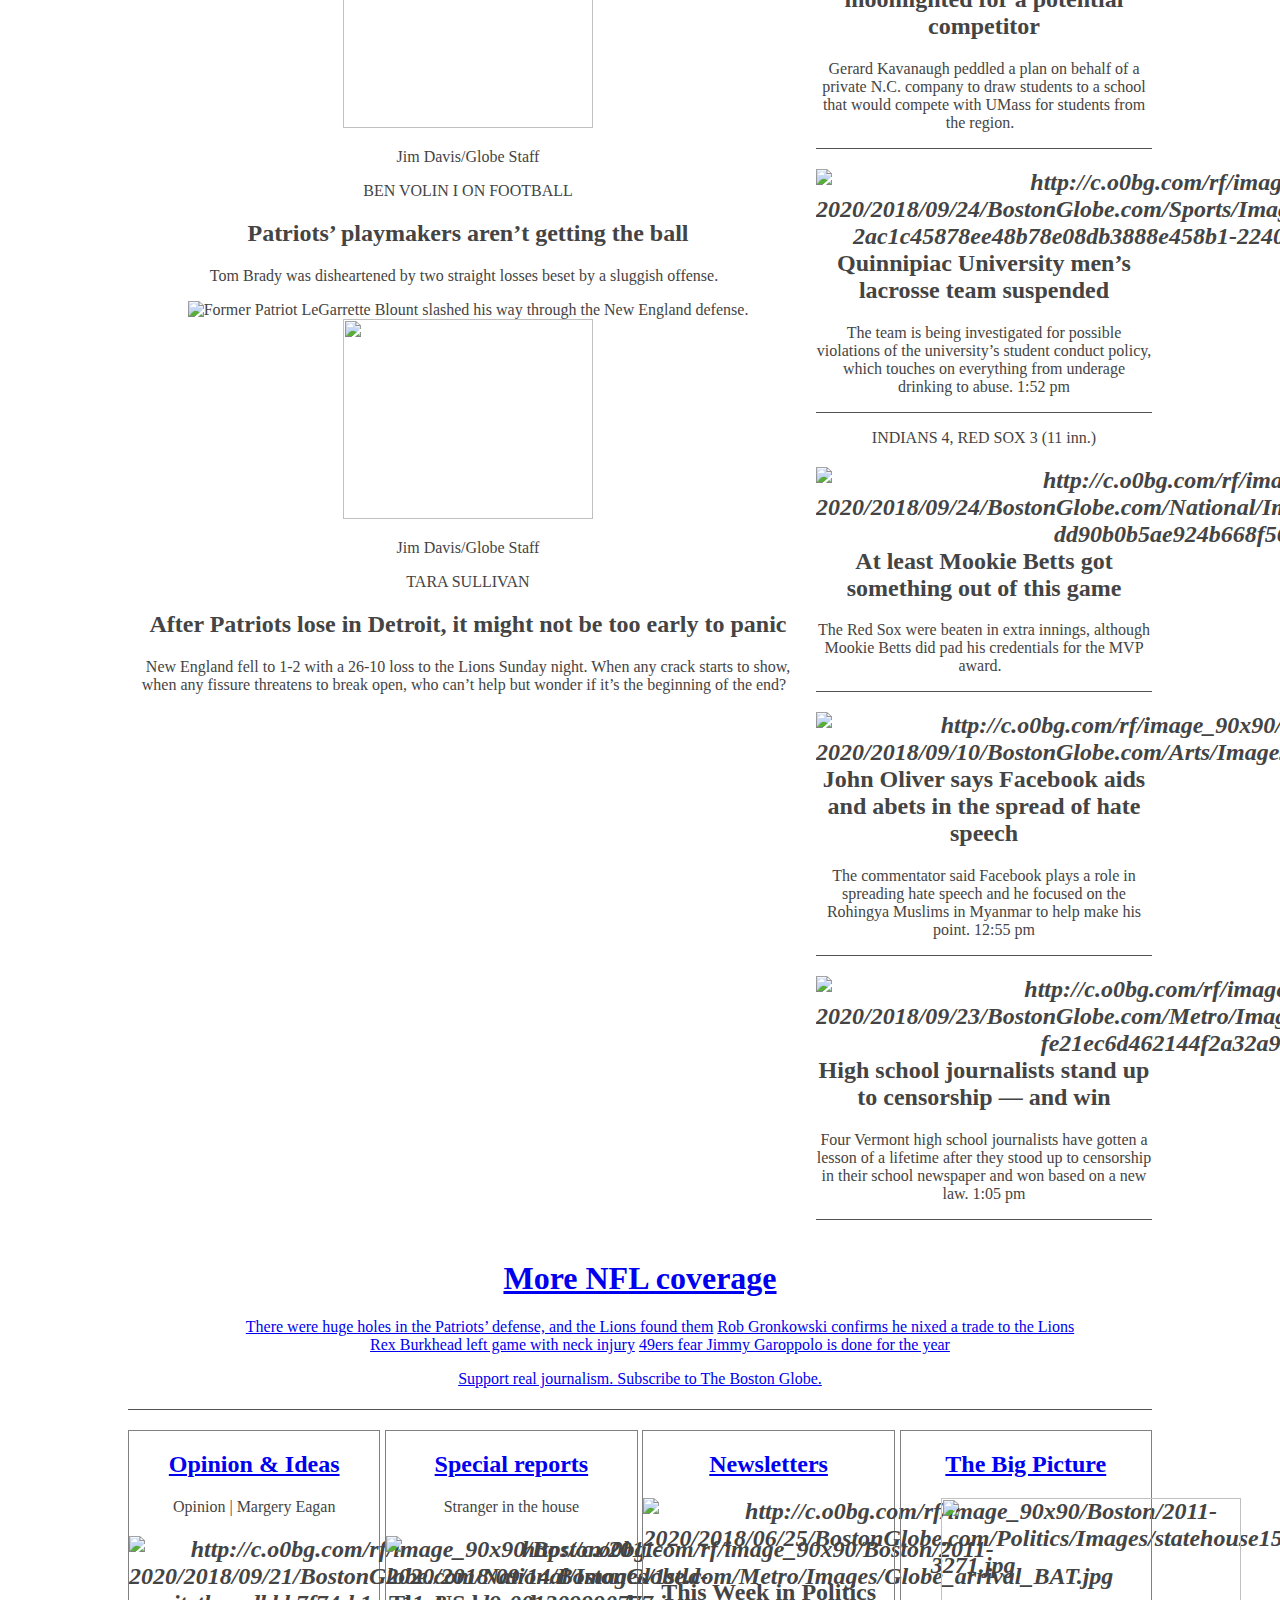
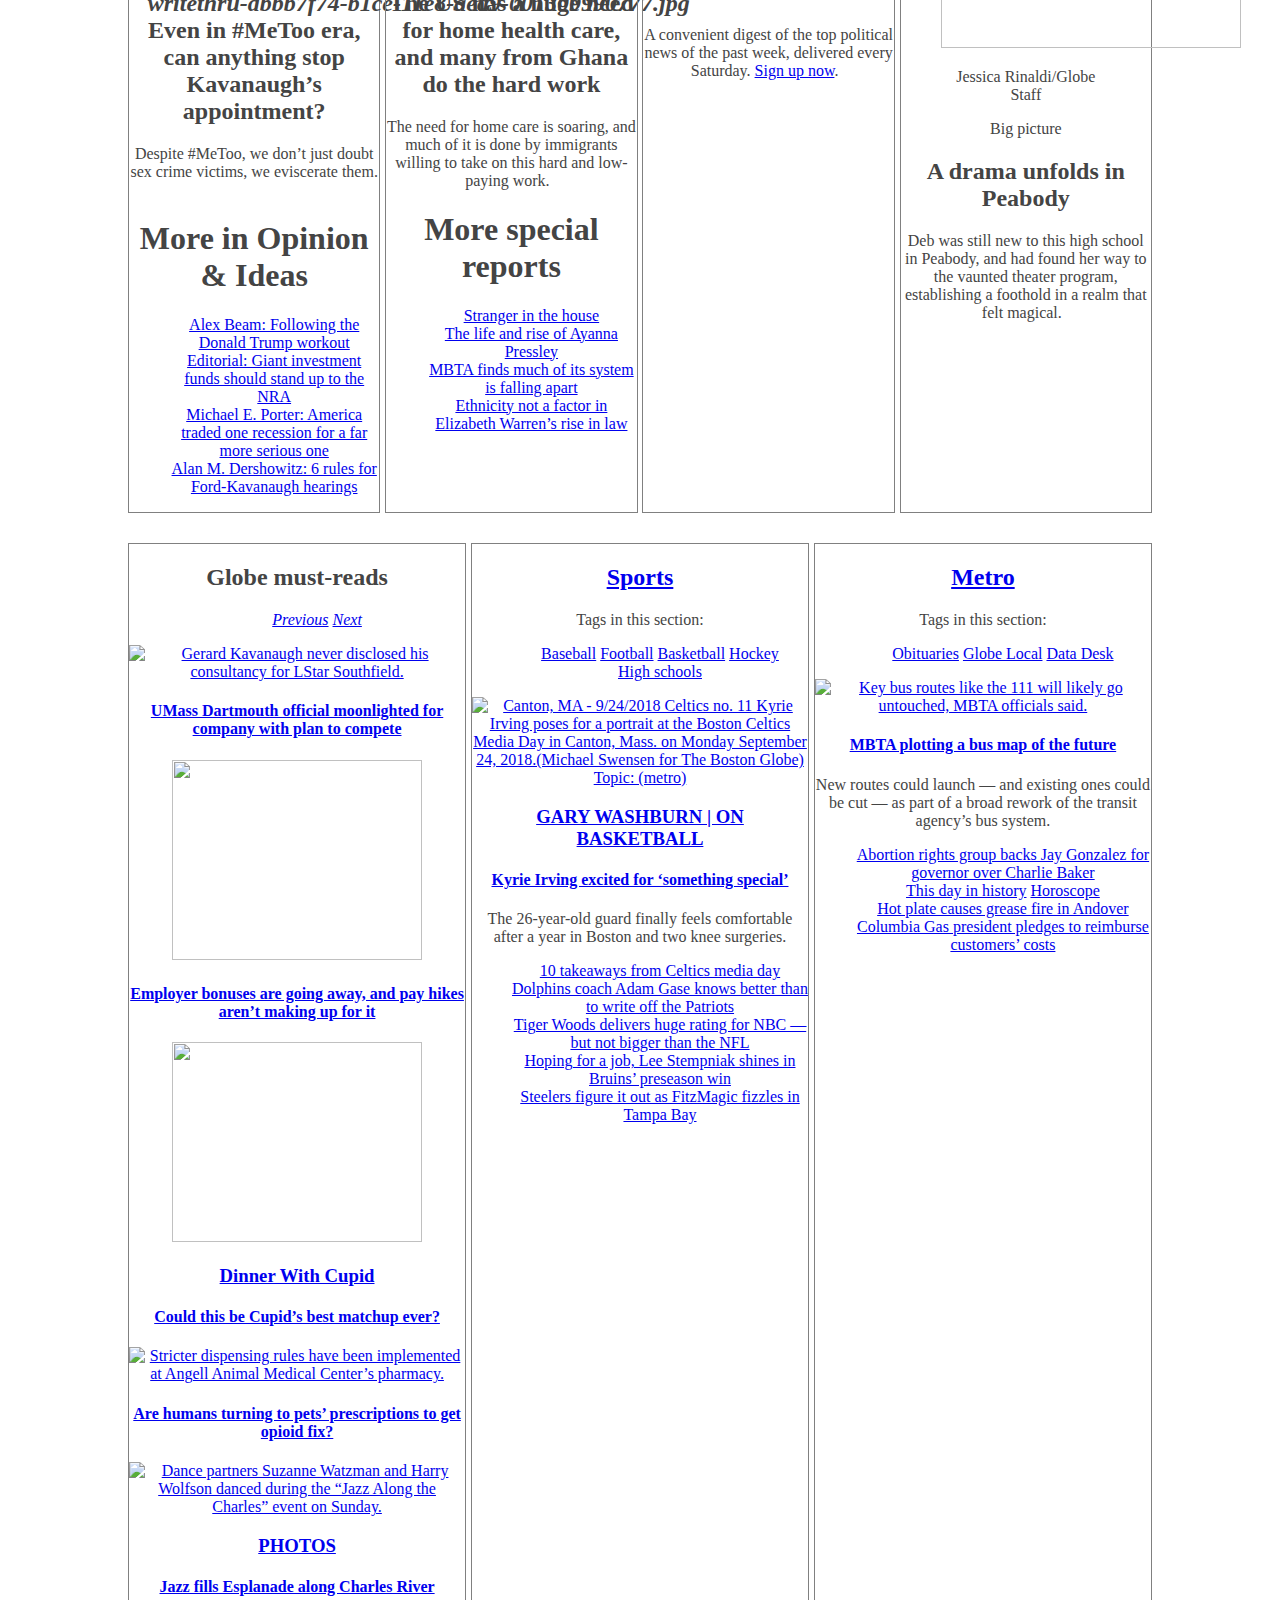
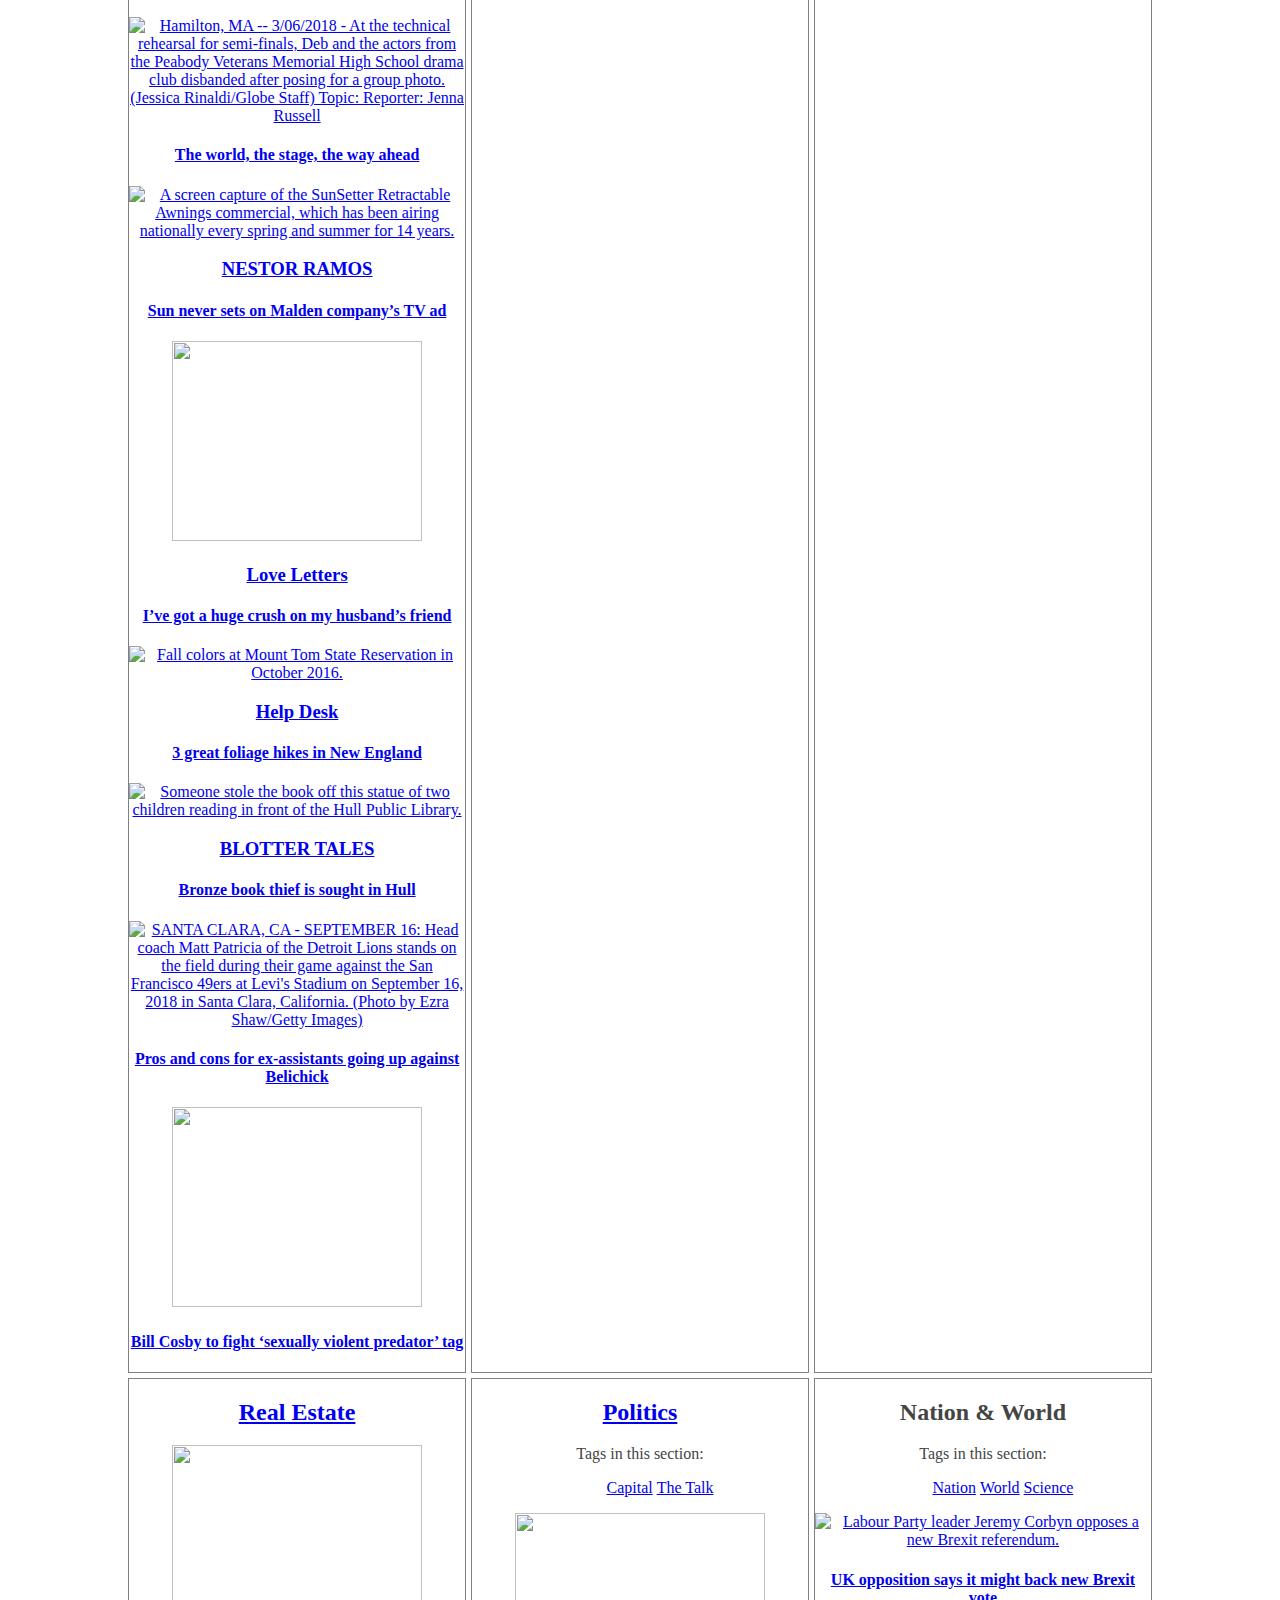
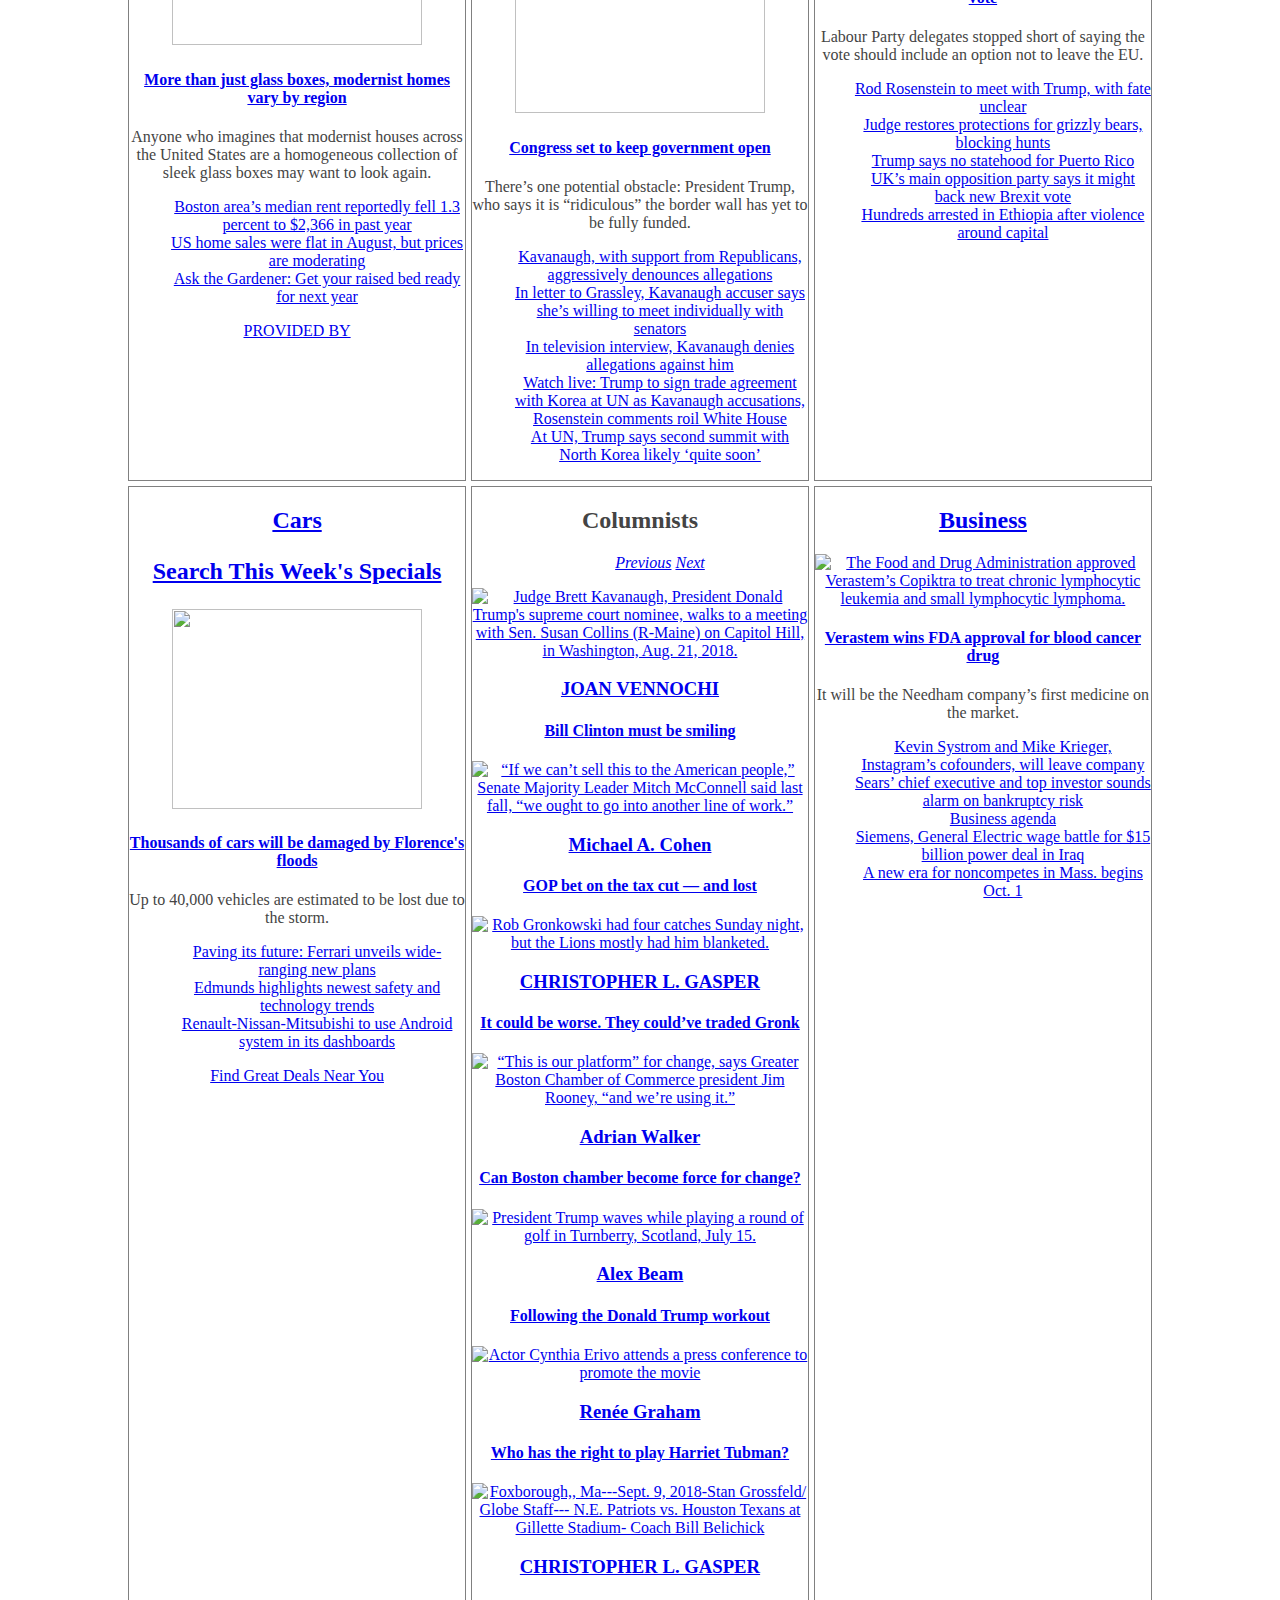
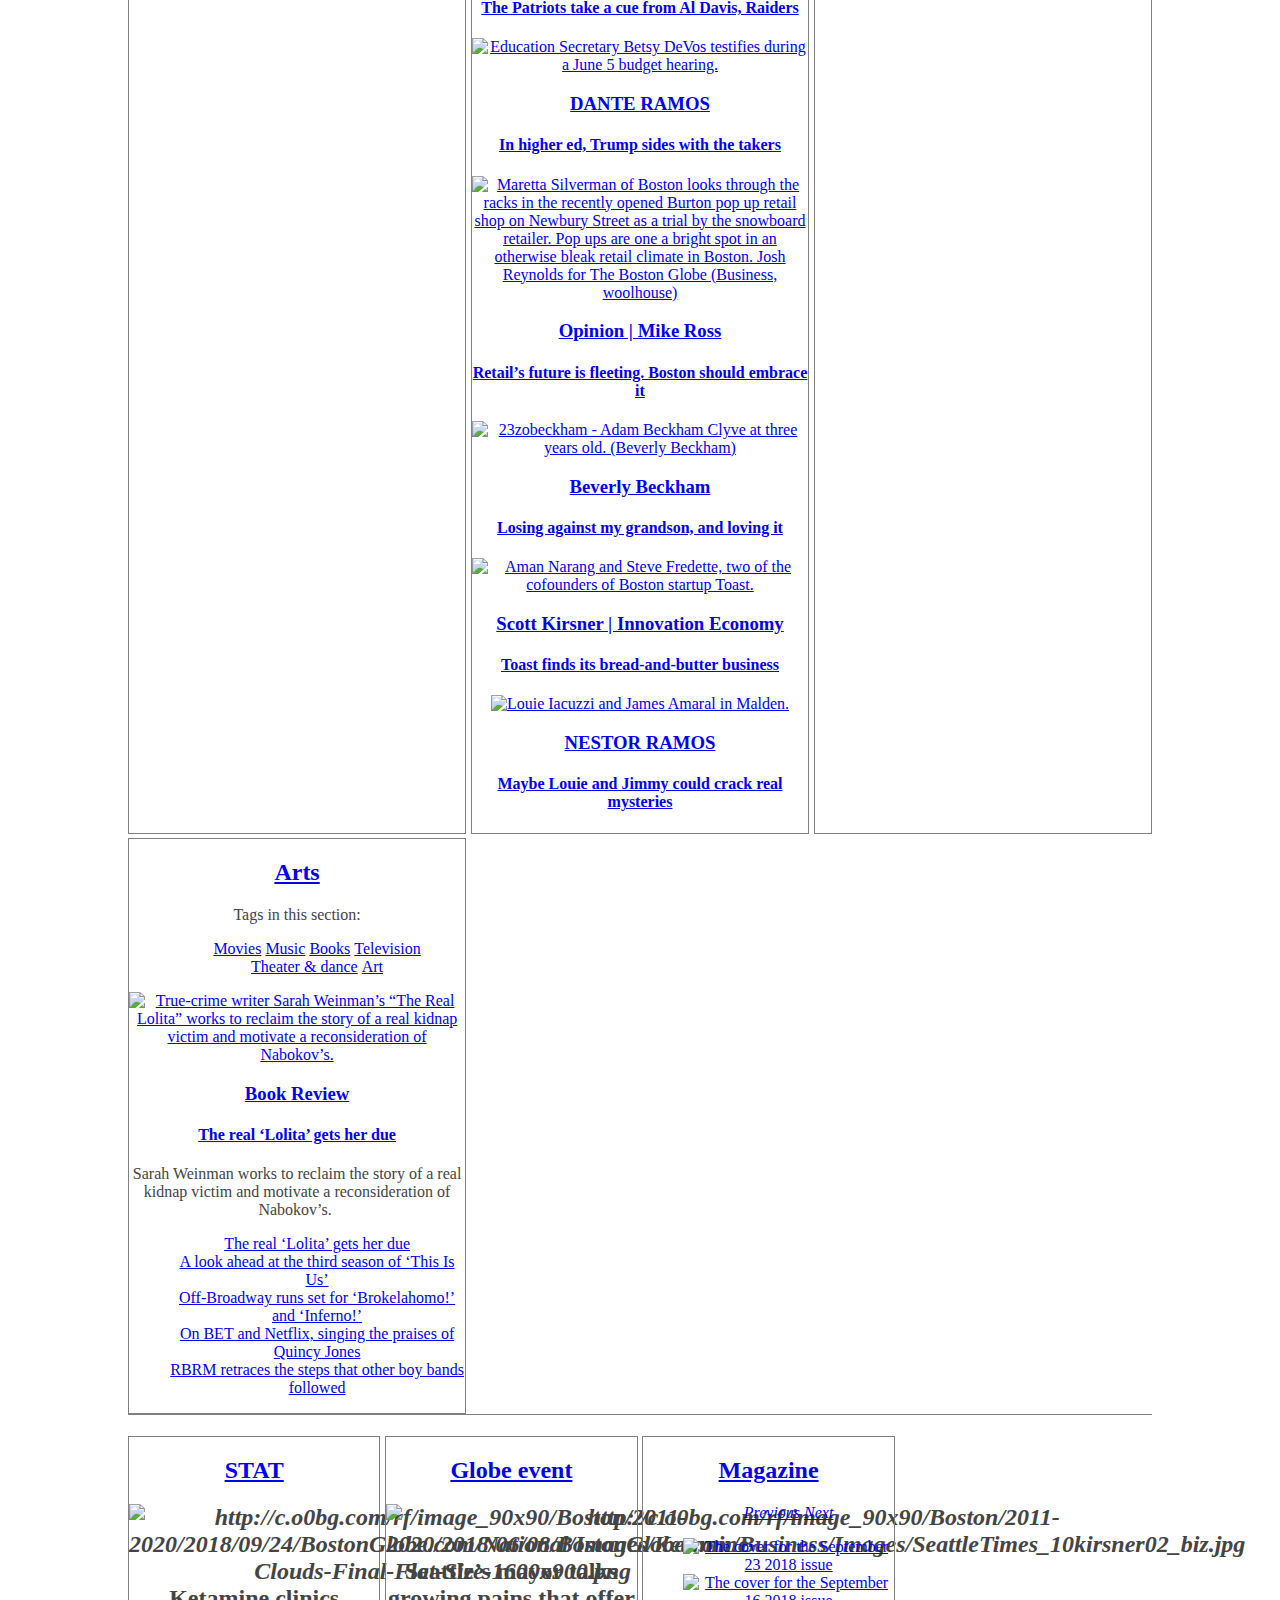
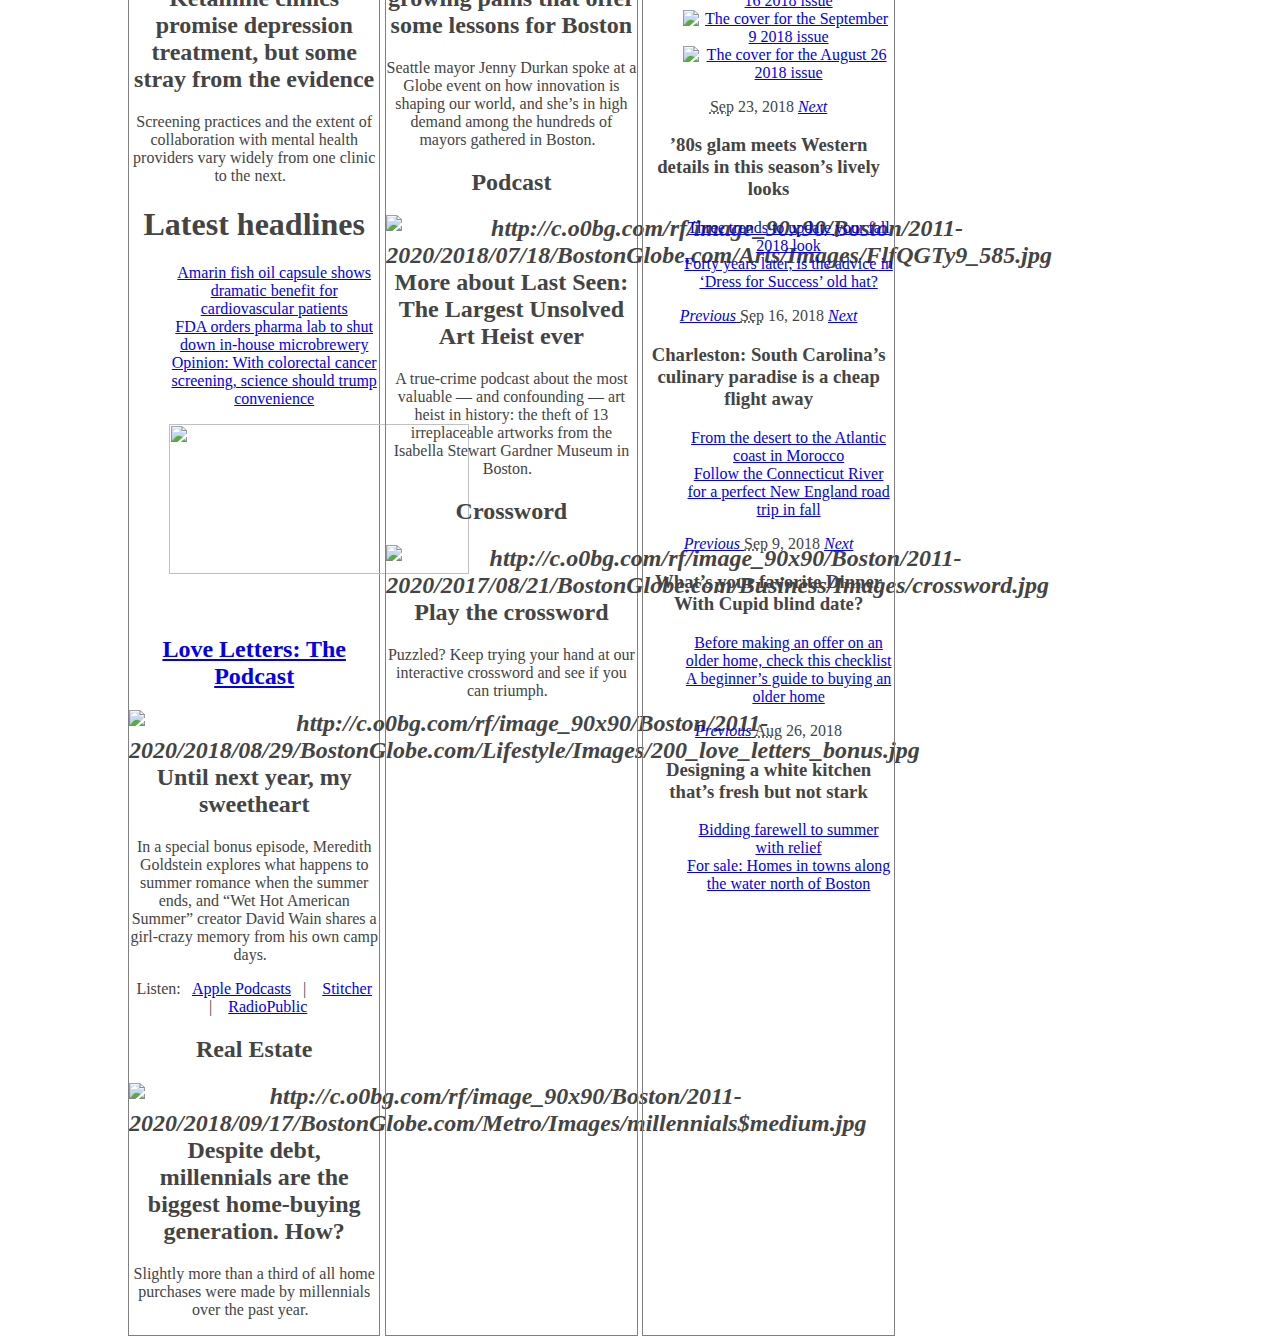
==== commit 5262c2eb: "Week3 Edited" ====
--- a/week3/index.html
+++ b/week3/index.html
@@ -278,7 +278,7 @@
     </div>
 
     <div class="group p-more col bg-col-b">
-      <div class="story first-story">
+      <div class="story">
 
         <a href="/sports/patriots/2018/09/23/patriots-simply-are-not-very-good/n1gSBiLknxQs81RgwG3v1J/story.html"
           data-uuid="4435562e-bfad-11e8-9c90-8187e12f647d" class="story-perm">
@@ -362,6 +362,115 @@
               </div>
             </div>
           </div>
+        </div>
+      </div>
+
+      <div class="story">
+        <p class="hed-cat">
+        </p>
+        <h2 class="story-title">
+          <a href="/metro/2018/09/23/top-umass-dartmouth-official-moonlighted-for-company-with-plan-compete-for-students/p8B5BA8zIKDSB4aUVdU8tJ/story.html"
+            data-uuid="40133972-bf93-11e8-9c90-8187e12f647d" class="story-perm">
+            <i class="figure rel">
+              <img src="http://c.o0bg.com/rf/image_90x90/Boston/2011-2020/2018/09/14/BostonGlobe.com/Metro/Images/umass-8A.jpg"
+                alt="http://c.o0bg.com/rf/image_90x90/Boston/2011-2020/2018/09/14/BostonGlobe.com/Metro/Images/umass-8A.jpg">
+            </i>
+            <span>
+              A UMass Dartmouth official moonlighted for a potential competitor</span>
+          </a>
+        </h2>
+        <div class="excerpt">
+          <p>Gerard Kavanaugh peddled a plan on behalf of a private N.C. company to draw students to a school that
+            would compete
+            with UMass for students from the region.
+            <time datetime="2018-09-23T20:46:13" class="stamp" data-pubtime="20180924004613">&nbsp;</time>
+          </p>
+        </div>
+
+
+        <p class="hed-cat">
+        </p>
+        <h2 class="story-title">
+          <a href="/sports/colleges/2018/09/24/quinnipiac-university-men-lacrosse-team-suspended/jfUJvRyV3epFh8bWjm3z5J/story.html"
+            data-uuid="465cc688-bff0-11e8-9c90-8187e12f647d" class="story-perm">
+            <i class="figure rel">
+              <img src="http://c.o0bg.com/rf/image_90x90/Boston/2011-2020/2018/09/24/BostonGlobe.com/Sports/Images/2ac1c45878ee48b78e08db3888e458b1-2ac1c45878ee48b78e08db3888e458b1-22401-kyHI--90x90@BostonGlobe.com.jpg"
+                alt="http://c.o0bg.com/rf/image_90x90/Boston/2011-2020/2018/09/24/BostonGlobe.com/Sports/Images/2ac1c45878ee48b78e08db3888e458b1-2ac1c45878ee48b78e08db3888e458b1-22401-kyHI--90x90@BostonGlobe.com.jpg">
+            </i>
+            <span>
+              Quinnipiac University men’s lacrosse team suspended </span>
+          </a>
+        </h2>
+        <div class="excerpt">
+          <p>The team is being investigated for possible violations of the university’s student conduct policy, which
+            touches
+            on everything from underage drinking to abuse.
+            <time datetime="2018-09-24T07:52:12" class="stamp" data-pubtime="20180924115212">1:52 pm</time>
+          </p>
+        </div>
+
+
+        <p class="hed-cat">INDIANS 4, RED SOX 3 (11 inn.)</p>
+        <h2 class="story-title">
+          <a href="/sports/redsox/2018/09/23/redsox/heEVZXU6aL1iHoBVLBtigJ/story.html" data-uuid="38f786e0-bfaa-11e8-9c90-8187e12f647d"
+            class="story-perm">
+            <i class="figure rel">
+              <img src="http://c.o0bg.com/rf/image_90x90/Boston/2011-2020/2018/09/24/BostonGlobe.com/National/Images/dd90b0b5ae924b668f5624080254c185-dd90b0b5ae924b668f5624080254c185-0.jpg"
+                alt="http://c.o0bg.com/rf/image_90x90/Boston/2011-2020/2018/09/24/BostonGlobe.com/National/Images/dd90b0b5ae924b668f5624080254c185-dd90b0b5ae924b668f5624080254c185-0.jpg">
+            </i>
+            <span>
+              At least Mookie Betts got something out of this game</span>
+          </a>
+        </h2>
+        <div class="excerpt">
+          <p>The Red Sox were beaten in extra innings, although Mookie Betts did pad his credentials for the MVP award.
+            <time datetime="2018-09-23T23:51:00" class="stamp" data-pubtime="20180924035100">&nbsp;</time>
+          </p>
+        </div>
+
+
+        <p class="hed-cat">
+        </p>
+        <h2 class="story-title">
+          <a href="/arts/television/2018/09/24/john-oliver-says-facebook-aids-and-abets-spread-hate-speech/PjnjhtqhW5RCXg72cAOgCK/story.html"
+            data-uuid="49e7668a-bfe8-11e8-9c90-8187e12f647d" class="story-perm">
+            <i class="figure rel">
+              <img src="http://c.o0bg.com/rf/image_90x90/Boston/2011-2020/2018/09/10/BostonGlobe.com/Arts/Images/200_john_oliver(6).jpg"
+                alt="http://c.o0bg.com/rf/image_90x90/Boston/2011-2020/2018/09/10/BostonGlobe.com/Arts/Images/200_john_oliver(6).jpg">
+            </i>
+            <span>
+              John Oliver says Facebook aids and abets in the spread of hate speech</span>
+          </a>
+        </h2>
+        <div class="excerpt">
+          <p>The commentator said Facebook plays a role in spreading hate speech and he focused on the Rohingya Muslims
+            in Myanmar
+            to help make his point.
+            <time datetime="2018-09-24T06:55:02" class="stamp" data-pubtime="20180924105502">12:55 pm
+            </time>
+          </p>
+        </div>
+
+
+        <p class="hed-cat">
+        </p>
+        <h2 class="story-title">
+          <a href="/metro/2018/09/23/high-school-journalists-stand-censorship-and-win/9KBUvQqkUHguKCbFhEcCJJ/story.html"
+            data-uuid="2c8090d2-bf78-11e8-9c90-8187e12f647d" class="story-perm">
+            <i class="figure rel">
+              <img src="http://c.o0bg.com/rf/image_90x90/Boston/2011-2020/2018/09/23/BostonGlobe.com/Metro/Images/fe21ec6d462144f2a32a972229efda57-fe21ec6d462144f2a32a972229efda57-0.jpg"
+                alt="http://c.o0bg.com/rf/image_90x90/Boston/2011-2020/2018/09/23/BostonGlobe.com/Metro/Images/fe21ec6d462144f2a32a972229efda57-fe21ec6d462144f2a32a972229efda57-0.jpg">
+            </i>
+            <span>
+              High school journalists stand up to censorship — and win</span>
+          </a>
+        </h2>
+        <div class="excerpt">
+          <p>Four Vermont high school journalists have gotten a lesson of a lifetime after they stood up to censorship
+            in their
+            school newspaper and won based on a new law.
+            <time datetime="2018-09-24T07:05:23" class="stamp" data-pubtime="20180924110523">1:05 pm</time>
+          </p>
         </div>
       </div>
       <div class="popular-list">
@@ -389,121 +498,12 @@
               </a>
             </li>
           </ol>
+
+          <a class="subscription-banner__link" href="http://subscribe.bostonglobe.com/B5751/?p1=BG_hp_DigitalSubscription">
+            <span class="subscription-banner__title">Support real journalism.</span>
+            <span class="subscription-banner__cta">Subscribe to The Boston Globe.</span>
+          </a>
         </nav>
-      </div>
-      <div class="subscription-banner">
-        <a class="subscription-banner__link" href="http://subscribe.bostonglobe.com/B5751/?p1=BG_hp_DigitalSubscription">
-          <span class="subscription-banner__title">Support real journalism.</span>
-          <span class="subscription-banner__cta">Subscribe to The Boston Globe.</span>
-        </a>
-      </div>
-      <div class="story">
-        <p class="hed-cat">
-        </p>
-        <h2 class="story-title">
-          <a href="/metro/2018/09/23/top-umass-dartmouth-official-moonlighted-for-company-with-plan-compete-for-students/p8B5BA8zIKDSB4aUVdU8tJ/story.html"
-            data-uuid="40133972-bf93-11e8-9c90-8187e12f647d" class="story-perm">
-            <i class="figure rel">
-              <img src="http://c.o0bg.com/rf/image_90x90/Boston/2011-2020/2018/09/14/BostonGlobe.com/Metro/Images/umass-8A.jpg"
-                alt="http://c.o0bg.com/rf/image_90x90/Boston/2011-2020/2018/09/14/BostonGlobe.com/Metro/Images/umass-8A.jpg">
-            </i>
-            <span>
-              A UMass Dartmouth official moonlighted for a potential competitor</span>
-          </a>
-        </h2>
-        <div class="excerpt">
-          <p>Gerard Kavanaugh peddled a plan on behalf of a private N.C. company to draw students to a school that
-            would compete
-            with UMass for students from the region.
-            <time datetime="2018-09-23T20:46:13" class="stamp" data-pubtime="20180924004613">&nbsp;</time>
-          </p>
-        </div>
-      </div>
-      <div class="story">
-        <p class="hed-cat">
-        </p>
-        <h2 class="story-title">
-          <a href="/sports/colleges/2018/09/24/quinnipiac-university-men-lacrosse-team-suspended/jfUJvRyV3epFh8bWjm3z5J/story.html"
-            data-uuid="465cc688-bff0-11e8-9c90-8187e12f647d" class="story-perm">
-            <i class="figure rel">
-              <img src="http://c.o0bg.com/rf/image_90x90/Boston/2011-2020/2018/09/24/BostonGlobe.com/Sports/Images/2ac1c45878ee48b78e08db3888e458b1-2ac1c45878ee48b78e08db3888e458b1-22401-kyHI--90x90@BostonGlobe.com.jpg"
-                alt="http://c.o0bg.com/rf/image_90x90/Boston/2011-2020/2018/09/24/BostonGlobe.com/Sports/Images/2ac1c45878ee48b78e08db3888e458b1-2ac1c45878ee48b78e08db3888e458b1-22401-kyHI--90x90@BostonGlobe.com.jpg">
-            </i>
-            <span>
-              Quinnipiac University men’s lacrosse team suspended </span>
-          </a>
-        </h2>
-        <div class="excerpt">
-          <p>The team is being investigated for possible violations of the university’s student conduct policy, which
-            touches
-            on everything from underage drinking to abuse.
-            <time datetime="2018-09-24T07:52:12" class="stamp" data-pubtime="20180924115212">1:52 pm</time>
-          </p>
-        </div>
-      </div>
-      <div class="story">
-        <p class="hed-cat">INDIANS 4, RED SOX 3 (11 inn.)</p>
-        <h2 class="story-title">
-          <a href="/sports/redsox/2018/09/23/redsox/heEVZXU6aL1iHoBVLBtigJ/story.html" data-uuid="38f786e0-bfaa-11e8-9c90-8187e12f647d"
-            class="story-perm">
-            <i class="figure rel">
-              <img src="http://c.o0bg.com/rf/image_90x90/Boston/2011-2020/2018/09/24/BostonGlobe.com/National/Images/dd90b0b5ae924b668f5624080254c185-dd90b0b5ae924b668f5624080254c185-0.jpg"
-                alt="http://c.o0bg.com/rf/image_90x90/Boston/2011-2020/2018/09/24/BostonGlobe.com/National/Images/dd90b0b5ae924b668f5624080254c185-dd90b0b5ae924b668f5624080254c185-0.jpg">
-            </i>
-            <span>
-              At least Mookie Betts got something out of this game</span>
-          </a>
-        </h2>
-        <div class="excerpt">
-          <p>The Red Sox were beaten in extra innings, although Mookie Betts did pad his credentials for the MVP award.
-            <time datetime="2018-09-23T23:51:00" class="stamp" data-pubtime="20180924035100">&nbsp;</time>
-          </p>
-        </div>
-      </div>
-      <div class="story">
-        <p class="hed-cat">
-        </p>
-        <h2 class="story-title">
-          <a href="/arts/television/2018/09/24/john-oliver-says-facebook-aids-and-abets-spread-hate-speech/PjnjhtqhW5RCXg72cAOgCK/story.html"
-            data-uuid="49e7668a-bfe8-11e8-9c90-8187e12f647d" class="story-perm">
-            <i class="figure rel">
-              <img src="http://c.o0bg.com/rf/image_90x90/Boston/2011-2020/2018/09/10/BostonGlobe.com/Arts/Images/200_john_oliver(6).jpg"
-                alt="http://c.o0bg.com/rf/image_90x90/Boston/2011-2020/2018/09/10/BostonGlobe.com/Arts/Images/200_john_oliver(6).jpg">
-            </i>
-            <span>
-              John Oliver says Facebook aids and abets in the spread of hate speech</span>
-          </a>
-        </h2>
-        <div class="excerpt">
-          <p>The commentator said Facebook plays a role in spreading hate speech and he focused on the Rohingya Muslims
-            in Myanmar
-            to help make his point.
-            <time datetime="2018-09-24T06:55:02" class="stamp" data-pubtime="20180924105502">12:55 pm
-            </time>
-          </p>
-        </div>
-      </div>
-      <div class="story">
-        <p class="hed-cat">
-        </p>
-        <h2 class="story-title">
-          <a href="/metro/2018/09/23/high-school-journalists-stand-censorship-and-win/9KBUvQqkUHguKCbFhEcCJJ/story.html"
-            data-uuid="2c8090d2-bf78-11e8-9c90-8187e12f647d" class="story-perm">
-            <i class="figure rel">
-              <img src="http://c.o0bg.com/rf/image_90x90/Boston/2011-2020/2018/09/23/BostonGlobe.com/Metro/Images/fe21ec6d462144f2a32a972229efda57-fe21ec6d462144f2a32a972229efda57-0.jpg"
-                alt="http://c.o0bg.com/rf/image_90x90/Boston/2011-2020/2018/09/23/BostonGlobe.com/Metro/Images/fe21ec6d462144f2a32a972229efda57-fe21ec6d462144f2a32a972229efda57-0.jpg">
-            </i>
-            <span>
-              High school journalists stand up to censorship — and win</span>
-          </a>
-        </h2>
-        <div class="excerpt">
-          <p>Four Vermont high school journalists have gotten a lesson of a lifetime after they stood up to censorship
-            in their
-            school newspaper and won based on a new law.
-            <time datetime="2018-09-24T07:05:23" class="stamp" data-pubtime="20180924110523">1:05 pm</time>
-          </p>
-        </div>
       </div>
     </div>
 
@@ -622,1336 +622,1328 @@
             </ol>
           </nav>
         </div>
-        <div id="tp-section-metro" class="tod-paper-section">
-
-          <h2 class="hed-section">
-            <a href="http://www.bostonglobe.com/newsletters?p1=BG_homepage_newsletter_signup">Newsletters</a>
-          </h2>
-          <div class="content">
-            <div class="story">
-              <p class="hed-cat">
+
+
+        <!-- /end .content -->
+      </div>
+      <div class="story">
+        <h2 class="hed-section">
+          <a href="http://www.bostonglobe.com/newsletters?p1=BG_homepage_newsletter_signup">Newsletters</a>
+        </h2>
+        <h2 class="story-title">
+          <a href="http://pages.email.bostonglobe.com/WeekinPoliticsSignUp/?p1=BG_homepage_newsletter_signup" data-uuid="cbdceff2-78d0-11e8-8e16-66a07ec07ed9"
+            class="story-perm">
+            <i class="figure rel">
+              <img src="http://c.o0bg.com/rf/image_90x90/Boston/2011-2020/2018/06/25/BostonGlobe.com/Politics/Images/statehouse150-3271.jpg"
+                alt="http://c.o0bg.com/rf/image_90x90/Boston/2011-2020/2018/06/25/BostonGlobe.com/Politics/Images/statehouse150-3271.jpg">
+            </i>
+            <span>
+              This Week in Politics</span>
+          </a>
+        </h2>
+        <div class="excerpt">
+          <p>A convenient digest of the top political news of the past week, delivered every Saturday.
+            <a href="http://pages.email.bostonglobe.com/WeekinPoliticsSignUp/?p1=BG_homepage_newsletter_signup" shape="rect"
+              title="pages.email.bostonglobe.com">Sign up now</a>.
+            <time datetime="2018-06-24T19:38:00" class="stamp" data-pubtime="20180624233800">&nbsp;</time>
+          </p>
+        </div>
+      </div>
+      <div id="tp-section-metro" class="tod-paper-section">
+
+        <h2 class="hed-section">
+          <a href="http://www.bostonglobe.com/news/bigpicture">The Big Picture</a>
+        </h2>
+        <div class="content">
+          <div class="story">
+
+            <a href="/2018/09/22/drama-unfolds-peabody/CtjGCimaruEOcc17nisgrI/story.html" data-uuid="1dec1dcc-bebd-11e8-b0bd-ade2e1a0a9a4"
+              class="story-perm">
+
+              <figure class="figure lead-figure img-overlay">
+                <img class="img-overlay__bottom" src="http://c.o0bg.com/rf/image_460w/Boston/2011-2020/2018/08/02/BostonGlobe.com/Metro/Images/RinaldiDrama01.jpg"
+                  data-fullsrc="http://c.o0bg.com/rf/image_460w/Boston/2011-2020/2018/08/02/BostonGlobe.com/Metro/Images/RinaldiDrama01.jpg" />
+                <figcaption class="figcaption">
+                  <p class="credit">Jessica Rinaldi/Globe Staff
+                  </p>
+                </figcaption>
+              </figure>
+              <p class="hed-cat">Big picture</p>
+              <h2 class="story-title">A drama unfolds in Peabody</h2>
+            </a>
+
+            <div class="excerpt">
+              <p>Deb was still new to this high school in Peabody, and had found her way to the vaunted theater
+                program, establishing
+                a foothold in a realm that felt magical.
+                <time datetime="2018-09-22T19:13:29" class="stamp" data-pubtime="20180922231329">&nbsp;</time>
               </p>
-              <h2 class="story-title">
-                <a href="http://pages.email.bostonglobe.com/WeekinPoliticsSignUp/?p1=BG_homepage_newsletter_signup"
-                  data-uuid="cbdceff2-78d0-11e8-8e16-66a07ec07ed9" class="story-perm">
-                  <i class="figure rel">
-                    <img src="http://c.o0bg.com/rf/image_90x90/Boston/2011-2020/2018/06/25/BostonGlobe.com/Politics/Images/statehouse150-3271.jpg"
-                      alt="http://c.o0bg.com/rf/image_90x90/Boston/2011-2020/2018/06/25/BostonGlobe.com/Politics/Images/statehouse150-3271.jpg">
-                  </i>
-                  <span>
-                    This Week in Politics</span>
-                </a>
-              </h2>
-              <div class="excerpt">
-                <p>A convenient digest of the top political news of the past week, delivered every Saturday.
-                  <a href="http://pages.email.bostonglobe.com/WeekinPoliticsSignUp/?p1=BG_homepage_newsletter_signup"
-                    shape="rect" title="pages.email.bostonglobe.com">Sign up now</a>.
-                  <time datetime="2018-06-24T19:38:00" class="stamp" data-pubtime="20180624233800">&nbsp;</time>
-                </p>
-              </div>
-            </div>
-          </div>
-          <!-- /end .content -->
-        </div>
-        <div id="tp-section-metro" class="tod-paper-section">
-
-          <h2 class="hed-section">
-            <a href="http://www.bostonglobe.com/news/bigpicture">The Big Picture</a>
-          </h2>
-          <div class="content">
-            <div class="story">
-
-              <a href="/2018/09/22/drama-unfolds-peabody/CtjGCimaruEOcc17nisgrI/story.html" data-uuid="1dec1dcc-bebd-11e8-b0bd-ade2e1a0a9a4"
-                class="story-perm">
-
-                <figure class="figure lead-figure img-overlay">
-                  <img class="img-overlay__bottom" src="http://c.o0bg.com/rf/image_460w/Boston/2011-2020/2018/08/02/BostonGlobe.com/Metro/Images/RinaldiDrama01.jpg"
-                    data-fullsrc="http://c.o0bg.com/rf/image_460w/Boston/2011-2020/2018/08/02/BostonGlobe.com/Metro/Images/RinaldiDrama01.jpg" />
-                  <figcaption class="figcaption">
-                    <p class="credit">Jessica Rinaldi/Globe Staff
-                    </p>
-                  </figcaption>
-                </figure>
-                <p class="hed-cat">Big picture</p>
-                <h2 class="story-title">A drama unfolds in Peabody</h2>
-              </a>
-
-              <div class="excerpt">
-                <p>Deb was still new to this high school in Peabody, and had found her way to the vaunted theater
-                  program, establishing
-                  a foothold in a realm that felt magical.
-                  <time datetime="2018-09-22T19:13:29" class="stamp" data-pubtime="20180922231329">&nbsp;</time>
-                </p>
-              </div>
-            </div>
-          </div>
-          <!-- /end .content -->
-        </div>
+            </div>
+          </div>
+        </div>
+        <!-- /end .content -->
       </div>
     </div>
-
-    <div class="col bg-col-ab">
-      <div class="inside top-features">
-        <h2 class="hed-section">Globe must-reads</h2>
-
-        <ul class="nav">
-          <li>
-            <a class="prev disabled" href="#carousel-6486297572">
-              <i>Previous</i>
+  </div>
+
+  <div class="col bg-col-ab">
+    <div class="inside top-features">
+      <h2 class="hed-section">Globe must-reads</h2>
+
+      <ul class="nav">
+        <li>
+          <a class="prev disabled" href="#carousel-6486297572">
+            <i>Previous</i>
+          </a>
+        </li>
+        <li>
+          <a class="next" href="#carousel-6486297572">
+            <i>Next</i>
+          </a>
+        </li>
+      </ul>
+      <div class="content slidewrap" data-carousel="standard" tabindex="0">
+        <div id="carousel-6486297572" class="slider">
+          <div class="slide sl-active">
+            <div class="feat-thumb feat-odd">
+              <a href="/metro/2018/09/23/top-umass-dartmouth-official-moonlighted-for-company-with-plan-compete-for-students/p8B5BA8zIKDSB4aUVdU8tJ/story.html"
+                data-uuid="40133972-bf93-11e8-9c90-8187e12f647d">
+                <img src="http://c.o0bg.com/rf/image_150x150/Boston/2011-2020/2018/09/14/BostonGlobe.com/Metro/Images/umass-8A.jpg"
+                  alt="Gerard Kavanaugh never disclosed his consultancy for LStar Southfield.">
+                <h3 class="hed-cat">
+                </h3>
+                <h4 class="story-title">UMass Dartmouth official moonlighted for company with plan to compete</h4>
+              </a>
+            </div>
+            <div class="feat-thumb feat-even">
+              <a href="/news/nation/2018/09/24/employer-bonuses-are-going-away-and-pay-hikes-aren-making-for/lU0wnqIqSg2yFIgy5l9RdN/story.html"
+                data-uuid="baa95524-bff5-11e8-9c90-8187e12f647d">
+                <img src="http://c.o0bg.com/rf/image_150x150/Boston/2011-2020/2018/09/24/BostonGlobe.com/National/Images/f3f188be88434a63a968b9c8b16bd0c2-f3f188be88434a63a968b9c8b16bd0c2-0.jpg"
+                  alt="">
+                <h3 class="hed-cat">
+                </h3>
+                <h4 class="story-title">Employer bonuses are going away, and pay hikes aren’t making up for it</h4>
+              </a>
+            </div>
+            <div class="feat-thumb feat-odd">
+              <a href="/magazine/2018/09/21/blind-date-you-can-cover-lot-ground-five-hour-date/QAfL53D8G94xEliepOGe3N/story.html"
+                data-uuid="c88b2abe-bdd9-11e8-b0bd-ade2e1a0a9a4">
+                <img src="//c.o0bg.com/rf/image_150x150/Boston/2011-2020/2018/09/23/BostonGlobe.com/Magazine/Images/200_cupid_092318.jpg">
+                <h3 class="hed-cat">Dinner With Cupid</h3>
+                <h4 class="story-title">Could this be Cupid’s best matchup ever?</h4>
+              </a>
+            </div>
+            <div class="feat-thumb feat-even last-feat">
+              <a href="/metro/2018/09/23/angell-veterinary-hospital-grim-sign-human-opioid-crisis/NCDxZXzAwT1dTdL4tSzoLL/story.html"
+                data-uuid="6f9a9496-bf8f-11e8-9c90-8187e12f647d">
+                <img src="//c.o0bg.com/rf/image_150x150/Boston/2011-2020/2018/09/11/BostonGlobe.com/Metro/Images/tlumacki_angellopiodpainkillers_metro140.jpg"
+                  alt="Stricter dispensing rules have been implemented at Angell Animal Medical Center’s pharmacy.">
+                <h3 class="hed-cat">
+                </h3>
+                <h4 class="story-title">Are humans turning to pets’ prescriptions to get opioid fix?</h4>
+              </a>
+            </div>
+          </div>
+
+          <div class="slide">
+            <div class="feat-thumb feat-odd">
+              <a href="/metro/2018/09/23/jazz-fills-esplanade-along-charles-river/nnnPgwDSv5HlHxbrGTMT8K/story.html"
+                data-uuid="688794cc-bfaf-11e8-9c90-8187e12f647d">
+                <img src="//c.o0bg.com/rf/image_150x150/Boston/2011-2020/2018/09/24/BostonGlobe.com/Metro/Images/200_jazz_esplanade.jpg"
+                  alt="Dance partners Suzanne Watzman and Harry Wolfson danced during the “Jazz Along the Charles” event on Sunday.">
+                <h3 class="hed-cat">PHOTOS</h3>
+                <h4 class="story-title">Jazz fills Esplanade along Charles River</h4>
+              </a>
+            </div>
+            <div class="feat-thumb feat-even">
+              <a href="/metro/2018/09/22/drama/wUjATj9O2sAOnpOObfzHpJ/story.html" data-uuid="3d81ad9e-beba-11e8-b0bd-ade2e1a0a9a4">
+                <img src="//c.o0bg.com/rf/image_150x150/Boston/2011-2020/2018/08/02/BostonGlobe.com/Metro/Images/RinaldiDrama33.jpg"
+                  alt="Hamilton, MA -- 3/06/2018 - At the technical rehearsal for semi-finals, Deb and the actors from the Peabody Veterans Memorial High School drama club disbanded after posing for a group photo. (Jessica Rinaldi/Globe Staff) Topic: Reporter: Jenna Russell">
+                <h3 class="hed-cat">
+                </h3>
+                <h4 class="story-title">The world, the stage, the way ahead</h4>
+              </a>
+            </div>
+            <div class="feat-thumb feat-odd">
+              <a href="/lifestyle/2018/09/22/how-small-company-malden-created-greatest-commercial-ever-made/4228o1kdpC4K86zqLiwxwI/story.html"
+                data-uuid="20b7ca9a-beab-11e8-b0bd-ade2e1a0a9a4">
+                <img src="//c.o0bg.com/rf/image_150x150/Boston/Library/Staff/Caricatures/ramosn.png" alt="A screen capture of the SunSetter Retractable Awnings commercial, which has been airing nationally every spring and summer for 14 years. ">
+                <h3 class="hed-cat">NESTOR RAMOS</h3>
+                <h4 class="story-title">Sun never sets on Malden company’s TV ad</h4>
+              </a>
+            </div>
+            <div class="feat-thumb feat-even last-feat">
+              <a href="/magazine/2018/09/19/got-huge-crush-husband-friend/KzICzGvyqw4GYuTzYZkoxN/story.html" data-uuid="c5741c8e-bc4c-11e8-b0bd-ade2e1a0a9a4">
+                <img src="//c.o0bg.com/rf/image_150x150/Boston/2011-2020/2018/09/17/BostonGlobe.com/Magazine/Images/Meredith_New_Logo-4394.jpg">
+                <h3 class="hed-cat">Love Letters</h3>
+                <h4 class="story-title">I’ve got a huge crush on my husband’s friend</h4>
+              </a>
+            </div>
+          </div>
+
+          <div class="slide">
+            <div class="feat-thumb feat-odd">
+              <a href="/lifestyle/style/2018/09/21/three-great-foliage-hikes-new-england/4O6wYfAMRA7IvvkKNGWD9L/story.html"
+                data-uuid="89c7f024-bdc4-11e8-b0bd-ade2e1a0a9a4">
+                <img src="http://c.o0bg.com/rf/image_150x150/Boston/2011-2020/2016/10/18/BostonGlobe.com/Metro/Images/WALKER_101518_FEATURE_4807.jpg"
+                  alt="Fall colors at Mount Tom State Reservation in October 2016.">
+                <h3 class="hed-cat">Help Desk</h3>
+                <h4 class="story-title">3 great foliage hikes in New England</h4>
+              </a>
+            </div>
+            <div class="feat-thumb feat-even">
+              <a href="/metro/globelocal/2018/09/21/bronze-book-thief-sought-hull/kaZeQEPdLJheeIpVBPNOIJ/story.html"
+                data-uuid="2c12a226-bdbf-11e8-b0bd-ade2e1a0a9a4">
+                <img src="http://c.o0bg.com/rf/image_150x150/Boston/2011-2020/2018/09/14/BostonGlobe.com/Regional/Images/HullPoliceDepartmentA.jpg"
+                  alt="Someone stole the book off this statue of two children reading in front of the Hull Public Library.">
+                <h3 class="hed-cat">BLOTTER TALES</h3>
+                <h4 class="story-title">Bronze book thief is sought in Hull</h4>
+              </a>
+            </div>
+            <div class="feat-thumb feat-odd">
+              <a href="/sports/patriots/2018/09/22/pros-and-cons-for-assistants-going-against-bill-belichick/eP18xh2TZinpTQbeQdLEAO/story.html"
+                data-uuid="cc0820d4-be92-11e8-b0bd-ade2e1a0a9a4">
+                <img src="http://c.o0bg.com/rf/image_150x150/Boston/2011-2020/2018/09/21/BostonGlobe.com/Sports/Images/1034517208.jpg"
+                  alt="SANTA CLARA, CA - SEPTEMBER 16: Head coach Matt Patricia of the Detroit Lions stands on the field during their game against the San Francisco 49ers at Levi's Stadium on September 16, 2018 in Santa Clara, California. (Photo by Ezra Shaw/Getty Images)">
+                <h3 class="hed-cat"></h3>
+                <h4 class="story-title">Pros and cons for ex-assistants going up against Belichick </h4>
+              </a>
+            </div>
+            <div class="feat-thumb feat-even last-feat">
+              <a href="/news/nation/2018/09/22/cosby-fight-sexually-violent-predator-tag-sentencing/CH6zeQH6fTT61SBmycs76I/story.html"
+                data-uuid="261a32fa-be9e-11e8-b0bd-ade2e1a0a9a4">
+                <img src="http://c.o0bg.com/rf/image_150x150/Boston/2011-2020/2018/09/22/BostonGlobe.com/National/Images/c97df4cadaaf4c81bc23f9a43dc5ba35-c97df4cadaaf4c81bc23f9a43dc5ba35-0.jpg">
+                <h3 class="hed-cat">
+                </h3>
+                <h4 class="story-title">Bill Cosby to fight ‘sexually violent predator’ tag</h4>
+              </a>
+            </div>
+          </div>
+
+        </div>
+      </div>
+    </div>
+    <div class="feature-well">
+
+      <h2 class="hed-section">
+        <a href="/sports">Sports</a>
+      </h2>
+      <div class="tags">
+        <p>Tags in this section:</p>
+        <ul>
+          <li>
+            <a href="/sports/baseball">Baseball</a>
+          </li>
+          <li>
+            <a href="/sports/football">Football</a>
+          </li>
+          <li>
+            <a href="/sports/basketball">Basketball</a>
+          </li>
+          <li>
+            <a href="/sports/hockey">Hockey</a>
+          </li>
+          <li>
+            <a href="/sports/high-schools">High schools</a>
+          </li>
+        </ul>
+      </div>
+      <div class="content">
+
+
+        <!-- Using p:getPartPage -->
+        <div class="main">
+          <div class="feat-excerpt ">
+            <a href="/sports/celtics/2018/09/24/kyrie-irving-excited-for-something-special/LD4FEsRUlHOvI2fGN8NRJN/story.html"
+              data-uuid="b00e4f94-c05d-11e8-9c90-8187e12f647d">
+              <img alt="Canton, MA - 9/24/2018 Celtics no. 11 Kyrie Irving poses for a portrait at the Boston Celtics Media Day in Canton, Mass. on Monday September 24, 2018.(Michael Swensen for The Boston Globe) Topic: (metro) "
+                src="http://c.o0bg.com/rf/image_150x150/Boston/2011-2020/2018/09/25/BostonGlobe.com/Sports/Images/Swensen_Kyrie_Celtics_0015.jpg">
+              <h3 class="hed-cat">GARY WASHBURN | ON BASKETBALL
+              </h3>
+              <h4 class="story-title">Kyrie Irving excited for ‘something special’</h4>
             </a>
-          </li>
-          <li>
-            <a class="next" href="#carousel-6486297572">
-              <i>Next</i>
+            <p>The 26-year-old guard finally feels comfortable after a year in Boston and two knee surgeries.</p>
+          </div>
+        </div>
+        <div class="in-section">
+          <nav>
+            <ul>
+              <li>
+                <a href="/sports/celtics/2018/09/24/takeaways-from-celtics-media-day/J0FR5Y5jP9Iewqfx8l983I/story.html"
+                  data-uuid="2485fdd0-c04b-11e8-9c90-8187e12f647d">10 takeaways from Celtics media day </a>
+              </li>
+              <li>
+                <a href="/sports/celtics/2018/09/24/dolphins-coach-adam-gase-knows-better-than-write-off-patriots/HdCz2ja13vWGsIQcmw2o6M/story.html"
+                  data-uuid="a95e687c-c02c-11e8-9c90-8187e12f647d">Dolphins coach Adam Gase knows better than to
+                  write off the Patriots</a>
+              </li>
+              <li>
+                <a href="/sports/2018/09/24/tiger-woods-delivers-huge-rating-for-nbc-but-not-bigger-than-nfl/bLSQVT2Z6XduLu9A2cgTaO/story.html"
+                  data-uuid="d9f108c6-c029-11e8-9c90-8187e12f647d">Tiger Woods delivers huge rating for NBC — but not
+                  bigger than the NFL</a>
+              </li>
+              <li>
+                <a href="/sports/bruins/2018/09/24/hoping-for-job-lee-stempniak-shines-bruins-preseason-win/dmbcaM2YJKjqAeuawk5r9O/story.html"
+                  data-uuid="ecb2c870-c068-11e8-9c90-8187e12f647d">Hoping for a job, Lee Stempniak shines in Bruins’
+                  preseason win</a>
+              </li>
+              <li>
+                <a href="/sports/patriots/2018/09/25/steelers-figure-out-fitzmagic-fizzles-tampa-bay/T1x4vBF37vKdzjm3XjEV7I/story.html"
+                  data-uuid="264d4eb2-c081-11e8-9c90-8187e12f647d">Steelers figure it out as FitzMagic fizzles in
+                  Tampa Bay </a>
+              </li>
+            </ul>
+          </nav>
+        </div>
+      </div>
+    </div>
+    <div class="feature-well">
+
+      <h2 class="hed-section">
+        <a href="/metro">Metro</a>
+      </h2>
+      <div class="tags">
+        <p>Tags in this section:</p>
+        <ul>
+          <li>
+            <a href="/metro/obituaries">Obituaries</a>
+          </li>
+          <li>
+            <a href="/metro/globelocal">Globe Local</a>
+          </li>
+          <li>
+            <a href="/metro/specials/data-desk">Data Desk</a>
+          </li>
+        </ul>
+      </div>
+      <div class="content">
+
+
+        <!-- Using p:getPartPage -->
+        <div class="main">
+          <div class="feat-excerpt ">
+            <a href="/metro/2018/09/24/mbta-plotting-bus-map-future/v58MJJWquUfqyQh9nMC3TL/story.html" data-uuid="73f701a2-c04b-11e8-9c90-8187e12f647d">
+              <img alt="Key bus routes like the 111 will likely go untouched, MBTA officials said." src="http://c.o0bg.com/rf/image_150x150/Boston/2011-2020/2017/11/22/BostonGlobe.com/Business/Images/RinaldiBus02.jpg">
+              <h3 class="hed-cat">
+
+              </h3>
+              <h4 class="story-title">MBTA plotting a bus map of the future</h4>
             </a>
-          </li>
-        </ul>
-        <div class="content slidewrap" data-carousel="standard" tabindex="0">
-          <div id="carousel-6486297572" class="slider">
-            <div class="slide sl-active">
-              <div class="feat-thumb feat-odd">
-                <a href="/metro/2018/09/23/top-umass-dartmouth-official-moonlighted-for-company-with-plan-compete-for-students/p8B5BA8zIKDSB4aUVdU8tJ/story.html"
-                  data-uuid="40133972-bf93-11e8-9c90-8187e12f647d">
-                  <img src="http://c.o0bg.com/rf/image_150x150/Boston/2011-2020/2018/09/14/BostonGlobe.com/Metro/Images/umass-8A.jpg"
-                    alt="Gerard Kavanaugh never disclosed his consultancy for LStar Southfield.">
-                  <h3 class="hed-cat">
-                  </h3>
-                  <h4 class="story-title">UMass Dartmouth official moonlighted for company with plan to compete</h4>
-                </a>
-              </div>
-              <div class="feat-thumb feat-even">
-                <a href="/news/nation/2018/09/24/employer-bonuses-are-going-away-and-pay-hikes-aren-making-for/lU0wnqIqSg2yFIgy5l9RdN/story.html"
-                  data-uuid="baa95524-bff5-11e8-9c90-8187e12f647d">
-                  <img src="http://c.o0bg.com/rf/image_150x150/Boston/2011-2020/2018/09/24/BostonGlobe.com/National/Images/f3f188be88434a63a968b9c8b16bd0c2-f3f188be88434a63a968b9c8b16bd0c2-0.jpg"
-                    alt="">
-                  <h3 class="hed-cat">
-                  </h3>
-                  <h4 class="story-title">Employer bonuses are going away, and pay hikes aren’t making up for it</h4>
-                </a>
-              </div>
-              <div class="feat-thumb feat-odd">
-                <a href="/magazine/2018/09/21/blind-date-you-can-cover-lot-ground-five-hour-date/QAfL53D8G94xEliepOGe3N/story.html"
-                  data-uuid="c88b2abe-bdd9-11e8-b0bd-ade2e1a0a9a4">
-                  <img src="//c.o0bg.com/rf/image_150x150/Boston/2011-2020/2018/09/23/BostonGlobe.com/Magazine/Images/200_cupid_092318.jpg">
-                  <h3 class="hed-cat">Dinner With Cupid</h3>
-                  <h4 class="story-title">Could this be Cupid’s best matchup ever?</h4>
-                </a>
-              </div>
-              <div class="feat-thumb feat-even last-feat">
-                <a href="/metro/2018/09/23/angell-veterinary-hospital-grim-sign-human-opioid-crisis/NCDxZXzAwT1dTdL4tSzoLL/story.html"
-                  data-uuid="6f9a9496-bf8f-11e8-9c90-8187e12f647d">
-                  <img src="//c.o0bg.com/rf/image_150x150/Boston/2011-2020/2018/09/11/BostonGlobe.com/Metro/Images/tlumacki_angellopiodpainkillers_metro140.jpg"
-                    alt="Stricter dispensing rules have been implemented at Angell Animal Medical Center’s pharmacy.">
-                  <h3 class="hed-cat">
-                  </h3>
-                  <h4 class="story-title">Are humans turning to pets’ prescriptions to get opioid fix?</h4>
-                </a>
-              </div>
-            </div>
-
-            <div class="slide">
-              <div class="feat-thumb feat-odd">
-                <a href="/metro/2018/09/23/jazz-fills-esplanade-along-charles-river/nnnPgwDSv5HlHxbrGTMT8K/story.html"
-                  data-uuid="688794cc-bfaf-11e8-9c90-8187e12f647d">
-                  <img src="//c.o0bg.com/rf/image_150x150/Boston/2011-2020/2018/09/24/BostonGlobe.com/Metro/Images/200_jazz_esplanade.jpg"
-                    alt="Dance partners Suzanne Watzman and Harry Wolfson danced during the “Jazz Along the Charles” event on Sunday.">
-                  <h3 class="hed-cat">PHOTOS</h3>
-                  <h4 class="story-title">Jazz fills Esplanade along Charles River</h4>
-                </a>
-              </div>
-              <div class="feat-thumb feat-even">
-                <a href="/metro/2018/09/22/drama/wUjATj9O2sAOnpOObfzHpJ/story.html" data-uuid="3d81ad9e-beba-11e8-b0bd-ade2e1a0a9a4">
-                  <img src="//c.o0bg.com/rf/image_150x150/Boston/2011-2020/2018/08/02/BostonGlobe.com/Metro/Images/RinaldiDrama33.jpg"
-                    alt="Hamilton, MA -- 3/06/2018 - At the technical rehearsal for semi-finals, Deb and the actors from the Peabody Veterans Memorial High School drama club disbanded after posing for a group photo. (Jessica Rinaldi/Globe Staff) Topic: Reporter: Jenna Russell">
-                  <h3 class="hed-cat">
-                  </h3>
-                  <h4 class="story-title">The world, the stage, the way ahead</h4>
-                </a>
-              </div>
-              <div class="feat-thumb feat-odd">
-                <a href="/lifestyle/2018/09/22/how-small-company-malden-created-greatest-commercial-ever-made/4228o1kdpC4K86zqLiwxwI/story.html"
-                  data-uuid="20b7ca9a-beab-11e8-b0bd-ade2e1a0a9a4">
-                  <img src="//c.o0bg.com/rf/image_150x150/Boston/Library/Staff/Caricatures/ramosn.png" alt="A screen capture of the SunSetter Retractable Awnings commercial, which has been airing nationally every spring and summer for 14 years. ">
-                  <h3 class="hed-cat">NESTOR RAMOS</h3>
-                  <h4 class="story-title">Sun never sets on Malden company’s TV ad</h4>
-                </a>
-              </div>
-              <div class="feat-thumb feat-even last-feat">
-                <a href="/magazine/2018/09/19/got-huge-crush-husband-friend/KzICzGvyqw4GYuTzYZkoxN/story.html"
-                  data-uuid="c5741c8e-bc4c-11e8-b0bd-ade2e1a0a9a4">
-                  <img src="//c.o0bg.com/rf/image_150x150/Boston/2011-2020/2018/09/17/BostonGlobe.com/Magazine/Images/Meredith_New_Logo-4394.jpg">
-                  <h3 class="hed-cat">Love Letters</h3>
-                  <h4 class="story-title">I’ve got a huge crush on my husband’s friend</h4>
-                </a>
-              </div>
-            </div>
-
-            <div class="slide">
-              <div class="feat-thumb feat-odd">
-                <a href="/lifestyle/style/2018/09/21/three-great-foliage-hikes-new-england/4O6wYfAMRA7IvvkKNGWD9L/story.html"
-                  data-uuid="89c7f024-bdc4-11e8-b0bd-ade2e1a0a9a4">
-                  <img src="http://c.o0bg.com/rf/image_150x150/Boston/2011-2020/2016/10/18/BostonGlobe.com/Metro/Images/WALKER_101518_FEATURE_4807.jpg"
-                    alt="Fall colors at Mount Tom State Reservation in October 2016.">
-                  <h3 class="hed-cat">Help Desk</h3>
-                  <h4 class="story-title">3 great foliage hikes in New England</h4>
-                </a>
-              </div>
-              <div class="feat-thumb feat-even">
-                <a href="/metro/globelocal/2018/09/21/bronze-book-thief-sought-hull/kaZeQEPdLJheeIpVBPNOIJ/story.html"
-                  data-uuid="2c12a226-bdbf-11e8-b0bd-ade2e1a0a9a4">
-                  <img src="http://c.o0bg.com/rf/image_150x150/Boston/2011-2020/2018/09/14/BostonGlobe.com/Regional/Images/HullPoliceDepartmentA.jpg"
-                    alt="Someone stole the book off this statue of two children reading in front of the Hull Public Library.">
-                  <h3 class="hed-cat">BLOTTER TALES</h3>
-                  <h4 class="story-title">Bronze book thief is sought in Hull</h4>
-                </a>
-              </div>
-              <div class="feat-thumb feat-odd">
-                <a href="/sports/patriots/2018/09/22/pros-and-cons-for-assistants-going-against-bill-belichick/eP18xh2TZinpTQbeQdLEAO/story.html"
-                  data-uuid="cc0820d4-be92-11e8-b0bd-ade2e1a0a9a4">
-                  <img src="http://c.o0bg.com/rf/image_150x150/Boston/2011-2020/2018/09/21/BostonGlobe.com/Sports/Images/1034517208.jpg"
-                    alt="SANTA CLARA, CA - SEPTEMBER 16: Head coach Matt Patricia of the Detroit Lions stands on the field during their game against the San Francisco 49ers at Levi's Stadium on September 16, 2018 in Santa Clara, California. (Photo by Ezra Shaw/Getty Images)">
-                  <h3 class="hed-cat"></h3>
-                  <h4 class="story-title">Pros and cons for ex-assistants going up against Belichick </h4>
-                </a>
-              </div>
-              <div class="feat-thumb feat-even last-feat">
-                <a href="/news/nation/2018/09/22/cosby-fight-sexually-violent-predator-tag-sentencing/CH6zeQH6fTT61SBmycs76I/story.html"
-                  data-uuid="261a32fa-be9e-11e8-b0bd-ade2e1a0a9a4">
-                  <img src="http://c.o0bg.com/rf/image_150x150/Boston/2011-2020/2018/09/22/BostonGlobe.com/National/Images/c97df4cadaaf4c81bc23f9a43dc5ba35-c97df4cadaaf4c81bc23f9a43dc5ba35-0.jpg">
-                  <h3 class="hed-cat">
-                  </h3>
-                  <h4 class="story-title">Bill Cosby to fight ‘sexually violent predator’ tag</h4>
-                </a>
-              </div>
-            </div>
-
-          </div>
-        </div>
-      </div>
-      <div class="feature-well">
-
-        <h2 class="hed-section">
-          <a href="/sports">Sports</a>
-        </h2>
-        <div class="tags">
-          <p>Tags in this section:</p>
-          <ul>
-            <li>
-              <a href="/sports/baseball">Baseball</a>
-            </li>
-            <li>
-              <a href="/sports/football">Football</a>
-            </li>
-            <li>
-              <a href="/sports/basketball">Basketball</a>
-            </li>
-            <li>
-              <a href="/sports/hockey">Hockey</a>
-            </li>
-            <li>
-              <a href="/sports/high-schools">High schools</a>
-            </li>
-          </ul>
-        </div>
+            <p>New routes could launch — and existing ones could be cut — as part of a broad rework of the transit
+              agency’s
+              bus system.</p>
+          </div>
+        </div>
+        <div class="in-section">
+          <nav>
+            <ul>
+              <li>
+                <a href="/metro/2018/09/24/abortion-rights-group-backs-jay-gonzalez-for-governor-over-charlie-baker/LFTA1l9qluQVEMwgdafRDJ/story.html"
+                  data-uuid="29738130-c05c-11e8-9c90-8187e12f647d">Abortion rights group backs Jay Gonzalez for
+                  governor over Charlie Baker</a>
+              </li>
+
+              <li>
+                <a href="/metro/2018/09/24/this-day-history/Tb6han7HxMojTTz9pHA3bM/story.html" data-uuid="990f9fc8-c026-11e8-9c90-8187e12f647d">This
+                  day in history</a>
+              </li>
+
+              <li>
+                <a href="/metro/2018/09/24/horoscope/JCCaYo3tVWJ7frj4Uj8eOJ/story.html" data-uuid="2f655112-c026-11e8-9c90-8187e12f647d">Horoscope</a>
+              </li>
+
+              <li>
+                <a href="/metro/2018/09/24/hot-plate-causes-grease-fire-andover/NOXMDVIzUr7NQXIpMPdhhN/story.html"
+                  data-uuid="bce9de82-c075-11e8-9c90-8187e12f647d">Hot plate causes grease fire in Andover </a>
+              </li>
+
+              <li>
+                <a href="/metro/2018/09/24/columbia-gas-president-pledges-reimburse-customers-costs/JiGIIf1lNrqPGWjdh2nFhI/story.html"
+                  data-uuid="18643346-c064-11e8-9c90-8187e12f647d">Columbia Gas president pledges to reimburse
+                  customers’ costs</a>
+              </li>
+
+            </ul>
+          </nav>
+        </div>
+      </div>
+    </div>
+    <div class="feature-well promo-well">
+      <h2 class="promo-well__header">
+        <a class="promo-well__header-text" href="http://realestate.boston.com?s_campaign=bg:hp:well:realestate" target="_blank">Real
+          Estate</a>
+      </h2>
+      <div class="promo-well__container">
         <div class="content">
-
-
-          <!-- Using p:getPartPage -->
           <div class="main">
-            <div class="feat-excerpt ">
-              <a href="/sports/celtics/2018/09/24/kyrie-irving-excited-for-something-special/LD4FEsRUlHOvI2fGN8NRJN/story.html"
-                data-uuid="b00e4f94-c05d-11e8-9c90-8187e12f647d">
-                <img alt="Canton, MA - 9/24/2018 Celtics no. 11 Kyrie Irving poses for a portrait at the Boston Celtics Media Day in Canton, Mass. on Monday September 24, 2018.(Michael Swensen for The Boston Globe) Topic: (metro) "
-                  src="http://c.o0bg.com/rf/image_150x150/Boston/2011-2020/2018/09/25/BostonGlobe.com/Sports/Images/Swensen_Kyrie_Celtics_0015.jpg">
-                <h3 class="hed-cat">GARY WASHBURN | ON BASKETBALL
-                </h3>
-                <h4 class="story-title">Kyrie Irving excited for ‘something special’</h4>
-              </a>
-              <p>The 26-year-old guard finally feels comfortable after a year in Boston and two knee surgeries.</p>
+            <div class="feat-excerpt">
+              <a href="http://realestate.boston.com/style/2018/09/22/more-than-just-glass-boxes-modernist-homes-vary-by-region/?s_campaign=bg:hp:well:realestate">
+                <img class="promo-well__image" alt="" src="http://realestate.boston.com/wp-content/uploads/2018/09/modernist5-768x576.jpg">
+              </a>
+              <a href="http://realestate.boston.com/style/2018/09/22/more-than-just-glass-boxes-modernist-homes-vary-by-region/?s_campaign=bg:hp:well:realestate">
+                <h4 class="story-title promo-well__text">More than just glass boxes, modernist homes vary by region</h4>
+              </a>
+              <p class="promo-well__text">Anyone who imagines that modernist houses across the United States are a
+                homogeneous collection of sleek
+                glass boxes may want to look again.</p>
             </div>
           </div>
           <div class="in-section">
             <nav>
               <ul>
-                <li>
-                  <a href="/sports/celtics/2018/09/24/takeaways-from-celtics-media-day/J0FR5Y5jP9Iewqfx8l983I/story.html"
-                    data-uuid="2485fdd0-c04b-11e8-9c90-8187e12f647d">10 takeaways from Celtics media day </a>
+                <li class="promo-well__list">
+                  <a class="promo-well__list-text" href="http://realestate.boston.com/renting/2018/09/21/greater-boston-median-rent-drops/?s_campaign=bg:hp:well:realestate"
+                    data-uuid="">Boston area’s median rent reportedly fell 1.3 percent to $2,366 in past year</a>
                 </li>
-                <li>
-                  <a href="/sports/celtics/2018/09/24/dolphins-coach-adam-gase-knows-better-than-write-off-patriots/HdCz2ja13vWGsIQcmw2o6M/story.html"
-                    data-uuid="a95e687c-c02c-11e8-9c90-8187e12f647d">Dolphins coach Adam Gase knows better than to
-                    write off the Patriots</a>
+                <li class="promo-well__list">
+                  <a class="promo-well__list-text" href="http://realestate.boston.com/buying/2018/09/21/us-home-sales-were-flat-in-august/?s_campaign=bg:hp:well:realestate"
+                    data-uuid="">US home sales were flat in August, but prices are moderating</a>
                 </li>
-                <li>
-                  <a href="/sports/2018/09/24/tiger-woods-delivers-huge-rating-for-nbc-but-not-bigger-than-nfl/bLSQVT2Z6XduLu9A2cgTaO/story.html"
-                    data-uuid="d9f108c6-c029-11e8-9c90-8187e12f647d">Tiger Woods delivers huge rating for NBC — but not
-                    bigger than the NFL</a>
-                </li>
-                <li>
-                  <a href="/sports/bruins/2018/09/24/hoping-for-job-lee-stempniak-shines-bruins-preseason-win/dmbcaM2YJKjqAeuawk5r9O/story.html"
-                    data-uuid="ecb2c870-c068-11e8-9c90-8187e12f647d">Hoping for a job, Lee Stempniak shines in Bruins’
-                    preseason win</a>
-                </li>
-                <li>
-                  <a href="/sports/patriots/2018/09/25/steelers-figure-out-fitzmagic-fizzles-tampa-bay/T1x4vBF37vKdzjm3XjEV7I/story.html"
-                    data-uuid="264d4eb2-c081-11e8-9c90-8187e12f647d">Steelers figure it out as FitzMagic fizzles in
-                    Tampa Bay </a>
+                <li class="promo-well__list">
+                  <a class="promo-well__list-text" href="http://realestate.boston.com/ask-the-expert/2018/09/20/get-raised-bed-garden-ready-next-year/?s_campaign=bg:hp:well:realestate"
+                    data-uuid="">Ask the Gardener: Get your raised bed ready for next year</a>
                 </li>
               </ul>
+              <a href="http://realestate.boston.com?s_campaign=bg:hp:well:realestate" target="_blank">
+                <div class="bg-button--generic promo-well__button">
+                  <div class="promo-well__header-text--button"> PROVIDED BY </div>
+                  <span class="promo-well__realEstatelogo"></span>
+                </div>
+              </a>
             </nav>
           </div>
         </div>
       </div>
-      <div class="feature-well">
-
-        <h2 class="hed-section">
-          <a href="/metro">Metro</a>
-        </h2>
-        <div class="tags">
-          <p>Tags in this section:</p>
-          <ul>
-            <li>
-              <a href="/metro/obituaries">Obituaries</a>
-            </li>
-            <li>
-              <a href="/metro/globelocal">Globe Local</a>
-            </li>
-            <li>
-              <a href="/metro/specials/data-desk">Data Desk</a>
-            </li>
-          </ul>
-        </div>
+    </div>
+    <div class="feature-well">
+
+      <h2 class="hed-section">
+        <a href="/news/politics">Politics</a>
+      </h2>
+      <div class="tags">
+        <p>Tags in this section:</p>
+        <ul>
+          <li>
+            <a href="/news/politics/capital">Capital</a>
+          </li>
+          <li>
+            <a href="http://www.bostonglobe.com/news/politics/2014/06/05/talk/ffiEx4Mf0sJjGrX3EJP3xL/story.html">The
+              Talk</a>
+          </li>
+        </ul>
+      </div>
+      <div class="content">
+
+
+        <div class="main">
+          <div class="feat-excerpt ">
+            <a href="/news/nation/2018/09/24/congress-set-keep-government-open-delay-action-border-wall/LlhlkX3q4n2rCNqKYcNM1N/story.html"
+              data-uuid="c754b35a-c049-11e8-9c90-8187e12f647d">
+              <img src="http://c.o0bg.com/rf/image_150x150/Boston/2011-2020/2013/10/13/BostonGlobe.com/Business/Images/200_capitol.jpg">
+              <h3 class="hed-cat">
+
+              </h3>
+              <h4 class="story-title">Congress set to keep government open</h4>
+            </a>
+            <p>There’s one potential obstacle: President Trump, who says it is “ridiculous” the border wall has yet
+              to be
+              fully funded.</p>
+          </div>
+        </div>
+        <div class="in-section">
+          <nav>
+            <ul>
+              <li>
+                <a href="/news/politics/2018/09/24/kavanaugh-with-support-from-republicans-aggressively-denounces-allegations/9iPhV6lvJuIQOVGY5EB8OO/story.html"
+                  data-uuid="d3eda33c-c05e-11e8-9c90-8187e12f647d">Kavanaugh, with support from Republicans,
+                  aggressively denounces allegations</a>
+              </li>
+
+              <li>
+                <a href="/news/politics/2018/09/24/letter-grassley-kavanaugh-accuser-says-she-willing-meet-individually-with-senators/lsoE34pfELYdB8JJT1iQHJ/story.html"
+                  data-uuid="2b901b0e-c039-11e8-9c90-8187e12f647d">In letter to Grassley, Kavanaugh accuser says
+                  she’s willing to meet individually with senators</a>
+              </li>
+
+              <li>
+                <a href="/news/politics/2018/09/24/fox-news-interview-with-brett-kavanaugh-and-his-wife-will-air-tonight/N0usi3zt1aHRcCFHog0XaO/story.html"
+                  data-uuid="d9fa7eb8-c035-11e8-9c90-8187e12f647d">In television interview, Kavanaugh denies
+                  allegations against him</a>
+              </li>
+
+              <li>
+                <a href="/news/politics/2018/09/24/watch-live-trump-sign-trade-agreement-with-korea-kavanaugh-accusations-rosenstein-comments-roil-white-house/HNo8V4RWjGlmsurRY2yYaP/story.html"
+                  data-uuid="fad7fae2-c027-11e8-9c90-8187e12f647d">Watch live: Trump to sign trade agreement with
+                  Korea at UN as Kavanaugh accusations, Rosenstein comments
+                  roil White House</a>
+              </li>
+
+              <li>
+                <a href="/news/politics/2018/09/24/trump-says-second-summit-with-north-korea-likely-quite-soon/PnjW839uLC31OJXKjQOvUK/story.html"
+                  data-uuid="53923d1a-c027-11e8-9c90-8187e12f647d">At UN, Trump says second summit with North Korea
+                  likely ‘quite soon’</a>
+              </li>
+
+            </ul>
+          </nav>
+        </div>
+      </div>
+    </div>
+    <div class="feature-well">
+
+      <h2 class="hed-section">Nation &amp; World</h2>
+      <div class="tags">
+        <p>Tags in this section:</p>
+        <ul>
+          <li>
+            <a href="/news/nation">Nation</a>
+          </li>
+          <li>
+            <a href="/news/world">World</a>
+          </li>
+          <li>
+            <a href="/news/science">Science</a>
+          </li>
+        </ul>
+      </div>
+      <div class="content">
+
+
+        <div class="main">
+          <div class="feat-excerpt ">
+            <a href="/news/world/2018/09/24/main-opposition-party-says-might-back-new-brexit-vote/3hWs5CUKW9EqPoKZC6AtpI/story.html"
+              data-uuid="1cf7b068-c05a-11e8-9c90-8187e12f647d">
+              <img alt="Labour Party leader Jeremy Corbyn opposes a new Brexit referendum." src="//http:c.o0bg.com/rf/image_150x150/Boston/2011-2020/2018/09/25/BostonGlobe.com/Foreign/Images/Rex_Labour_Party_Conference_in_Liver_9891985L.jpg">
+              <h3 class="hed-cat">
+
+              </h3>
+              <h4 class="story-title">UK opposition says it might back new Brexit vote</h4>
+            </a>
+            <p>Labour Party delegates stopped short of saying the vote should include an option not to leave the EU.</p>
+          </div>
+        </div>
+        <div class="in-section">
+          <nav>
+            <ul>
+              <li>
+                <a href="/news/nation/2018/09/24/rosenstein-meet-with-trump-with-fate-unclear/VChPmQSsl0zQIyN7Nd3API/story.html"
+                  data-uuid="0ecfcdaa-c063-11e8-9c90-8187e12f647d">Rod Rosenstein to meet with Trump, with fate
+                  unclear</a>
+              </li>
+
+              <li>
+                <a href="/news/nation/2018/09/24/judge-restores-protections-for-grizzly-bears-blocking-hunts/7vkSCaYYm1FLsVGrYVv6ZN/story.html"
+                  data-uuid="b8e3e054-c060-11e8-9c90-8187e12f647d">Judge restores protections for grizzly bears,
+                  blocking hunts</a>
+              </li>
+
+              <li>
+                <a href="/news/nation/2018/09/24/trump-says-statehood-for-puerto-rico/9cQdikmIAAv77mGbEXozMO/story.html"
+                  data-uuid="d2cbff2c-c05d-11e8-9c90-8187e12f647d">Trump says no statehood for Puerto Rico</a>
+              </li>
+
+              <li>
+                <a href="/news/world/2018/09/24/main-opposition-party-says-might-back-new-brexit-vote/3hWs5CUKW9EqPoKZC6AtpI/story.html"
+                  data-uuid="1cf7b068-c05a-11e8-9c90-8187e12f647d">UK’s main opposition party says it might back new
+                  Brexit vote</a>
+              </li>
+
+              <li>
+                <a href="/news/world/2018/09/24/hundreds-arrested-ethiopia-after-violence-around-capital/7TAL0auxkKPnS2nnue2gMN/story.html"
+                  data-uuid="b1c79098-c058-11e8-9c90-8187e12f647d">Hundreds arrested in Ethiopia after violence
+                  around capital</a>
+              </li>
+
+            </ul>
+          </nav>
+        </div>
+      </div>
+    </div>
+    <div class="feature-well promo-well">
+      <h2 class="promo-well__header">
+        <a class="promo-well__header-text" href="https://www.boston.com/cars?s_campaign=bg:hp:well:cars" target="_blank">Cars</a>
+        <a href="https://www.boston.com/cars/new-car-deals?s_campaign=bg:hp:well:cars" target="_blank">
+          <p class="promo-well__header--text">Search This Week's Specials</p>
+        </a>
+      </h2>
+      <div class="promo-well__container">
         <div class="content">
-
-
-          <!-- Using p:getPartPage -->
           <div class="main">
-            <div class="feat-excerpt ">
-              <a href="/metro/2018/09/24/mbta-plotting-bus-map-future/v58MJJWquUfqyQh9nMC3TL/story.html" data-uuid="73f701a2-c04b-11e8-9c90-8187e12f647d">
-                <img alt="Key bus routes like the 111 will likely go untouched, MBTA officials said." src="http://c.o0bg.com/rf/image_150x150/Boston/2011-2020/2017/11/22/BostonGlobe.com/Business/Images/RinaldiBus02.jpg">
-                <h3 class="hed-cat">
-
-                </h3>
-                <h4 class="story-title">MBTA plotting a bus map of the future</h4>
-              </a>
-              <p>New routes could launch — and existing ones could be cut — as part of a broad rework of the transit
-                agency’s
-                bus system.</p>
+            <div class="feat-excerpt">
+              <a href="https://www.boston.com/cars/cars/2018/09/20/thousands-of-cars-will-be-damaged-by-florences-floods?s_campaign=bg:hp:well:cars">
+                <img class="promo-well__image" alt="" src="https://www.boston.com/wp-content/uploads/2018/09/Tropical_Weather_Flooded_Cars_Q_A_89840-850x638.jpg">
+              </a>
+              <a href="https://www.boston.com/cars/cars/2018/09/20/thousands-of-cars-will-be-damaged-by-florences-floods?s_campaign=bg:hp:well:cars">
+                <h4 class="story-title promo-well__text">Thousands of cars will be damaged by Florence's floods</h4>
+              </a>
+              <p class="promo-well__text">Up to 40,000 vehicles are estimated to be lost due to the storm.</p>
             </div>
           </div>
           <div class="in-section">
             <nav>
               <ul>
-                <li>
-                  <a href="/metro/2018/09/24/abortion-rights-group-backs-jay-gonzalez-for-governor-over-charlie-baker/LFTA1l9qluQVEMwgdafRDJ/story.html"
-                    data-uuid="29738130-c05c-11e8-9c90-8187e12f647d">Abortion rights group backs Jay Gonzalez for
-                    governor over Charlie Baker</a>
+                <li class="promo-well__list">
+                  <a class="promo-well__list-text" href="https://www.boston.com/cars/car-news/2018/09/20/paving-its-future-ferrari-unveils-wide-ranging-new-plans?s_campaign=bg:hp:well:cars"
+                    data-uuid="">Paving its future: Ferrari unveils wide-ranging new plans</a>
                 </li>
-
-                <li>
-                  <a href="/metro/2018/09/24/this-day-history/Tb6han7HxMojTTz9pHA3bM/story.html" data-uuid="990f9fc8-c026-11e8-9c90-8187e12f647d">This
-                    day in history</a>
+                <li class="promo-well__list">
+                  <a class="promo-well__list-text" href="https://www.boston.com/cars/car-guides/2018/09/20/edmunds-highlights-newest-safety-and-technology-trends?s_campaign=bg:hp:well:cars"
+                    data-uuid="">Edmunds highlights newest safety and technology trends</a>
                 </li>
-
-                <li>
-                  <a href="/metro/2018/09/24/horoscope/JCCaYo3tVWJ7frj4Uj8eOJ/story.html" data-uuid="2f655112-c026-11e8-9c90-8187e12f647d">Horoscope</a>
+                <li class="promo-well__list">
+                  <a class="promo-well__list-text" href="https://www.boston.com/cars/car-news/2018/09/20/renault-nissan-mitsubishi-to-use-android-system-in-its-dashboards?s_campaign=bg:hp:well:cars"
+                    data-uuid="">Renault-Nissan-Mitsubishi to use Android system in its dashboards</a>
                 </li>
-
-                <li>
-                  <a href="/metro/2018/09/24/hot-plate-causes-grease-fire-andover/NOXMDVIzUr7NQXIpMPdhhN/story.html"
-                    data-uuid="bce9de82-c075-11e8-9c90-8187e12f647d">Hot plate causes grease fire in Andover </a>
-                </li>
-
-                <li>
-                  <a href="/metro/2018/09/24/columbia-gas-president-pledges-reimburse-customers-costs/JiGIIf1lNrqPGWjdh2nFhI/story.html"
-                    data-uuid="18643346-c064-11e8-9c90-8187e12f647d">Columbia Gas president pledges to reimburse
-                    customers’ costs</a>
-                </li>
-
               </ul>
+              <a href="http://www.boston.com/cars?s_campaign=bg:hp:well:cars" target="_blank">
+                <div class="bg-button--generic promo-well__button">
+                  <div class="promo-well__header-text--button"> Find Great Deals Near You</div>
+                  <span class="promo-well__logo"></span>
+                </div>
+              </a>
             </nav>
           </div>
         </div>
       </div>
-      <div class="feature-well promo-well">
-        <h2 class="promo-well__header">
-          <a class="promo-well__header-text" href="http://realestate.boston.com?s_campaign=bg:hp:well:realestate"
-            target="_blank">Real Estate</a>
-        </h2>
-        <div class="promo-well__container">
-          <div class="content">
-            <div class="main">
-              <div class="feat-excerpt">
-                <a href="http://realestate.boston.com/style/2018/09/22/more-than-just-glass-boxes-modernist-homes-vary-by-region/?s_campaign=bg:hp:well:realestate">
-                  <img class="promo-well__image" alt="" src="http://realestate.boston.com/wp-content/uploads/2018/09/modernist5-768x576.jpg">
-                </a>
-                <a href="http://realestate.boston.com/style/2018/09/22/more-than-just-glass-boxes-modernist-homes-vary-by-region/?s_campaign=bg:hp:well:realestate">
-                  <h4 class="story-title promo-well__text">More than just glass boxes, modernist homes vary by region</h4>
-                </a>
-                <p class="promo-well__text">Anyone who imagines that modernist houses across the United States are a
-                  homogeneous collection of sleek
-                  glass boxes may want to look again.</p>
-              </div>
-            </div>
-            <div class="in-section">
-              <nav>
-                <ul>
-                  <li class="promo-well__list">
-                    <a class="promo-well__list-text" href="http://realestate.boston.com/renting/2018/09/21/greater-boston-median-rent-drops/?s_campaign=bg:hp:well:realestate"
-                      data-uuid="">Boston area’s median rent reportedly fell 1.3 percent to $2,366 in past year</a>
-                  </li>
-                  <li class="promo-well__list">
-                    <a class="promo-well__list-text" href="http://realestate.boston.com/buying/2018/09/21/us-home-sales-were-flat-in-august/?s_campaign=bg:hp:well:realestate"
-                      data-uuid="">US home sales were flat in August, but prices are moderating</a>
-                  </li>
-                  <li class="promo-well__list">
-                    <a class="promo-well__list-text" href="http://realestate.boston.com/ask-the-expert/2018/09/20/get-raised-bed-garden-ready-next-year/?s_campaign=bg:hp:well:realestate"
-                      data-uuid="">Ask the Gardener: Get your raised bed ready for next year</a>
-                  </li>
-                </ul>
-                <a href="http://realestate.boston.com?s_campaign=bg:hp:well:realestate" target="_blank">
-                  <div class="bg-button--generic promo-well__button">
-                    <div class="promo-well__header-text--button"> PROVIDED BY </div>
-                    <span class="promo-well__realEstatelogo"></span>
-                  </div>
-                </a>
-              </nav>
-            </div>
-          </div>
-        </div>
-      </div>
-      <div class="feature-well">
+    </div>
+    <div class="inside top-features">
+      <h2 class="hed-section">Columnists</h2>
+
+      <ul class="nav">
+        <li>
+          <a class="prev disabled" href="#carousel-2780460601">
+            <i>Previous</i>
+          </a>
+        </li>
+        <li>
+          <a class="next" href="#carousel-2780460601">
+            <i>Next</i>
+          </a>
+        </li>
+      </ul>
+      <div class="content slidewrap" data-carousel="standard" tabindex="0">
+        <div id="carousel-2780460601" class="slider">
+          <div class="slide sl-active">
+            <div class="feat-thumb feat-odd">
+              <a href="/opinion/2018/09/24/kavanaugh-chaos-must-putting-smile-bill-clinton-face/jpBNx4f0L4ItqT7tvRs5ZJ/story.html"
+                data-uuid="357428f4-c02f-11e8-9c90-8187e12f647d">
+                <img src="http://c.o0bg.com/rf/image_150x150/Boston/Library/Staff/Caricatures/vennochi.png" alt="Judge Brett Kavanaugh, President Donald Trump's supreme court nominee, walks to a meeting with Sen. Susan Collins (R-Maine) on Capitol Hill, in Washington, Aug. 21, 2018. ">
+                <h3 class="hed-cat">JOAN VENNOCHI</h3>
+                <h4 class="story-title">Bill Clinton must be smiling</h4>
+              </a>
+            </div>
+            <div class="feat-thumb feat-even">
+              <a href="/opinion/2018/09/24/the-republicans-bet-tax-cut-and-lost/7rSyIvaeJqFM7KQZaLxq7M/story.html"
+                data-uuid="a9ea40fe-c009-11e8-9c90-8187e12f647d">
+                <img src="http://c.o0bg.com/rf/image_150x150/Boston/Library/Contributors/Caricatures/mcohen.png" alt="“If we can’t sell this to the American people,” Senate Majority Leader Mitch McConnell said last fall, “we ought to go into another line of work.”">
+                <h3 class="hed-cat">Michael A. Cohen</h3>
+                <h4 class="story-title">GOP bet on the tax cut — and lost</h4>
+              </a>
+            </div>
+            <div class="feat-thumb feat-odd">
+              <a href="/sports/patriots/2018/09/24/when-opponents-take-away-rob-gronkowski-tom-brady-left-with-nothing/Hd2Nyv5lrgrQqdTBdpGuPI/story.html"
+                data-uuid="0f32bcb6-c01e-11e8-9c90-8187e12f647d">
+                <img src="http://c.o0bg.com/rf/image_150x150/Boston/Library/Staff/Caricatures/gasper.png" alt="Rob Gronkowski had four catches Sunday night, but the Lions mostly had him blanketed. ">
+                <h3 class="hed-cat">CHRISTOPHER L. GASPER</h3>
+                <h4 class="story-title">It could be worse. They could’ve traded Gronk</h4>
+              </a>
+            </div>
+            <div class="feat-thumb feat-even last-feat">
+              <a href="/metro/2018/09/23/can-staid-old-boston-chamber-commerce-become-force-for-change/R6CLBp70osbwpjCpGeD22J/story.html"
+                data-uuid="44ca7fba-bf8a-11e8-9c90-8187e12f647d">
+                <img src="http://c.o0bg.com/rf/image_150x150/Boston/Library/Staff/Caricatures/walkera.png" alt="“This is our platform” for change, says Greater Boston Chamber of Commerce president Jim Rooney, “and we’re using it.” ">
+                <h3 class="hed-cat">Adrian Walker</h3>
+                <h4 class="story-title">Can Boston chamber become force for change? </h4>
+              </a>
+            </div>
+          </div>
+
+
+
+
+
+
+
+          <div class="slide">
+            <div class="feat-thumb feat-odd">
+              <a href="/opinion/2018/09/23/following-donald-trump-workout/lkwMgiCG8QIhlcAqlGYcpJ/story.html" data-uuid="3daea9b2-bfb3-11e8-9c90-8187e12f647d">
+                <img src="http://c.o0bg.com/rf/image_150x150/Boston/Library/Staff/Caricatures/beam.png" alt="President Trump waves while playing a round of golf in Turnberry, Scotland, July 15.">
+                <h3 class="hed-cat">Alex Beam</h3>
+                <h4 class="story-title">Following the Donald Trump workout</h4>
+              </a>
+            </div>
+            <div class="feat-thumb feat-even">
+              <a href="/opinion/2018/09/22/who-has-right-play-harriet-tubman/OFePof3AnNh4U1byNZSY2J/story.html"
+                data-uuid="44896156-bdd2-11e8-b0bd-ade2e1a0a9a4">
+                <img src="http://c.o0bg.com/rf/image_150x150/Boston/Library/Staff/Caricatures/graham.png" alt="Actor Cynthia Erivo attends a press conference to promote the movie "
+                  widows "=" " during=" " the=" " 2018=" " toronto=" " international=" " film=" " festival=" " in="
+                  " on=" " sunday,=" " sept.=" " 9,=" " 2018.=" " (fred=" " thornhill=" " canadian=" " press=" " via="
+                  " ap)"="">
+                <h3 class="hed-cat">Renée Graham</h3>
+                <h4 class="story-title">Who has the right to play Harriet Tubman?</h4>
+              </a>
+            </div>
+            <div class="feat-thumb feat-odd">
+              <a href="/sports/patriots/2018/09/22/when-comes-welcoming-wayward-players-patriots-are-new-raiders/A4lObM5FhfSRswvdNJwZYJ/story.html"
+                data-uuid="34a69b8a-be8d-11e8-b0bd-ade2e1a0a9a4">
+                <img src="http://c.o0bg.com/rf/image_150x150/Boston/Library/Staff/Caricatures/gasper.png" alt="Foxborough,, Ma---Sept. 9, 2018-Stan Grossfeld/ Globe Staff--- N.E. Patriots vs. Houston Texans at Gillette Stadium- Coach Bill Belichick">
+                <h3 class="hed-cat">CHRISTOPHER L. GASPER</h3>
+                <h4 class="story-title">The Patriots take a cue from Al Davis, Raiders</h4>
+              </a>
+            </div>
+            <div class="feat-thumb feat-even last-feat">
+              <a href="/opinion/2018/09/21/higher-trump-administration-sides-with-takers/efTTHLJIb4cUMsv8MXjXNN/story.html"
+                data-uuid="b23add06-bddc-11e8-b0bd-ade2e1a0a9a4">
+                <img src="http://c.o0bg.com/rf/image_150x150/Boston/Library/Staff/Caricatures/ramos.png" alt="Education Secretary Betsy DeVos testifies during a June 5 budget hearing.">
+                <h3 class="hed-cat">DANTE RAMOS </h3>
+                <h4 class="story-title">In higher ed, Trump sides with the takers</h4>
+              </a>
+            </div>
+          </div>
+
+
+
+
+
+
+
+          <div class="slide">
+            <div class="feat-thumb feat-odd">
+              <a href="/opinion/2018/09/22/the-future-retail-fleeting-boston-should-embrace/a5HoquIy47tRSzjUNjyS5I/story.html"
+                data-uuid="25390840-bdd4-11e8-b0bd-ade2e1a0a9a4">
+                <img src="http://c.o0bg.com/rf/image_150x150/Boston/2011-2020/2016/11/15/BostonGlobe.com/EditorialOpinion/Images/mike_ross_20161115.jpg"
+                  alt="Maretta Silverman of Boston looks through the racks in the recently opened Burton pop up retail shop on Newbury Street as a trial by the snowboard retailer. Pop ups are one a bright spot in an otherwise bleak retail climate in Boston. Josh Reynolds for The Boston Globe (Business, woolhouse)">
+                <h3 class="hed-cat">Opinion | Mike Ross</h3>
+                <h4 class="story-title">Retail’s future is fleeting. Boston should embrace it</h4>
+              </a>
+            </div>
+            <div class="feat-thumb feat-even">
+              <a href="/metro/globelocal/2018/09/21/losing-against-grandson-and-loving/YeAxhWiGWXRKuE2XNeCX7O/story.html"
+                data-uuid="eb75bd92-bc25-11e8-b0bd-ade2e1a0a9a4">
+                <img src="http://c.o0bg.com/rf/image_150x150/Boston/Library/Contributors/Caricatures/bbeckham.png" alt="23zobeckham - Adam Beckham Clyve at three years old. (Beverly Beckham)">
+                <h3 class="hed-cat">Beverly Beckham</h3>
+                <h4 class="story-title">Losing against my grandson, and loving it</h4>
+              </a>
+            </div>
+            <div class="feat-thumb feat-odd">
+              <a href="/business/2018/09/21/toast-finds-its-bread-and-butter-business/AgBahTQmX1xId8dFBrikOK/story.html"
+                data-uuid="504ce336-bdf1-11e8-b0bd-ade2e1a0a9a4">
+                <img src="http://c.o0bg.com/rf/image_150x150/Boston/Library/Contributors/Caricatures/skirsner.png" alt="Aman Narang and Steve Fredette, two of the cofounders of Boston startup Toast. ">
+                <h3 class="hed-cat">Scott Kirsner | Innovation Economy</h3>
+                <h4 class="story-title">Toast finds its bread-and-butter business</h4>
+              </a>
+            </div>
+            <div class="feat-thumb feat-even last-feat">
+              <a href="/lifestyle/2018/09/21/they-claim-they-found-red-sox-banner-maybe-louie-and-jimmy-could-crack-some-real-mysteries/8wIZPEKne5QZGwwUVp2PBM/story.html"
+                data-uuid="8af2adfa-bdaf-11e8-b0bd-ade2e1a0a9a4">
+                <img src="http://c.o0bg.com/rf/image_150x150/Boston/Library/Staff/Caricatures/ramosn.png" alt="Louie Iacuzzi and James Amaral in Malden.">
+                <h3 class="hed-cat">NESTOR RAMOS</h3>
+                <h4 class="story-title">Maybe Louie and Jimmy could crack real mysteries</h4>
+              </a>
+            </div>
+          </div>
+
+
+
+
+
+
+        </div>
+      </div>
+    </div>
+    <div class="feature-well">
+
+      <h2 class="hed-section">
+        <a href="http://www.bostonglobe.com/business">Business</a>
+      </h2>
+      <div class="content">
+
+
+        <!-- Using p:getPartPage -->
+        <div class="main">
+          <div class="feat-excerpt ">
+            <a href="/business/2018/09/24/verastem-wins-fda-approval-for-blood-cancer-drug/H7fgXW8ilWyxdg4b12bPOP/story.html"
+              data-uuid="f4677882-c044-11e8-9c90-8187e12f647d">
+              <img alt="The Food and Drug Administration approved Verastem’s Copiktra to treat chronic lymphocytic leukemia and small lymphocytic lymphoma."
+                src="http://c.o0bg.com/rf/image_150x150/Boston/2011-2020/2013/02/15/BostonGlobe.com/Business/Advance/Images/stemcell_04.jpg">
+              <h3 class="hed-cat">
+
+              </h3>
+              <h4 class="story-title">Verastem wins FDA approval for blood cancer drug</h4>
+            </a>
+            <p>It will be the Needham company’s first medicine on the market.</p>
+          </div>
+        </div>
+        <div class="in-section">
+          <nav>
+            <ul>
+              <li>
+                <a href="/business/2018/09/24/kevin-systrom-and-mike-krieger-instagram-cofounders-will-leave-company/jZVdK4hUNiPqSQJv3rliUO/story.html"
+                  data-uuid="d6e40a34-c074-11e8-9c90-8187e12f647d">Kevin Systrom and Mike Krieger, Instagram’s
+                  cofounders, will leave company</a>
+              </li>
+
+              <li>
+                <a href="/business/2018/09/24/sears-ceo-and-investor-lampert-sounds-alarm-bankruptcy-risk/9KVKP5oEBZVJ70n0EafKjP/story.html"
+                  data-uuid="ff7da978-c060-11e8-9c90-8187e12f647d">Sears’ chief executive and top investor sounds
+                  alarm on bankruptcy risk</a>
+              </li>
+
+              <li>
+                <a href="/business/2018/09/24/business-agenda/d8W2LoUD4kNgtbzDvhq7uL/story.html" data-uuid="8250313a-c058-11e8-9c90-8187e12f647d">Business
+                  agenda</a>
+              </li>
+
+              <li>
+                <a href="/business/2018/09/24/siemens-wage-battle-for-billion-power-deal-iraq/hGEv1ujSeezIPbGbInuBrM/story.html"
+                  data-uuid="a115c6b6-c053-11e8-9c90-8187e12f647d">Siemens, General Electric wage battle for $15
+                  billion power deal in Iraq</a>
+              </li>
+
+              <li>
+                <a href="/business/2018/09/24/new-era-for-noncompete-agreements-begins-massachusetts-begins/vRqNBj1AqO4nakkCEisfjL/story.html"
+                  data-uuid="7c3ea82a-c04f-11e8-9c90-8187e12f647d">A new era for noncompetes in Mass. begins Oct. 1</a>
+              </li>
+
+            </ul>
+          </nav>
+        </div>
+      </div>
+    </div>
+    <div class="feature-well">
+
+      <h2 class="hed-section">
+        <a href="/arts">Arts</a>
+      </h2>
+      <div class="tags">
+        <p>Tags in this section:</p>
+        <ul>
+          <li>
+            <a href="/arts/movies">Movies</a>
+          </li>
+          <li>
+            <a href="/arts/music">Music</a>
+          </li>
+          <li>
+            <a href="/arts/books">Books</a>
+          </li>
+          <li>
+            <a href="/arts/television">Television</a>
+          </li>
+          <li>
+            <a href="/arts/theater/dance">Theater &amp; dance</a>
+          </li>
+          <li>
+            <a href="/arts/art">Art</a>
+          </li>
+        </ul>
+      </div>
+      <div class="content">
+
+
+        <!-- Using p:getPartPage -->
+        <div class="main">
+          <div class="feat-excerpt ">
+            <a href="/arts/2018/09/24/the-real-lolita-gets-her-due/5olu5rBAQ2sC0sOQKgmhXP/story.html" data-uuid="f9543c84-c03c-11e8-9c90-8187e12f647d">
+              <img alt="True-crime writer Sarah Weinman’s “The Real Lolita” works to reclaim the story of a real kidnap victim and motivate a reconsideration of Nabokov’s."
+                src="http://c.o0bg.com/rf/image_150x150/Boston/2011-2020/2018/09/25/BostonGlobe.com/Arts/Images/200_real_lolita.jpg">
+              <h3 class="hed-cat">Book Review
+              </h3>
+              <h4 class="story-title">The real&nbsp;‘Lolita’ gets her due</h4>
+            </a>
+            <p>Sarah Weinman works to reclaim the story of a real kidnap victim and motivate a reconsideration of
+              Nabokov’s.&nbsp;</p>
+          </div>
+        </div>
+        <div class="in-section">
+          <nav>
+            <ul>
+              <li>
+                <a href="/arts/2018/09/24/the-real-lolita-gets-her-due/5olu5rBAQ2sC0sOQKgmhXP/story.html" data-uuid="f9543c84-c03c-11e8-9c90-8187e12f647d">The
+                  real&nbsp;‘Lolita’ gets her due</a>
+              </li>
+
+              <li>
+                <a href="/arts/2018/09/24/look-ahead-third-season-this/xcPt3ArxrfLUiDD2d7E1cI/story.html" data-uuid="1625aa50-c033-11e8-9c90-8187e12f647d">A
+                  look ahead at the third season of ‘This Is Us’</a>
+              </li>
+
+              <li>
+                <a href="/arts/2018/09/24/off-broadway-runs-set-for-brokelahomo-and-inferno/3NICNSkvlvf2rJUZnvc0jN/story.html"
+                  data-uuid="be22c302-c01d-11e8-9c90-8187e12f647d">Off-Broadway runs set for ‘Brokelahomo!’ and
+                  ‘Inferno!’</a>
+              </li>
+
+              <li>
+                <a href="/arts/2018/09/23/bet-and-netflix-singing-praises-quincy-jones/Pv3wpDwzoqHbEwyzMieFTO/story.html"
+                  data-uuid="d61ca9c2-bf5b-11e8-9c90-8187e12f647d">On BET and Netflix, singing the praises of Quincy
+                  Jones</a>
+              </li>
+
+              <li>
+                <a href="/arts/2018/09/21/rbrm-retraces-steps-that-other-boy-bands-followed/6lffHaJ5o8QO0j7NII3MeN/story.html"
+                  data-uuid="bb25d47a-bdeb-11e8-b0bd-ade2e1a0a9a4">RBRM retraces the steps that other boy bands
+                  followed </a>
+              </li>
+
+            </ul>
+          </nav>
+        </div>
+      </div>
+    </div>
+  </div>
+
+  <div class="col bg-col-c">
+    <div class="mod-a">
+      <div id="tp-section-metro" class="tod-paper-section">
 
         <h2 class="hed-section">
-          <a href="/news/politics">Politics</a>
-        </h2>
-        <div class="tags">
-          <p>Tags in this section:</p>
-          <ul>
-            <li>
-              <a href="/news/politics/capital">Capital</a>
-            </li>
-            <li>
-              <a href="http://www.bostonglobe.com/news/politics/2014/06/05/talk/ffiEx4Mf0sJjGrX3EJP3xL/story.html">The
-                Talk</a>
-            </li>
-          </ul>
-        </div>
-        <div class="content">
-
-
-          <div class="main">
-            <div class="feat-excerpt ">
-              <a href="/news/nation/2018/09/24/congress-set-keep-government-open-delay-action-border-wall/LlhlkX3q4n2rCNqKYcNM1N/story.html"
-                data-uuid="c754b35a-c049-11e8-9c90-8187e12f647d">
-                <img src="http://c.o0bg.com/rf/image_150x150/Boston/2011-2020/2013/10/13/BostonGlobe.com/Business/Images/200_capitol.jpg">
-                <h3 class="hed-cat">
-
-                </h3>
-                <h4 class="story-title">Congress set to keep government open</h4>
-              </a>
-              <p>There’s one potential obstacle: President Trump, who says it is “ridiculous” the border wall has yet
-                to be
-                fully funded.</p>
-            </div>
-          </div>
-          <div class="in-section">
-            <nav>
-              <ul>
-                <li>
-                  <a href="/news/politics/2018/09/24/kavanaugh-with-support-from-republicans-aggressively-denounces-allegations/9iPhV6lvJuIQOVGY5EB8OO/story.html"
-                    data-uuid="d3eda33c-c05e-11e8-9c90-8187e12f647d">Kavanaugh, with support from Republicans,
-                    aggressively denounces allegations</a>
-                </li>
-
-                <li>
-                  <a href="/news/politics/2018/09/24/letter-grassley-kavanaugh-accuser-says-she-willing-meet-individually-with-senators/lsoE34pfELYdB8JJT1iQHJ/story.html"
-                    data-uuid="2b901b0e-c039-11e8-9c90-8187e12f647d">In letter to Grassley, Kavanaugh accuser says
-                    she’s willing to meet individually with senators</a>
-                </li>
-
-                <li>
-                  <a href="/news/politics/2018/09/24/fox-news-interview-with-brett-kavanaugh-and-his-wife-will-air-tonight/N0usi3zt1aHRcCFHog0XaO/story.html"
-                    data-uuid="d9fa7eb8-c035-11e8-9c90-8187e12f647d">In television interview, Kavanaugh denies
-                    allegations against him</a>
-                </li>
-
-                <li>
-                  <a href="/news/politics/2018/09/24/watch-live-trump-sign-trade-agreement-with-korea-kavanaugh-accusations-rosenstein-comments-roil-white-house/HNo8V4RWjGlmsurRY2yYaP/story.html"
-                    data-uuid="fad7fae2-c027-11e8-9c90-8187e12f647d">Watch live: Trump to sign trade agreement with
-                    Korea at UN as Kavanaugh accusations, Rosenstein comments
-                    roil White House</a>
-                </li>
-
-                <li>
-                  <a href="/news/politics/2018/09/24/trump-says-second-summit-with-north-korea-likely-quite-soon/PnjW839uLC31OJXKjQOvUK/story.html"
-                    data-uuid="53923d1a-c027-11e8-9c90-8187e12f647d">At UN, Trump says second summit with North Korea
-                    likely ‘quite soon’</a>
-                </li>
-
-              </ul>
-            </nav>
-          </div>
-        </div>
-      </div>
-      <div class="feature-well">
-
-        <h2 class="hed-section">Nation &amp; World</h2>
-        <div class="tags">
-          <p>Tags in this section:</p>
-          <ul>
-            <li>
-              <a href="/news/nation">Nation</a>
-            </li>
-            <li>
-              <a href="/news/world">World</a>
-            </li>
-            <li>
-              <a href="/news/science">Science</a>
-            </li>
-          </ul>
-        </div>
-        <div class="content">
-
-
-          <div class="main">
-            <div class="feat-excerpt ">
-              <a href="/news/world/2018/09/24/main-opposition-party-says-might-back-new-brexit-vote/3hWs5CUKW9EqPoKZC6AtpI/story.html"
-                data-uuid="1cf7b068-c05a-11e8-9c90-8187e12f647d">
-                <img alt="Labour Party leader Jeremy Corbyn opposes a new Brexit referendum." src="//http:c.o0bg.com/rf/image_150x150/Boston/2011-2020/2018/09/25/BostonGlobe.com/Foreign/Images/Rex_Labour_Party_Conference_in_Liver_9891985L.jpg">
-                <h3 class="hed-cat">
-
-                </h3>
-                <h4 class="story-title">UK opposition says it might back new Brexit vote</h4>
-              </a>
-              <p>Labour Party delegates stopped short of saying the vote should include an option not to leave the EU.</p>
-            </div>
-          </div>
-          <div class="in-section">
-            <nav>
-              <ul>
-                <li>
-                  <a href="/news/nation/2018/09/24/rosenstein-meet-with-trump-with-fate-unclear/VChPmQSsl0zQIyN7Nd3API/story.html"
-                    data-uuid="0ecfcdaa-c063-11e8-9c90-8187e12f647d">Rod Rosenstein to meet with Trump, with fate
-                    unclear</a>
-                </li>
-
-                <li>
-                  <a href="/news/nation/2018/09/24/judge-restores-protections-for-grizzly-bears-blocking-hunts/7vkSCaYYm1FLsVGrYVv6ZN/story.html"
-                    data-uuid="b8e3e054-c060-11e8-9c90-8187e12f647d">Judge restores protections for grizzly bears,
-                    blocking hunts</a>
-                </li>
-
-                <li>
-                  <a href="/news/nation/2018/09/24/trump-says-statehood-for-puerto-rico/9cQdikmIAAv77mGbEXozMO/story.html"
-                    data-uuid="d2cbff2c-c05d-11e8-9c90-8187e12f647d">Trump says no statehood for Puerto Rico</a>
-                </li>
-
-                <li>
-                  <a href="/news/world/2018/09/24/main-opposition-party-says-might-back-new-brexit-vote/3hWs5CUKW9EqPoKZC6AtpI/story.html"
-                    data-uuid="1cf7b068-c05a-11e8-9c90-8187e12f647d">UK’s main opposition party says it might back new
-                    Brexit vote</a>
-                </li>
-
-                <li>
-                  <a href="/news/world/2018/09/24/hundreds-arrested-ethiopia-after-violence-around-capital/7TAL0auxkKPnS2nnue2gMN/story.html"
-                    data-uuid="b1c79098-c058-11e8-9c90-8187e12f647d">Hundreds arrested in Ethiopia after violence
-                    around capital</a>
-                </li>
-
-              </ul>
-            </nav>
-          </div>
-        </div>
-      </div>
-      <div class="feature-well promo-well">
-        <h2 class="promo-well__header">
-          <a class="promo-well__header-text" href="https://www.boston.com/cars?s_campaign=bg:hp:well:cars" target="_blank">Cars</a>
-          <a href="https://www.boston.com/cars/new-car-deals?s_campaign=bg:hp:well:cars" target="_blank">
-            <p class="promo-well__header--text">Search This Week's Specials</p>
-          </a>
-        </h2>
-        <div class="promo-well__container">
-          <div class="content">
-            <div class="main">
-              <div class="feat-excerpt">
-                <a href="https://www.boston.com/cars/cars/2018/09/20/thousands-of-cars-will-be-damaged-by-florences-floods?s_campaign=bg:hp:well:cars">
-                  <img class="promo-well__image" alt="" src="https://www.boston.com/wp-content/uploads/2018/09/Tropical_Weather_Flooded_Cars_Q_A_89840-850x638.jpg">
-                </a>
-                <a href="https://www.boston.com/cars/cars/2018/09/20/thousands-of-cars-will-be-damaged-by-florences-floods?s_campaign=bg:hp:well:cars">
-                  <h4 class="story-title promo-well__text">Thousands of cars will be damaged by Florence's floods</h4>
-                </a>
-                <p class="promo-well__text">Up to 40,000 vehicles are estimated to be lost due to the storm.</p>
-              </div>
-            </div>
-            <div class="in-section">
-              <nav>
-                <ul>
-                  <li class="promo-well__list">
-                    <a class="promo-well__list-text" href="https://www.boston.com/cars/car-news/2018/09/20/paving-its-future-ferrari-unveils-wide-ranging-new-plans?s_campaign=bg:hp:well:cars"
-                      data-uuid="">Paving its future: Ferrari unveils wide-ranging new plans</a>
-                  </li>
-                  <li class="promo-well__list">
-                    <a class="promo-well__list-text" href="https://www.boston.com/cars/car-guides/2018/09/20/edmunds-highlights-newest-safety-and-technology-trends?s_campaign=bg:hp:well:cars"
-                      data-uuid="">Edmunds highlights newest safety and technology trends</a>
-                  </li>
-                  <li class="promo-well__list">
-                    <a class="promo-well__list-text" href="https://www.boston.com/cars/car-news/2018/09/20/renault-nissan-mitsubishi-to-use-android-system-in-its-dashboards?s_campaign=bg:hp:well:cars"
-                      data-uuid="">Renault-Nissan-Mitsubishi to use Android system in its dashboards</a>
-                  </li>
-                </ul>
-                <a href="http://www.boston.com/cars?s_campaign=bg:hp:well:cars" target="_blank">
-                  <div class="bg-button--generic promo-well__button">
-                    <div class="promo-well__header-text--button"> Find Great Deals Near You</div>
-                    <span class="promo-well__logo"></span>
-                  </div>
-                </a>
-              </nav>
-            </div>
-          </div>
-        </div>
-      </div>
-      <div class="inside top-features">
-        <h2 class="hed-section">Columnists</h2>
-
-        <ul class="nav">
-          <li>
-            <a class="prev disabled" href="#carousel-2780460601">
-              <i>Previous</i>
-            </a>
-          </li>
-          <li>
-            <a class="next" href="#carousel-2780460601">
-              <i>Next</i>
-            </a>
-          </li>
-        </ul>
-        <div class="content slidewrap" data-carousel="standard" tabindex="0">
-          <div id="carousel-2780460601" class="slider">
-            <div class="slide sl-active">
-              <div class="feat-thumb feat-odd">
-                <a href="/opinion/2018/09/24/kavanaugh-chaos-must-putting-smile-bill-clinton-face/jpBNx4f0L4ItqT7tvRs5ZJ/story.html"
-                  data-uuid="357428f4-c02f-11e8-9c90-8187e12f647d">
-                  <img src="http://c.o0bg.com/rf/image_150x150/Boston/Library/Staff/Caricatures/vennochi.png" alt="Judge Brett Kavanaugh, President Donald Trump's supreme court nominee, walks to a meeting with Sen. Susan Collins (R-Maine) on Capitol Hill, in Washington, Aug. 21, 2018. ">
-                  <h3 class="hed-cat">JOAN VENNOCHI</h3>
-                  <h4 class="story-title">Bill Clinton must be smiling</h4>
-                </a>
-              </div>
-              <div class="feat-thumb feat-even">
-                <a href="/opinion/2018/09/24/the-republicans-bet-tax-cut-and-lost/7rSyIvaeJqFM7KQZaLxq7M/story.html"
-                  data-uuid="a9ea40fe-c009-11e8-9c90-8187e12f647d">
-                  <img src="http://c.o0bg.com/rf/image_150x150/Boston/Library/Contributors/Caricatures/mcohen.png" alt="“If we can’t sell this to the American people,” Senate Majority Leader Mitch McConnell said last fall, “we ought to go into another line of work.”">
-                  <h3 class="hed-cat">Michael A. Cohen</h3>
-                  <h4 class="story-title">GOP bet on the tax cut — and lost</h4>
-                </a>
-              </div>
-              <div class="feat-thumb feat-odd">
-                <a href="/sports/patriots/2018/09/24/when-opponents-take-away-rob-gronkowski-tom-brady-left-with-nothing/Hd2Nyv5lrgrQqdTBdpGuPI/story.html"
-                  data-uuid="0f32bcb6-c01e-11e8-9c90-8187e12f647d">
-                  <img src="http://c.o0bg.com/rf/image_150x150/Boston/Library/Staff/Caricatures/gasper.png" alt="Rob Gronkowski had four catches Sunday night, but the Lions mostly had him blanketed. ">
-                  <h3 class="hed-cat">CHRISTOPHER L. GASPER</h3>
-                  <h4 class="story-title">It could be worse. They could’ve traded Gronk</h4>
-                </a>
-              </div>
-              <div class="feat-thumb feat-even last-feat">
-                <a href="/metro/2018/09/23/can-staid-old-boston-chamber-commerce-become-force-for-change/R6CLBp70osbwpjCpGeD22J/story.html"
-                  data-uuid="44ca7fba-bf8a-11e8-9c90-8187e12f647d">
-                  <img src="http://c.o0bg.com/rf/image_150x150/Boston/Library/Staff/Caricatures/walkera.png" alt="“This is our platform” for change, says Greater Boston Chamber of Commerce president Jim Rooney, “and we’re using it.” ">
-                  <h3 class="hed-cat">Adrian Walker</h3>
-                  <h4 class="story-title">Can Boston chamber become force for change? </h4>
-                </a>
-              </div>
-            </div>
-
-
-
-
-
-
-
-            <div class="slide">
-              <div class="feat-thumb feat-odd">
-                <a href="/opinion/2018/09/23/following-donald-trump-workout/lkwMgiCG8QIhlcAqlGYcpJ/story.html"
-                  data-uuid="3daea9b2-bfb3-11e8-9c90-8187e12f647d">
-                  <img src="http://c.o0bg.com/rf/image_150x150/Boston/Library/Staff/Caricatures/beam.png" alt="President Trump waves while playing a round of golf in Turnberry, Scotland, July 15.">
-                  <h3 class="hed-cat">Alex Beam</h3>
-                  <h4 class="story-title">Following the Donald Trump workout</h4>
-                </a>
-              </div>
-              <div class="feat-thumb feat-even">
-                <a href="/opinion/2018/09/22/who-has-right-play-harriet-tubman/OFePof3AnNh4U1byNZSY2J/story.html"
-                  data-uuid="44896156-bdd2-11e8-b0bd-ade2e1a0a9a4">
-                  <img src="http://c.o0bg.com/rf/image_150x150/Boston/Library/Staff/Caricatures/graham.png" alt="Actor Cynthia Erivo attends a press conference to promote the movie "
-                    widows "=" " during=" " the=" " 2018=" " toronto=" " international=" " film=" " festival=" " in="
-                    " on=" " sunday,=" " sept.=" " 9,=" " 2018.=" " (fred=" " thornhill=" " canadian=" " press="
-                    " via=" " ap)"="">
-                  <h3 class="hed-cat">Renée Graham</h3>
-                  <h4 class="story-title">Who has the right to play Harriet Tubman?</h4>
-                </a>
-              </div>
-              <div class="feat-thumb feat-odd">
-                <a href="/sports/patriots/2018/09/22/when-comes-welcoming-wayward-players-patriots-are-new-raiders/A4lObM5FhfSRswvdNJwZYJ/story.html"
-                  data-uuid="34a69b8a-be8d-11e8-b0bd-ade2e1a0a9a4">
-                  <img src="http://c.o0bg.com/rf/image_150x150/Boston/Library/Staff/Caricatures/gasper.png" alt="Foxborough,, Ma---Sept. 9, 2018-Stan Grossfeld/ Globe Staff--- N.E. Patriots vs. Houston Texans at Gillette Stadium- Coach Bill Belichick">
-                  <h3 class="hed-cat">CHRISTOPHER L. GASPER</h3>
-                  <h4 class="story-title">The Patriots take a cue from Al Davis, Raiders</h4>
-                </a>
-              </div>
-              <div class="feat-thumb feat-even last-feat">
-                <a href="/opinion/2018/09/21/higher-trump-administration-sides-with-takers/efTTHLJIb4cUMsv8MXjXNN/story.html"
-                  data-uuid="b23add06-bddc-11e8-b0bd-ade2e1a0a9a4">
-                  <img src="http://c.o0bg.com/rf/image_150x150/Boston/Library/Staff/Caricatures/ramos.png" alt="Education Secretary Betsy DeVos testifies during a June 5 budget hearing.">
-                  <h3 class="hed-cat">DANTE RAMOS </h3>
-                  <h4 class="story-title">In higher ed, Trump sides with the takers</h4>
-                </a>
-              </div>
-            </div>
-
-
-
-
-
-
-
-            <div class="slide">
-              <div class="feat-thumb feat-odd">
-                <a href="/opinion/2018/09/22/the-future-retail-fleeting-boston-should-embrace/a5HoquIy47tRSzjUNjyS5I/story.html"
-                  data-uuid="25390840-bdd4-11e8-b0bd-ade2e1a0a9a4">
-                  <img src="http://c.o0bg.com/rf/image_150x150/Boston/2011-2020/2016/11/15/BostonGlobe.com/EditorialOpinion/Images/mike_ross_20161115.jpg"
-                    alt="Maretta Silverman of Boston looks through the racks in the recently opened Burton pop up retail shop on Newbury Street as a trial by the snowboard retailer. Pop ups are one a bright spot in an otherwise bleak retail climate in Boston. Josh Reynolds for The Boston Globe (Business, woolhouse)">
-                  <h3 class="hed-cat">Opinion | Mike Ross</h3>
-                  <h4 class="story-title">Retail’s future is fleeting. Boston should embrace it</h4>
-                </a>
-              </div>
-              <div class="feat-thumb feat-even">
-                <a href="/metro/globelocal/2018/09/21/losing-against-grandson-and-loving/YeAxhWiGWXRKuE2XNeCX7O/story.html"
-                  data-uuid="eb75bd92-bc25-11e8-b0bd-ade2e1a0a9a4">
-                  <img src="http://c.o0bg.com/rf/image_150x150/Boston/Library/Contributors/Caricatures/bbeckham.png"
-                    alt="23zobeckham - Adam Beckham Clyve at three years old. (Beverly Beckham)">
-                  <h3 class="hed-cat">Beverly Beckham</h3>
-                  <h4 class="story-title">Losing against my grandson, and loving it</h4>
-                </a>
-              </div>
-              <div class="feat-thumb feat-odd">
-                <a href="/business/2018/09/21/toast-finds-its-bread-and-butter-business/AgBahTQmX1xId8dFBrikOK/story.html"
-                  data-uuid="504ce336-bdf1-11e8-b0bd-ade2e1a0a9a4">
-                  <img src="http://c.o0bg.com/rf/image_150x150/Boston/Library/Contributors/Caricatures/skirsner.png"
-                    alt="Aman Narang and Steve Fredette, two of the cofounders of Boston startup Toast. ">
-                  <h3 class="hed-cat">Scott Kirsner | Innovation Economy</h3>
-                  <h4 class="story-title">Toast finds its bread-and-butter business</h4>
-                </a>
-              </div>
-              <div class="feat-thumb feat-even last-feat">
-                <a href="/lifestyle/2018/09/21/they-claim-they-found-red-sox-banner-maybe-louie-and-jimmy-could-crack-some-real-mysteries/8wIZPEKne5QZGwwUVp2PBM/story.html"
-                  data-uuid="8af2adfa-bdaf-11e8-b0bd-ade2e1a0a9a4">
-                  <img src="http://c.o0bg.com/rf/image_150x150/Boston/Library/Staff/Caricatures/ramosn.png" alt="Louie Iacuzzi and James Amaral in Malden.">
-                  <h3 class="hed-cat">NESTOR RAMOS</h3>
-                  <h4 class="story-title">Maybe Louie and Jimmy could crack real mysteries</h4>
-                </a>
-              </div>
-            </div>
-
-
-
-
-
-
-          </div>
-        </div>
-      </div>
-      <div class="feature-well">
-
-        <h2 class="hed-section">
-          <a href="http://www.bostonglobe.com/business">Business</a>
+          <a href="http://www.statnews.com/">STAT</a>
         </h2>
         <div class="content">
-
-
-          <!-- Using p:getPartPage -->
-          <div class="main">
-            <div class="feat-excerpt ">
-              <a href="/business/2018/09/24/verastem-wins-fda-approval-for-blood-cancer-drug/H7fgXW8ilWyxdg4b12bPOP/story.html"
-                data-uuid="f4677882-c044-11e8-9c90-8187e12f647d">
-                <img alt="The Food and Drug Administration approved Verastem’s Copiktra to treat chronic lymphocytic leukemia and small lymphocytic lymphoma."
-                  src="http://c.o0bg.com/rf/image_150x150/Boston/2011-2020/2013/02/15/BostonGlobe.com/Business/Advance/Images/stemcell_04.jpg">
-                <h3 class="hed-cat">
-
-                </h3>
-                <h4 class="story-title">Verastem wins FDA approval for blood cancer drug</h4>
-              </a>
-              <p>It will be the Needham company’s first medicine on the market.</p>
-            </div>
-          </div>
-          <div class="in-section">
-            <nav>
-              <ul>
-                <li>
-                  <a href="/business/2018/09/24/kevin-systrom-and-mike-krieger-instagram-cofounders-will-leave-company/jZVdK4hUNiPqSQJv3rliUO/story.html"
-                    data-uuid="d6e40a34-c074-11e8-9c90-8187e12f647d">Kevin Systrom and Mike Krieger, Instagram’s
-                    cofounders, will leave company</a>
-                </li>
-
-                <li>
-                  <a href="/business/2018/09/24/sears-ceo-and-investor-lampert-sounds-alarm-bankruptcy-risk/9KVKP5oEBZVJ70n0EafKjP/story.html"
-                    data-uuid="ff7da978-c060-11e8-9c90-8187e12f647d">Sears’ chief executive and top investor sounds
-                    alarm on bankruptcy risk</a>
-                </li>
-
-                <li>
-                  <a href="/business/2018/09/24/business-agenda/d8W2LoUD4kNgtbzDvhq7uL/story.html" data-uuid="8250313a-c058-11e8-9c90-8187e12f647d">Business
-                    agenda</a>
-                </li>
-
-                <li>
-                  <a href="/business/2018/09/24/siemens-wage-battle-for-billion-power-deal-iraq/hGEv1ujSeezIPbGbInuBrM/story.html"
-                    data-uuid="a115c6b6-c053-11e8-9c90-8187e12f647d">Siemens, General Electric wage battle for $15
-                    billion power deal in Iraq</a>
-                </li>
-
-                <li>
-                  <a href="/business/2018/09/24/new-era-for-noncompete-agreements-begins-massachusetts-begins/vRqNBj1AqO4nakkCEisfjL/story.html"
-                    data-uuid="7c3ea82a-c04f-11e8-9c90-8187e12f647d">A new era for noncompetes in Mass. begins Oct. 1</a>
-                </li>
-
-              </ul>
-            </nav>
-          </div>
-        </div>
-      </div>
-      <div class="feature-well">
-
-        <h2 class="hed-section">
-          <a href="/arts">Arts</a>
-        </h2>
-        <div class="tags">
-          <p>Tags in this section:</p>
-          <ul>
-            <li>
-              <a href="/arts/movies">Movies</a>
-            </li>
-            <li>
-              <a href="/arts/music">Music</a>
-            </li>
-            <li>
-              <a href="/arts/books">Books</a>
-            </li>
-            <li>
-              <a href="/arts/television">Television</a>
-            </li>
-            <li>
-              <a href="/arts/theater/dance">Theater &amp; dance</a>
-            </li>
-            <li>
-              <a href="/arts/art">Art</a>
-            </li>
-          </ul>
-        </div>
-        <div class="content">
-
-
-          <!-- Using p:getPartPage -->
-          <div class="main">
-            <div class="feat-excerpt ">
-              <a href="/arts/2018/09/24/the-real-lolita-gets-her-due/5olu5rBAQ2sC0sOQKgmhXP/story.html" data-uuid="f9543c84-c03c-11e8-9c90-8187e12f647d">
-                <img alt="True-crime writer Sarah Weinman’s “The Real Lolita” works to reclaim the story of a real kidnap victim and motivate a reconsideration of Nabokov’s."
-                  src="http://c.o0bg.com/rf/image_150x150/Boston/2011-2020/2018/09/25/BostonGlobe.com/Arts/Images/200_real_lolita.jpg">
-                <h3 class="hed-cat">Book Review
-                </h3>
-                <h4 class="story-title">The real&nbsp;‘Lolita’ gets her due</h4>
-              </a>
-              <p>Sarah Weinman works to reclaim the story of a real kidnap victim and motivate a reconsideration of
-                Nabokov’s.&nbsp;</p>
-            </div>
-          </div>
-          <div class="in-section">
-            <nav>
-              <ul>
-                <li>
-                  <a href="/arts/2018/09/24/the-real-lolita-gets-her-due/5olu5rBAQ2sC0sOQKgmhXP/story.html" data-uuid="f9543c84-c03c-11e8-9c90-8187e12f647d">The
-                    real&nbsp;‘Lolita’ gets her due</a>
-                </li>
-
-                <li>
-                  <a href="/arts/2018/09/24/look-ahead-third-season-this/xcPt3ArxrfLUiDD2d7E1cI/story.html" data-uuid="1625aa50-c033-11e8-9c90-8187e12f647d">A
-                    look ahead at the third season of ‘This Is Us’</a>
-                </li>
-
-                <li>
-                  <a href="/arts/2018/09/24/off-broadway-runs-set-for-brokelahomo-and-inferno/3NICNSkvlvf2rJUZnvc0jN/story.html"
-                    data-uuid="be22c302-c01d-11e8-9c90-8187e12f647d">Off-Broadway runs set for ‘Brokelahomo!’ and
-                    ‘Inferno!’</a>
-                </li>
-
-                <li>
-                  <a href="/arts/2018/09/23/bet-and-netflix-singing-praises-quincy-jones/Pv3wpDwzoqHbEwyzMieFTO/story.html"
-                    data-uuid="d61ca9c2-bf5b-11e8-9c90-8187e12f647d">On BET and Netflix, singing the praises of Quincy
-                    Jones</a>
-                </li>
-
-                <li>
-                  <a href="/arts/2018/09/21/rbrm-retraces-steps-that-other-boy-bands-followed/6lffHaJ5o8QO0j7NII3MeN/story.html"
-                    data-uuid="bb25d47a-bdeb-11e8-b0bd-ade2e1a0a9a4">RBRM retraces the steps that other boy bands
-                    followed </a>
-                </li>
-
-              </ul>
-            </nav>
-          </div>
-        </div>
-      </div>
-    </div>
-
-    <div class="col bg-col-c">
-      <div class="mod-a">
-        <div id="tp-section-metro" class="tod-paper-section">
-
-          <h2 class="hed-section">
-            <a href="http://www.statnews.com/">STAT</a>
-          </h2>
-          <div class="content">
-            <div class="story">
-              <p class="hed-cat">
-              </p>
-              <h2 class="story-title">
-                <a href="https://www.statnews.com/2018/09/24/ketamine-clinics-severe-depression-treatment/" data-uuid="e0360446-e7e2-11e6-a382-68d1c707a8ab"
-                  class="story-perm">
-                  <i class="figure rel">
-                    <img src="http://c.o0bg.com/rf/image_90x90/Boston/2011-2020/2018/09/24/BostonGlobe.com/National/Images/Ketamine-Clouds-Final-Flat-Size-1600x900.png"
-                      alt="http://c.o0bg.com/rf/image_90x90/Boston/2011-2020/2018/09/24/BostonGlobe.com/National/Images/Ketamine-Clouds-Final-Flat-Size-1600x900.png">
-                  </i>
-                  <span>
-                    Ketamine clinics promise depression treatment, but some stray from the evidence</span>
-                </a>
-              </h2>
-              <div class="excerpt">
-                <p>Screening practices and the extent of collaboration with mental health providers vary widely from
-                  one clinic
-                  to the next.
-                  <time datetime="2018-04-06T10:14:02" class="stamp" data-pubtime="20180406141402">&nbsp;</time>
-                </p>
-              </div>
-            </div>
-          </div>
-          <!-- /end .content -->
-        </div>
-        <div class="popular-list">
-          <nav>
-            <h1 class="hed-cat">Latest headlines</h1>
-            <ol id="most-viewed">
-              <li class="saveable">
-                <a href="/news/science/2018/09/24/amarin-fish-oil-capsule-shows-dramatic-benefit-for-cardiovascular-patients/3teP0vuD5P5JB09uiJXglO/story.html"
-                  data-uuid="dfe17d38-bffc-11e8-9c90-8187e12f647d">Amarin fish oil capsule shows dramatic benefit for
-                  cardiovascular patients</a>
-              </li>
-              <li class="saveable">
-                <a href="/news/science/2018/09/24/fda-orders-pharma-lab-shut-down-house-microbrewery/NmnkEuJY05BjgEEV86yp1K/story.html"
-                  data-uuid="65036a76-bffd-11e8-9c90-8187e12f647d">FDA orders pharma lab to shut down in-house
-                  microbrewery</a>
-              </li>
-              <li class="saveable">
-                <a href="/news/science/2018/09/24/opinion-with-colorectal-cancer-screening-science-should-trump-convenience/DT6HpzcAdssFAGW55y5ZgJ/story.html"
-                  data-uuid="38e448fc-bffd-11e8-9c90-8187e12f647d">Opinion: With colorectal cancer screening, science
-                  should trump convenience</a>
-              </li>
-            </ol>
-          </nav>
-        </div>
-        <div class="story">
-
-          <a href="http://apps.bostonglobe.com/spotlight/boston-racism-image-reality/?s_campaign=spotlightrace:HPrail"
-            data-uuid="01112ec2-dec1-11e7-890e-bf2bbbdb01cb" class="story-perm">
-
-            <figure class="figure lead-figure img-overlay">
-              <img class="img-overlay__bottom" src="http://c.o0bg.com/rf/image_460w/Boston/2011-2020/2018/04/19/BostonGlobe.com/Metro/Images/spotlightreplace1.jpg"
-                data-fullsrc="http://c.o0bg.com/rf/image_460w/Boston/2011-2020/2018/04/19/BostonGlobe.com/Metro/Images/spotlightreplace1.jpg">
-              <figcaption class="figcaption">
-                <p class="credit">
-
-                </p>
-              </figcaption>
-            </figure>
+          <div class="story">
             <p class="hed-cat">
             </p>
             <h2 class="story-title">
+              <a href="https://www.statnews.com/2018/09/24/ketamine-clinics-severe-depression-treatment/" data-uuid="e0360446-e7e2-11e6-a382-68d1c707a8ab"
+                class="story-perm">
+                <i class="figure rel">
+                  <img src="http://c.o0bg.com/rf/image_90x90/Boston/2011-2020/2018/09/24/BostonGlobe.com/National/Images/Ketamine-Clouds-Final-Flat-Size-1600x900.png"
+                    alt="http://c.o0bg.com/rf/image_90x90/Boston/2011-2020/2018/09/24/BostonGlobe.com/National/Images/Ketamine-Clouds-Final-Flat-Size-1600x900.png">
+                </i>
+                <span>
+                  Ketamine clinics promise depression treatment, but some stray from the evidence</span>
+              </a>
             </h2>
-          </a>
-
-          <div class="excerpt">
-            <p>
-              <time datetime="2018-04-19T08:49:05" class="stamp" data-pubtime="20180419124905">&nbsp;</time>
+            <div class="excerpt">
+              <p>Screening practices and the extent of collaboration with mental health providers vary widely from
+                one clinic
+                to the next.
+                <time datetime="2018-04-06T10:14:02" class="stamp" data-pubtime="20180406141402">&nbsp;</time>
+              </p>
+            </div>
+          </div>
+        </div>
+        <!-- /end .content -->
+      </div>
+      <div class="popular-list">
+        <nav>
+          <h1 class="hed-cat">Latest headlines</h1>
+          <ol id="most-viewed">
+            <li class="saveable">
+              <a href="/news/science/2018/09/24/amarin-fish-oil-capsule-shows-dramatic-benefit-for-cardiovascular-patients/3teP0vuD5P5JB09uiJXglO/story.html"
+                data-uuid="dfe17d38-bffc-11e8-9c90-8187e12f647d">Amarin fish oil capsule shows dramatic benefit for
+                cardiovascular patients</a>
+            </li>
+            <li class="saveable">
+              <a href="/news/science/2018/09/24/fda-orders-pharma-lab-shut-down-house-microbrewery/NmnkEuJY05BjgEEV86yp1K/story.html"
+                data-uuid="65036a76-bffd-11e8-9c90-8187e12f647d">FDA orders pharma lab to shut down in-house
+                microbrewery</a>
+            </li>
+            <li class="saveable">
+              <a href="/news/science/2018/09/24/opinion-with-colorectal-cancer-screening-science-should-trump-convenience/DT6HpzcAdssFAGW55y5ZgJ/story.html"
+                data-uuid="38e448fc-bffd-11e8-9c90-8187e12f647d">Opinion: With colorectal cancer screening, science
+                should trump convenience</a>
+            </li>
+          </ol>
+        </nav>
+      </div>
+      <div class="story">
+
+        <a href="http://apps.bostonglobe.com/spotlight/boston-racism-image-reality/?s_campaign=spotlightrace:HPrail"
+          data-uuid="01112ec2-dec1-11e7-890e-bf2bbbdb01cb" class="story-perm">
+
+          <figure class="figure lead-figure img-overlay">
+            <img class="img-overlay__bottom" src="http://c.o0bg.com/rf/image_460w/Boston/2011-2020/2018/04/19/BostonGlobe.com/Metro/Images/spotlightreplace1.jpg"
+              data-fullsrc="http://c.o0bg.com/rf/image_460w/Boston/2011-2020/2018/04/19/BostonGlobe.com/Metro/Images/spotlightreplace1.jpg">
+            <figcaption class="figcaption">
+              <p class="credit">
+
+              </p>
+            </figcaption>
+          </figure>
+          <p class="hed-cat">
+          </p>
+          <h2 class="story-title">
+          </h2>
+        </a>
+
+        <div class="excerpt">
+          <p>
+            <time datetime="2018-04-19T08:49:05" class="stamp" data-pubtime="20180419124905">&nbsp;</time>
+          </p>
+        </div>
+
+        <ul class="related-stories">
+        </ul>
+      </div>
+      <div id="tp-section-metro" class="tod-paper-section">
+
+        <h2 class="hed-section">
+          <a href="http://www.bostonglobe.com/2018/03/06/subscribe-new-love-letters-podcast/m3ENKFbbJpq2eGb4BpOaSM/story.html">Love
+            Letters: The Podcast</a>
+        </h2>
+        <div class="content">
+          <div class="story">
+            <p class="hed-cat"> </p>
+            <h2 class="story-title">
+              <a href="https://loveletters.boston.com/podcast" data-uuid="991bbdc8-4d06-11e8-a9ba-41d05307bf44" class="story-perm">
+                <i class="figure rel">
+                  <img src="http://c.o0bg.com/rf/image_90x90/Boston/2011-2020/2018/08/29/BostonGlobe.com/Lifestyle/Images/200_love_letters_bonus.jpg"
+                    alt="http://c.o0bg.com/rf/image_90x90/Boston/2011-2020/2018/08/29/BostonGlobe.com/Lifestyle/Images/200_love_letters_bonus.jpg">
+                </i>
+                <span>
+                  Until next year, my sweetheart</span>
+              </a>
+            </h2>
+            <div class="excerpt">
+              <p>In a special bonus episode, Meredith Goldstein explores what happens to summer romance when the
+                summer ends,
+                and “Wet Hot American Summer” creator David Wain shares a girl-crazy memory from his own camp days.
+                <time datetime="2018-05-01T02:12:16" class="stamp" data-pubtime="20180501061216">&nbsp;</time>
+              </p>
+            </div>
+          </div>
+          <div class="story">
+            <p class="excerpt">Listen:&nbsp;&nbsp;
+              <a href="https://itunes.apple.com/us/podcast/love-letters/id1354140820">Apple Podcasts</a>
+              &nbsp;&nbsp;| &nbsp;&nbsp;
+              <a href="https://www.stitcher.com/podcast/boston-globe/love-letters">Stitcher</a> &nbsp;&nbsp;|
+              &nbsp;&nbsp;
+              <a href="https://play.radiopublic.com/love-letters-GAOxdp">RadioPublic</a>
             </p>
           </div>
-
-          <ul class="related-stories">
-          </ul>
-        </div>
-        <div id="tp-section-metro" class="tod-paper-section">
-
-          <h2 class="hed-section">
-            <a href="http://www.bostonglobe.com/2018/03/06/subscribe-new-love-letters-podcast/m3ENKFbbJpq2eGb4BpOaSM/story.html">Love
-              Letters: The Podcast</a>
-          </h2>
-          <div class="content">
-            <div class="story">
-              <p class="hed-cat"> </p>
-              <h2 class="story-title">
-                <a href="https://loveletters.boston.com/podcast" data-uuid="991bbdc8-4d06-11e8-a9ba-41d05307bf44" class="story-perm">
-                  <i class="figure rel">
-                    <img src="http://c.o0bg.com/rf/image_90x90/Boston/2011-2020/2018/08/29/BostonGlobe.com/Lifestyle/Images/200_love_letters_bonus.jpg"
-                      alt="http://c.o0bg.com/rf/image_90x90/Boston/2011-2020/2018/08/29/BostonGlobe.com/Lifestyle/Images/200_love_letters_bonus.jpg">
-                  </i>
-                  <span>
-                    Until next year, my sweetheart</span>
+        </div>
+        <!-- /end .content -->
+      </div>
+      <div id="tp-section-metro" class="tod-paper-section">
+
+        <h2 class="hed-section">Real Estate</h2>
+        <div class="content">
+          <div class="story">
+            <p class="hed-cat">
+            </p>
+            <h2 class="story-title">
+              <a href="http://realestate.boston.com/buying/2018/09/12/millennials-biggest-home-buying-generation/"
+                data-uuid="22ece902-bac4-11e8-b0bd-ade2e1a0a9a4" class="story-perm">
+                <i class="figure rel">
+                  <img src="http://c.o0bg.com/rf/image_90x90/Boston/2011-2020/2018/09/17/BostonGlobe.com/Metro/Images/millennials$medium.jpg"
+                    alt="http://c.o0bg.com/rf/image_90x90/Boston/2011-2020/2018/09/17/BostonGlobe.com/Metro/Images/millennials$medium.jpg">
+                </i>
+                <span>
+                  Despite debt, millennials are the biggest home-buying generation. How?</span>
+              </a>
+            </h2>
+            <div class="excerpt">
+              <p>Slightly more than a third of all home purchases were made by millennials over the past year.
+                <time datetime="2018-09-17T17:53:38" class="stamp" data-pubtime="20180917215338">&nbsp;</time>
+              </p>
+            </div>
+          </div>
+        </div>
+        <!-- /end .content -->
+      </div>
+    </div>
+    <div class="mod-b">
+      <div id="tp-section-metro" class="tod-paper-section">
+
+        <h2 class="hed-section">
+          <a href="http://www.bostonglobe.com/business/technology/smarter-cities">Globe event </a>
+        </h2>
+        <div class="content">
+          <div class="story">
+            <p class="hed-cat">
+            </p>
+            <h2 class="story-title">
+              <a href="/business/2018/06/08/seattle-growing-pains-offer-some-lessons-for-boston/PaqtDtyyBE4Q84gWbUbkGJ/story.html"
+                data-uuid="2b33efbc-6b81-11e8-a9f7-dd2d37bc95ab" class="story-perm">
+                <i class="figure rel">
+                  <img src="http://c.o0bg.com/rf/image_90x90/Boston/2011-2020/2018/06/08/BostonGlobe.com/Business/Images/SeattleTimes_10kirsner02_biz.jpg"
+                    alt="http://c.o0bg.com/rf/image_90x90/Boston/2011-2020/2018/06/08/BostonGlobe.com/Business/Images/SeattleTimes_10kirsner02_biz.jpg">
+                </i>
+                <span>
+                  Seattle’s mayor talks growing pains that offer some lessons for Boston</span>
+              </a>
+            </h2>
+            <div class="excerpt">
+              <p>Seattle mayor Jenny Durkan spoke at a Globe event on how innovation is shaping our world, and she’s
+                in high
+                demand among the hundreds of mayors gathered in Boston.
+                <time datetime="2018-06-08T21:05:12" class="stamp" data-pubtime="20180609010512">&nbsp;</time>
+              </p>
+            </div>
+          </div>
+        </div>
+        <!-- /end .content -->
+      </div>
+      <div id="tp-section-metro" class="tod-paper-section">
+
+        <h2 class="hed-section">Podcast</h2>
+        <div class="content">
+          <div class="story">
+            <p class="hed-cat">
+            </p>
+            <h2 class="story-title">
+              <a href="http://www.wbur.org/lastseen" data-uuid="b19504f6-8b25-11e8-8ca3-f56cd898ed5c" class="story-perm">
+                <i class="figure rel">
+                  <img src="http://c.o0bg.com/rf/image_90x90/Boston/2011-2020/2018/07/18/BostonGlobe.com/Arts/Images/FlfQGTy9_585.jpg"
+                    alt="http://c.o0bg.com/rf/image_90x90/Boston/2011-2020/2018/07/18/BostonGlobe.com/Arts/Images/FlfQGTy9_585.jpg">
+                </i>
+                <span>
+                  More about Last Seen: The Largest Unsolved Art Heist ever</span>
+              </a>
+            </h2>
+            <div class="excerpt">
+              <p>A true-crime podcast about the most valuable — and confounding — art heist in history: the theft of
+                13 irreplaceable
+                artworks from the Isabella Stewart Gardner Museum in Boston.
+                <time datetime="2018-07-19T03:31:03" class="stamp" data-pubtime="20180719073103">&nbsp;</time>
+              </p>
+            </div>
+          </div>
+        </div>
+        <!-- /end .content -->
+      </div>
+      <div id="tp-section-metro" class="tod-paper-section">
+
+        <h2 class="hed-section">Crossword</h2>
+        <div class="content">
+          <div class="story">
+            <p class="hed-cat">
+            </p>
+            <h2 class="story-title">
+              <a href="http://www.bostonglobe.com/lifestyle/crossword" data-uuid="a1e3f10e-866a-11e7-8a08-1eef0a7fb5bb"
+                class="story-perm">
+                <i class="figure rel">
+                  <img src="http://c.o0bg.com/rf/image_90x90/Boston/2011-2020/2017/08/21/BostonGlobe.com/Business/Images/crossword.jpg"
+                    alt="http://c.o0bg.com/rf/image_90x90/Boston/2011-2020/2017/08/21/BostonGlobe.com/Business/Images/crossword.jpg">
+                </i>
+                <span>
+                  Play the crossword</span>
+              </a>
+            </h2>
+            <div class="excerpt">
+              <p>Puzzled? Keep trying your hand at our interactive crossword and see if you can triumph.
+                <time datetime="2018-02-11T12:15:12" class="stamp" data-pubtime="20180211171512">&nbsp;</time>
+              </p>
+            </div>
+          </div>
+        </div>
+        <!-- /end .content -->
+      </div>
+    </div>
+    <div class="mod-a mag-preview">
+      <h2 class="mag-hed hed-section">
+        <a href="/magazine">Magazine</a>
+      </h2>
+
+      <ul class="nav">
+        <li>
+          <a class="prev disabled" href="#carousel-3604101600">
+            <i>Previous</i>
+          </a>
+        </li>
+        <li>
+          <a class="next" href="#carousel-3604101600">
+            <i>Next</i>
+          </a>
+        </li>
+      </ul>
+      <div class="content slidewrap" data-carousel="standard" tabindex="0">
+        <div class="secslidewrap">
+          <div class="secslider">
+            <ul class="slider" id="carousel-3604101600-secondary">
+              <li class="slide sl-active">
+                <a href="/magazine/2018/09/23" class="cover secondary">
+                  <img alt="The cover for the September 23 2018 issue" src="http://c.o0bg.com/rf/pdf_160x193/Boston/2011-2020/2018/09/23/FrontPages/001RXMXXX0923F.jpg">
                 </a>
-              </h2>
-              <div class="excerpt">
-                <p>In a special bonus episode, Meredith Goldstein explores what happens to summer romance when the
-                  summer ends,
-                  and “Wet Hot American Summer” creator David Wain shares a girl-crazy memory from his own camp days.
-                  <time datetime="2018-05-01T02:12:16" class="stamp" data-pubtime="20180501061216">&nbsp;</time>
-                </p>
-              </div>
-            </div>
-            <div class="story">
-              <p class="excerpt">Listen:&nbsp;&nbsp;
-                <a href="https://itunes.apple.com/us/podcast/love-letters/id1354140820">Apple Podcasts</a>
-                &nbsp;&nbsp;| &nbsp;&nbsp;
-                <a href="https://www.stitcher.com/podcast/boston-globe/love-letters">Stitcher</a> &nbsp;&nbsp;|
-                &nbsp;&nbsp;
-                <a href="https://play.radiopublic.com/love-letters-GAOxdp">RadioPublic</a>
+              </li>
+              <li class="slide">
+                <a href="/magazine/2018/09/16" class="cover secondary">
+                  <img alt="The cover for the September 16 2018 issue" src="http://c.o0bg.com/rf/pdf_160x193/Boston/2011-2020/2018/09/16/FrontPages/001RXMXXX0916F.jpg">
+                </a>
+              </li>
+              <li class="slide">
+                <a href="/magazine/2018/09/09" class="cover secondary">
+                  <img alt="The cover for the September 9 2018 issue" src="http://c.o0bg.com/rf/pdf_160x193/Boston/2011-2020/2018/09/09/FrontPages/001RXMXXX0909F.jpg">
+                </a>
+              </li>
+              <li class="slide">
+                <a href="/magazine/2018/08/26" class="cover secondary">
+                  <img alt="The cover for the August 26 2018 issue" src="http://c.o0bg.com/rf/pdf_160x193/Boston/2011-2020/2018/08/26/FrontPages/001RXMXXX0826F.jpg">
+                </a>
+              </li>
+            </ul>
+          </div>
+        </div>
+        <div id="carousel-3604101600" class="slider">
+          <div class="slide">
+
+
+            <p class="date">
+              <time datetime="2018-09-23">
+                <abbr title="September">Sep</abbr>
+                23, 2018</time>
+              <a class="next" href="#carousel-3604101600">
+                <i>Next</i>
+              </a>
+            </p>
+
+            <a href="/magazine/2018/09/19/glam-meets-western-details-lively-looks-for-fall/4sz1sF07WMM4N5naH7LnLO/story.html"
+              class="story-perm">
+              <h3 class="story-title">
+                ’80s glam meets Western details in this season’s lively looks</h3>
+
+              <p>
+                <tgb:gettease var="tease" echo="true" path="/Boston/2011-2020/2018/09/13/BostonGlobe.com/Magazine/Stories/092318fashionspread.xml"></tgb:gettease>
               </p>
-            </div>
-          </div>
-          <!-- /end .content -->
-        </div>
-        <div id="tp-section-metro" class="tod-paper-section">
-
-          <h2 class="hed-section">Real Estate</h2>
-          <div class="content">
-            <div class="story">
-              <p class="hed-cat">
+            </a>
+            <ul class="story-discuss">
+
+            </ul>
+            <div class="latest-headlines">
+              <nav>
+                <ul>
+                  <li>
+                    <a href="/magazine/2018/09/19/three-trends-update-your-fall-look/okFi2BycLkMTlOYjUxQeLO/story.html">Three
+                      trends to update your fall 2018 look </a>
+                  </li>
+                  <li>
+                    <a href="/magazine/2018/09/19/forty-years-later-advice-dress-for-success-old-hat/qPAJ8hKAXvDE55b7XBcqLO/story.html">Forty
+                      years later, is the advice in ‘Dress for Success’ old hat? </a>
+                  </li>
+                </ul>
+              </nav>
+            </div>
+          </div>
+          <div class="slide">
+
+
+            <p class="date">
+              <a class="prev disabled" href="#carousel-3604101600">
+                <i>Previous</i>
+              </a>
+              <time datetime="2018-09-16">
+                <abbr title="September">Sep</abbr>
+                16, 2018</time>
+              <a class="next" href="#carousel-3604101600">
+                <i>Next</i>
+              </a>
+            </p>
+
+            <a href="/magazine/2018/09/14/charleston-south-carolina-culinary-paradise-cheap-flight-away/ZEzczdjxUqC0ZDPPzMrf5K/story.html"
+              class="story-perm">
+              <h3 class="story-title">
+                Charleston: South Carolina’s culinary paradise is a cheap flight away </h3>
+
+              <p>
+                <tgb:gettease var="tease" echo="true" path="/Boston/2011-2020/2018/08/28/BostonGlobe.com/Magazine/Stories/091618TravelCharleston.xml"></tgb:gettease>
               </p>
-              <h2 class="story-title">
-                <a href="http://realestate.boston.com/buying/2018/09/12/millennials-biggest-home-buying-generation/"
-                  data-uuid="22ece902-bac4-11e8-b0bd-ade2e1a0a9a4" class="story-perm">
-                  <i class="figure rel">
-                    <img src="http://c.o0bg.com/rf/image_90x90/Boston/2011-2020/2018/09/17/BostonGlobe.com/Metro/Images/millennials$medium.jpg"
-                      alt="http://c.o0bg.com/rf/image_90x90/Boston/2011-2020/2018/09/17/BostonGlobe.com/Metro/Images/millennials$medium.jpg">
-                  </i>
-                  <span>
-                    Despite debt, millennials are the biggest home-buying generation. How?</span>
-                </a>
-              </h2>
-              <div class="excerpt">
-                <p>Slightly more than a third of all home purchases were made by millennials over the past year.
-                  <time datetime="2018-09-17T17:53:38" class="stamp" data-pubtime="20180917215338">&nbsp;</time>
-                </p>
-              </div>
-            </div>
-          </div>
-          <!-- /end .content -->
-        </div>
-      </div>
-      <div class="mod-b">
-        <div id="tp-section-metro" class="tod-paper-section">
-
-          <h2 class="hed-section">
-            <a href="http://www.bostonglobe.com/business/technology/smarter-cities">Globe event </a>
-          </h2>
-          <div class="content">
-            <div class="story">
-              <p class="hed-cat">
+            </a>
+            <ul class="story-discuss">
+
+            </ul>
+            <div class="latest-headlines">
+              <nav>
+                <ul>
+                  <li>
+                    <a href="/magazine/2018/09/12/from-desert-atlantic-coast-morocco/lI8ji4j4Zb7g4hQijyuvKL/story.html">From
+                      the desert to the Atlantic coast in Morocco </a>
+                  </li>
+                  <li>
+                    <a href="/magazine/2018/09/11/follow-connecticut-river-for-perfect-new-england-road-trip-fall/d4YsOwfHczaoODLItSGnRO/story.html">Follow
+                      the Connecticut River for a perfect New England road trip in fall</a>
+                  </li>
+                </ul>
+              </nav>
+            </div>
+          </div>
+          <div class="slide">
+
+
+            <p class="date">
+              <a class="prev disabled" href="#carousel-3604101600">
+                <i>Previous</i>
+              </a>
+              <time datetime="2018-09-09">
+                <abbr title="September">Sep</abbr>
+                9, 2018</time>
+              <a class="next" href="#carousel-3604101600">
+                <i>Next</i>
+              </a>
+            </p>
+
+            <a href="/magazine/2018/08/30/what-your-favorite-dinner-with-cupid-blind-date/GhgetLc1XJhuuh7K0PRHVN/story.html"
+              class="story-perm">
+              <h3 class="story-title">
+                What’s your favorite Dinner With Cupid blind date? </h3>
+
+              <p>
+                <tgb:gettease var="tease" echo="true" path="/Boston/2011-2020/2018/08/28/BostonGlobe.com/Magazine/Stories/0831cupidrndup.xml"></tgb:gettease>
               </p>
-              <h2 class="story-title">
-                <a href="/business/2018/06/08/seattle-growing-pains-offer-some-lessons-for-boston/PaqtDtyyBE4Q84gWbUbkGJ/story.html"
-                  data-uuid="2b33efbc-6b81-11e8-a9f7-dd2d37bc95ab" class="story-perm">
-                  <i class="figure rel">
-                    <img src="http://c.o0bg.com/rf/image_90x90/Boston/2011-2020/2018/06/08/BostonGlobe.com/Business/Images/SeattleTimes_10kirsner02_biz.jpg"
-                      alt="http://c.o0bg.com/rf/image_90x90/Boston/2011-2020/2018/06/08/BostonGlobe.com/Business/Images/SeattleTimes_10kirsner02_biz.jpg">
-                  </i>
-                  <span>
-                    Seattle’s mayor talks growing pains that offer some lessons for Boston</span>
-                </a>
-              </h2>
-              <div class="excerpt">
-                <p>Seattle mayor Jenny Durkan spoke at a Globe event on how innovation is shaping our world, and she’s
-                  in high
-                  demand among the hundreds of mayors gathered in Boston.
-                  <time datetime="2018-06-08T21:05:12" class="stamp" data-pubtime="20180609010512">&nbsp;</time>
-                </p>
-              </div>
-            </div>
-          </div>
-          <!-- /end .content -->
-        </div>
-        <div id="tp-section-metro" class="tod-paper-section">
-
-          <h2 class="hed-section">Podcast</h2>
-          <div class="content">
-            <div class="story">
-              <p class="hed-cat">
+            </a>
+            <ul class="story-discuss">
+
+            </ul>
+            <div class="latest-headlines">
+              <nav>
+                <ul>
+                  <li>
+                    <a href="/magazine/2018/09/06/before-making-offer-older-home-check-this-checklist/JAARZ0s7qUCFlSdP4yMgbJ/story.html">Before
+                      making an offer on an older home, check this checklist</a>
+                  </li>
+                  <li>
+                    <a href="/magazine/2018/09/06/beginner-guide-buying-older-home/BYoONot61rlpUGubxHBpcO/story.html">A
+                      beginner’s guide to buying an older home </a>
+                  </li>
+                </ul>
+              </nav>
+            </div>
+          </div>
+          <div class="slide">
+
+
+            <p class="date">
+              <a class="prev disabled" href="#carousel-3604101600">
+                <i>Previous</i>
+              </a>
+              <time datetime="2018-08-26">
+                <abbr title="August">Aug</abbr>
+                26, 2018</time>
+            </p>
+
+            <a href="/magazine/2018/08/24/designing-white-kitchen-that-fresh-but-not-stark/Y3G57ODzIP9QRe7ZgzqDZM/story.html"
+              class="story-perm">
+              <h3 class="story-title">
+                Designing a white kitchen that’s fresh but not stark</h3>
+
+              <p>
+                <tgb:gettease var="tease" echo="true" path="/Boston/2011-2020/2018/08/08/BostonGlobe.com/Magazine/Stories/082618style.xml"></tgb:gettease>
               </p>
-              <h2 class="story-title">
-                <a href="http://www.wbur.org/lastseen" data-uuid="b19504f6-8b25-11e8-8ca3-f56cd898ed5c" class="story-perm">
-                  <i class="figure rel">
-                    <img src="http://c.o0bg.com/rf/image_90x90/Boston/2011-2020/2018/07/18/BostonGlobe.com/Arts/Images/FlfQGTy9_585.jpg"
-                      alt="http://c.o0bg.com/rf/image_90x90/Boston/2011-2020/2018/07/18/BostonGlobe.com/Arts/Images/FlfQGTy9_585.jpg">
-                  </i>
-                  <span>
-                    More about Last Seen: The Largest Unsolved Art Heist ever</span>
-                </a>
-              </h2>
-              <div class="excerpt">
-                <p>A true-crime podcast about the most valuable — and confounding — art heist in history: the theft of
-                  13 irreplaceable
-                  artworks from the Isabella Stewart Gardner Museum in Boston.
-                  <time datetime="2018-07-19T03:31:03" class="stamp" data-pubtime="20180719073103">&nbsp;</time>
-                </p>
-              </div>
-            </div>
-          </div>
-          <!-- /end .content -->
-        </div>
-        <div id="tp-section-metro" class="tod-paper-section">
-
-          <h2 class="hed-section">Crossword</h2>
-          <div class="content">
-            <div class="story">
-              <p class="hed-cat">
-              </p>
-              <h2 class="story-title">
-                <a href="http://www.bostonglobe.com/lifestyle/crossword" data-uuid="a1e3f10e-866a-11e7-8a08-1eef0a7fb5bb"
-                  class="story-perm">
-                  <i class="figure rel">
-                    <img src="http://c.o0bg.com/rf/image_90x90/Boston/2011-2020/2017/08/21/BostonGlobe.com/Business/Images/crossword.jpg"
-                      alt="http://c.o0bg.com/rf/image_90x90/Boston/2011-2020/2017/08/21/BostonGlobe.com/Business/Images/crossword.jpg">
-                  </i>
-                  <span>
-                    Play the crossword</span>
-                </a>
-              </h2>
-              <div class="excerpt">
-                <p>Puzzled? Keep trying your hand at our interactive crossword and see if you can triumph.
-                  <time datetime="2018-02-11T12:15:12" class="stamp" data-pubtime="20180211171512">&nbsp;</time>
-                </p>
-              </div>
-            </div>
-          </div>
-          <!-- /end .content -->
-        </div>
-      </div>
-      <div class="mod-a mag-preview">
-        <h2 class="mag-hed hed-section">
-          <a href="/magazine">Magazine</a>
-        </h2>
-
-        <ul class="nav">
-          <li>
-            <a class="prev disabled" href="#carousel-3604101600">
-              <i>Previous</i>
             </a>
-          </li>
-          <li>
-            <a class="next" href="#carousel-3604101600">
-              <i>Next</i>
-            </a>
-          </li>
-        </ul>
-        <div class="content slidewrap" data-carousel="standard" tabindex="0">
-          <div class="secslidewrap">
-            <div class="secslider">
-              <ul class="slider" id="carousel-3604101600-secondary">
-                <li class="slide sl-active">
-                  <a href="/magazine/2018/09/23" class="cover secondary">
-                    <img alt="The cover for the September 23 2018 issue" src="http://c.o0bg.com/rf/pdf_160x193/Boston/2011-2020/2018/09/23/FrontPages/001RXMXXX0923F.jpg">
-                  </a>
-                </li>
-                <li class="slide">
-                  <a href="/magazine/2018/09/16" class="cover secondary">
-                    <img alt="The cover for the September 16 2018 issue" src="http://c.o0bg.com/rf/pdf_160x193/Boston/2011-2020/2018/09/16/FrontPages/001RXMXXX0916F.jpg">
-                  </a>
-                </li>
-                <li class="slide">
-                  <a href="/magazine/2018/09/09" class="cover secondary">
-                    <img alt="The cover for the September 9 2018 issue" src="http://c.o0bg.com/rf/pdf_160x193/Boston/2011-2020/2018/09/09/FrontPages/001RXMXXX0909F.jpg">
-                  </a>
-                </li>
-                <li class="slide">
-                  <a href="/magazine/2018/08/26" class="cover secondary">
-                    <img alt="The cover for the August 26 2018 issue" src="http://c.o0bg.com/rf/pdf_160x193/Boston/2011-2020/2018/08/26/FrontPages/001RXMXXX0826F.jpg">
-                  </a>
-                </li>
-              </ul>
-            </div>
-          </div>
-          <div id="carousel-3604101600" class="slider">
-            <div class="slide">
-
-
-              <p class="date">
-                <time datetime="2018-09-23">
-                  <abbr title="September">Sep</abbr>
-                  23, 2018</time>
-                <a class="next" href="#carousel-3604101600">
-                  <i>Next</i>
-                </a>
-              </p>
-
-              <a href="/magazine/2018/09/19/glam-meets-western-details-lively-looks-for-fall/4sz1sF07WMM4N5naH7LnLO/story.html"
-                class="story-perm">
-                <h3 class="story-title">
-                  ’80s glam meets Western details in this season’s lively looks</h3>
-
-                <p>
-                  <tgb:gettease var="tease" echo="true" path="/Boston/2011-2020/2018/09/13/BostonGlobe.com/Magazine/Stories/092318fashionspread.xml"></tgb:gettease>
-                </p>
-              </a>
-              <ul class="story-discuss">
-
-              </ul>
-              <div class="latest-headlines">
-                <nav>
-                  <ul>
-                    <li>
-                      <a href="/magazine/2018/09/19/three-trends-update-your-fall-look/okFi2BycLkMTlOYjUxQeLO/story.html">Three
-                        trends to update your fall 2018 look </a>
-                    </li>
-                    <li>
-                      <a href="/magazine/2018/09/19/forty-years-later-advice-dress-for-success-old-hat/qPAJ8hKAXvDE55b7XBcqLO/story.html">Forty
-                        years later, is the advice in ‘Dress for Success’ old hat? </a>
-                    </li>
-                  </ul>
-                </nav>
-              </div>
-            </div>
-            <div class="slide">
-
-
-              <p class="date">
-                <a class="prev disabled" href="#carousel-3604101600">
-                  <i>Previous</i>
-                </a>
-                <time datetime="2018-09-16">
-                  <abbr title="September">Sep</abbr>
-                  16, 2018</time>
-                <a class="next" href="#carousel-3604101600">
-                  <i>Next</i>
-                </a>
-              </p>
-
-              <a href="/magazine/2018/09/14/charleston-south-carolina-culinary-paradise-cheap-flight-away/ZEzczdjxUqC0ZDPPzMrf5K/story.html"
-                class="story-perm">
-                <h3 class="story-title">
-                  Charleston: South Carolina’s culinary paradise is a cheap flight away </h3>
-
-                <p>
-                  <tgb:gettease var="tease" echo="true" path="/Boston/2011-2020/2018/08/28/BostonGlobe.com/Magazine/Stories/091618TravelCharleston.xml"></tgb:gettease>
-                </p>
-              </a>
-              <ul class="story-discuss">
-
-              </ul>
-              <div class="latest-headlines">
-                <nav>
-                  <ul>
-                    <li>
-                      <a href="/magazine/2018/09/12/from-desert-atlantic-coast-morocco/lI8ji4j4Zb7g4hQijyuvKL/story.html">From
-                        the desert to the Atlantic coast in Morocco </a>
-                    </li>
-                    <li>
-                      <a href="/magazine/2018/09/11/follow-connecticut-river-for-perfect-new-england-road-trip-fall/d4YsOwfHczaoODLItSGnRO/story.html">Follow
-                        the Connecticut River for a perfect New England road trip in fall</a>
-                    </li>
-                  </ul>
-                </nav>
-              </div>
-            </div>
-            <div class="slide">
-
-
-              <p class="date">
-                <a class="prev disabled" href="#carousel-3604101600">
-                  <i>Previous</i>
-                </a>
-                <time datetime="2018-09-09">
-                  <abbr title="September">Sep</abbr>
-                  9, 2018</time>
-                <a class="next" href="#carousel-3604101600">
-                  <i>Next</i>
-                </a>
-              </p>
-
-              <a href="/magazine/2018/08/30/what-your-favorite-dinner-with-cupid-blind-date/GhgetLc1XJhuuh7K0PRHVN/story.html"
-                class="story-perm">
-                <h3 class="story-title">
-                  What’s your favorite Dinner With Cupid blind date? </h3>
-
-                <p>
-                  <tgb:gettease var="tease" echo="true" path="/Boston/2011-2020/2018/08/28/BostonGlobe.com/Magazine/Stories/0831cupidrndup.xml"></tgb:gettease>
-                </p>
-              </a>
-              <ul class="story-discuss">
-
-              </ul>
-              <div class="latest-headlines">
-                <nav>
-                  <ul>
-                    <li>
-                      <a href="/magazine/2018/09/06/before-making-offer-older-home-check-this-checklist/JAARZ0s7qUCFlSdP4yMgbJ/story.html">Before
-                        making an offer on an older home, check this checklist</a>
-                    </li>
-                    <li>
-                      <a href="/magazine/2018/09/06/beginner-guide-buying-older-home/BYoONot61rlpUGubxHBpcO/story.html">A
-                        beginner’s guide to buying an older home </a>
-                    </li>
-                  </ul>
-                </nav>
-              </div>
-            </div>
-            <div class="slide">
-
-
-              <p class="date">
-                <a class="prev disabled" href="#carousel-3604101600">
-                  <i>Previous</i>
-                </a>
-                <time datetime="2018-08-26">
-                  <abbr title="August">Aug</abbr>
-                  26, 2018</time>
-              </p>
-
-              <a href="/magazine/2018/08/24/designing-white-kitchen-that-fresh-but-not-stark/Y3G57ODzIP9QRe7ZgzqDZM/story.html"
-                class="story-perm">
-                <h3 class="story-title">
-                  Designing a white kitchen that’s fresh but not stark</h3>
-
-                <p>
-                  <tgb:gettease var="tease" echo="true" path="/Boston/2011-2020/2018/08/08/BostonGlobe.com/Magazine/Stories/082618style.xml"></tgb:gettease>
-                </p>
-              </a>
-              <ul class="story-discuss">
-
-              </ul>
-              <div class="latest-headlines">
-                <nav>
-                  <ul>
-                    <li>
-                      <a href="/magazine/2018/08/23/one-mom-bids-farewell-summer-with-relief/uE77XOAYCgfMdURawTUo8L/story.html">Bidding
-                        farewell to summer with relief </a>
-                    </li>
-                    <li>
-                      <a href="/magazine/2018/08/24/for-sale-homes-towns-along-water-north-boston/uglH4Dus1lkKchmhMRa0fM/story.html">For
-                        sale: Homes in towns along the water north of Boston </a>
-                    </li>
-                  </ul>
-                </nav>
-              </div>
-            </div>
-          </div>
-        </div>
-      </div>
-
+            <ul class="story-discuss">
+
+            </ul>
+            <div class="latest-headlines">
+              <nav>
+                <ul>
+                  <li>
+                    <a href="/magazine/2018/08/23/one-mom-bids-farewell-summer-with-relief/uE77XOAYCgfMdURawTUo8L/story.html">Bidding
+                      farewell to summer with relief </a>
+                  </li>
+                  <li>
+                    <a href="/magazine/2018/08/24/for-sale-homes-towns-along-water-north-boston/uglH4Dus1lkKchmhMRa0fM/story.html">For
+                      sale: Homes in towns along the water north of Boston </a>
+                  </li>
+                </ul>
+              </nav>
+            </div>
+          </div>
+        </div>
+      </div>
     </div>
+
+  </div>
 
   </div>
 </body>
--- a/week3/main.css
+++ b/week3/main.css
@@ -8,10 +8,10 @@
   box-sizing: border-box;
   text-align: center;
   margin: 5%;
-  border-style: solid; 
-  border-color: #8c8b8b; 
-  border-width: 0 0 1px 0; 
-  border-radius: 20px; 
+  border-style: solid;
+  border-color: #8c8b8b;
+  border-width: 0 0 1px 0;
+  border-radius: 20px;
 }
 
 .story-title a,
@@ -25,76 +25,90 @@
 }
 
 .main {
-
-}
-
-.bg-col-a > img {
-  display: flex;
-  justify-content: center;
-  align-items: center;
-  width: 250px;
-  height: 150px;
 }
 
 .bg-col-a {
   display: grid;
   grid-template-columns: repeat(3, 1fr);
-  grid-template-rows: auto;
+  grid-auto-rows: minmax(100px, auto);
   grid-gap: 0.3em;
   border-bottom: 1px solid grey;
   text-align: center;
 }
-.bg-col-a > .story , .popular-list{
-border-right: 1px solid rgba(0, 0, 0, 0.1);
-border-bottom: 1px solid rgba(72, 65, 65, 0.803);
+.bg-col-a > .story {
+  border-right: 1px solid rgba(97, 97, 97, 0.568);
+  border-bottom: 1px solid #484141cd;
 }
 
+.story:nth-child(1) {
+  grid-column: 1 / -1;
+  border-right: none;
+}
 
+.img-overlay__bottom {
+  width: 300px;
+  height: 150px;
+}
+
+.popular-list:last-child {
+  grid-column: 1 / -1;
+}
 
 .bg-col-b {
   display: grid;
-  grid-template-columns: repeat(3, 1fr);
+  grid-template-columns: repeat(3, minmax(250px, 1fr));
   grid-template-rows: auto;
-  grid-gap: 0.4em;
+  grid-gap: 0.5em;
   margin-top: 2%;
-  border-bottom: 1px solid grey;
+  border-bottom: 1px solid rgba(41, 39, 39, 0.803);
   text-align: center;
 }
-.bg-col-b > .story, .popular-list{
-  border-right: 1px solid rgba(0, 0, 0, 0.1);
+.bg-col-b > .stories-top {
+  grid-column: 1 / 3;
+  grid-row: 2 / -1;
+}
+
+.bg-col-b > .story > div {
   border-bottom: 1px solid rgba(41, 39, 39, 0.803);
-  grid-column: 1 / 3;
-  }
-  .bg-col-b > img {
-    display: flex;
-    justify-content: center;
-    align-items: center;
-    width: 200px;
-    height: 150px;
-  }
+}
 
-
-
-
-
+.bg-col-b > .popular-list {
+  margin-top: 1%;
+  margin-bottom: 2%;
+  grid-column: 1 / -1;
+}
 
 .bg-col-ab {
   display: grid;
-  grid-template-columns: repeat(3, 1fr);
-  grid-template-rows: auto;
+  grid-template-columns: repeat(3, minmax(250px, 1fr));
+  grid-auto-rows: minmax(100px, auto);
   grid-gap: 0.3em;
+  margin-top: 3%;
   border-bottom: 1px solid grey;
   text-align: center;
 }
 
+.bg-col-ab > * {
+  border: 1px solid grey;
+}
+
+img {
+  width: 250px;
+  height: 200px;
+}
+
 .bg-col-c {
   display: grid;
-  grid-template-columns: repeat(3, 1fr);
-  grid-template-rows: auto;
+  grid-template-columns: repeat(4, minmax(250px, 1fr));
+  grid-auto-rows: minmax(100px, auto);
   grid-gap: 0.3em;
-  border-bottom: 1px solid grey;
+  margin-top: 2%;
   text-align: center;
 }
+.bg-col-c > * {
+  border: 1px solid grey;
+}
+
 li {
   display: inline-block;
 }
